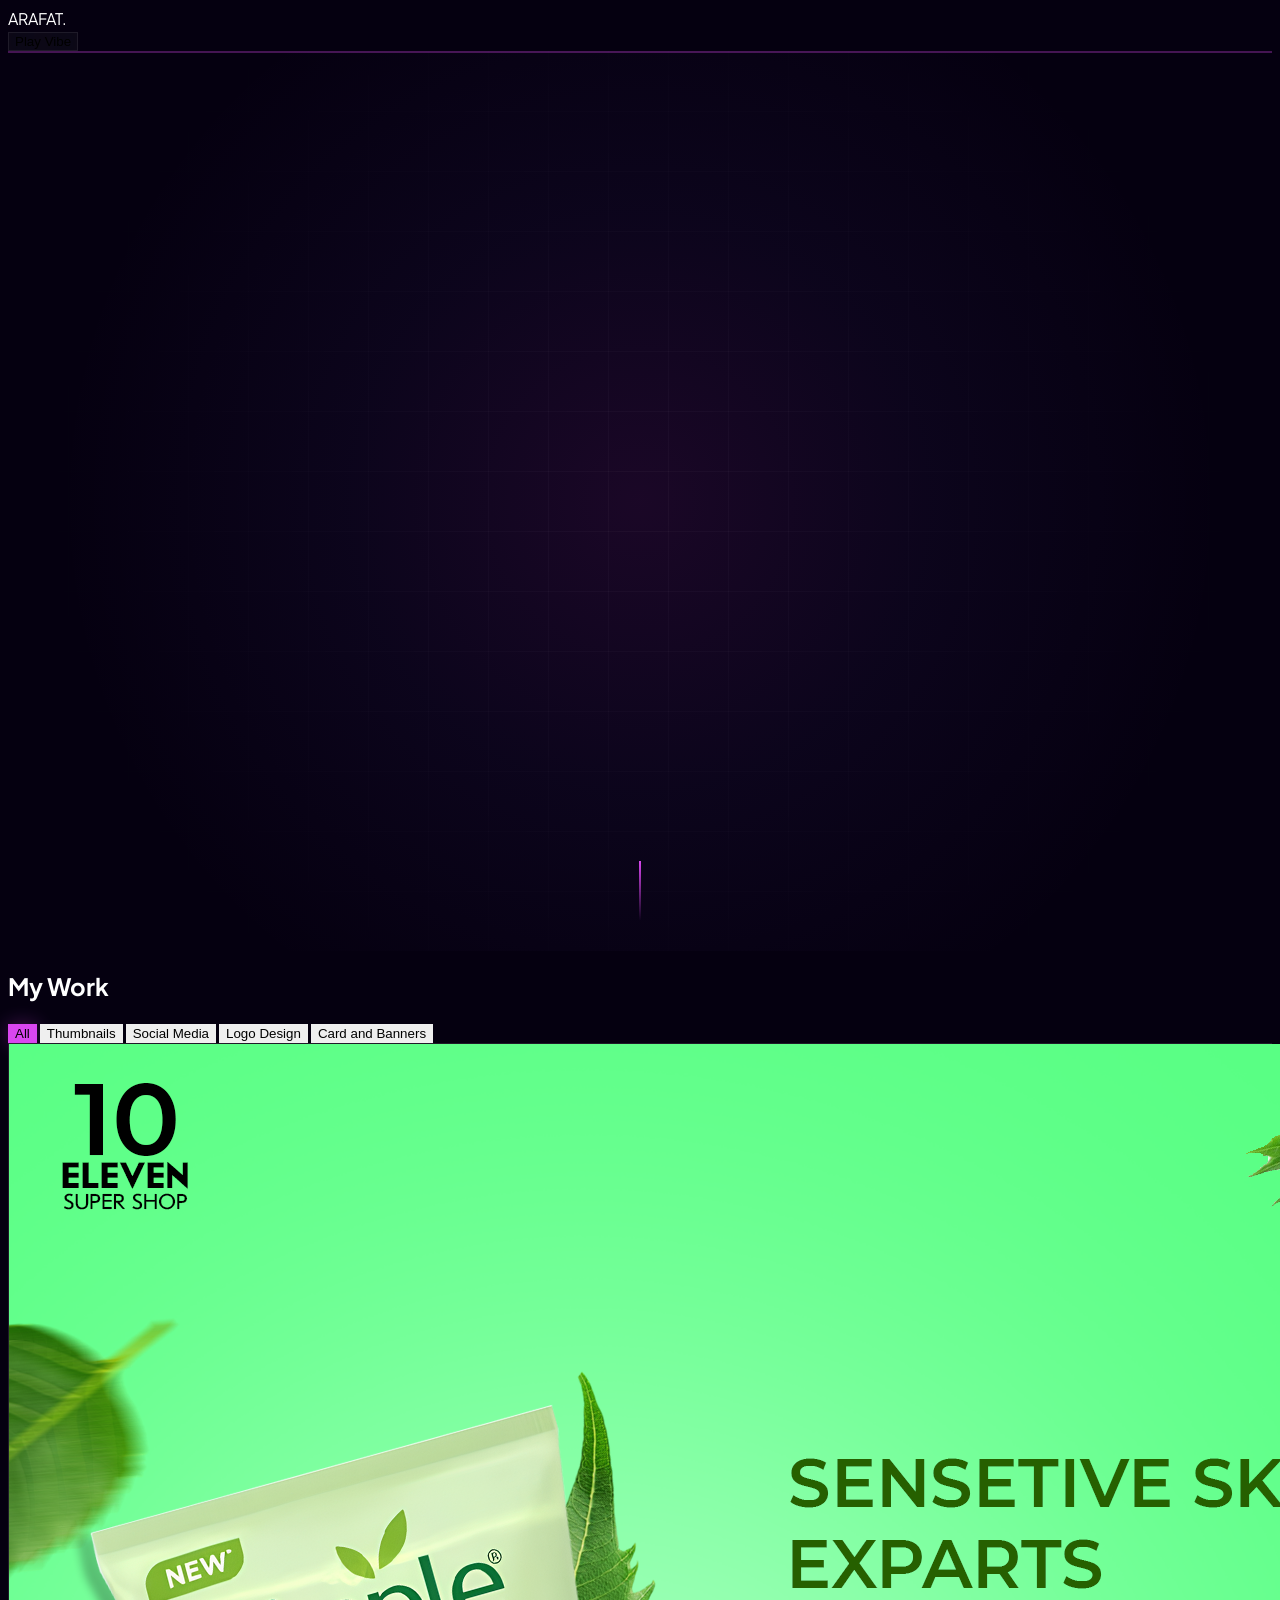
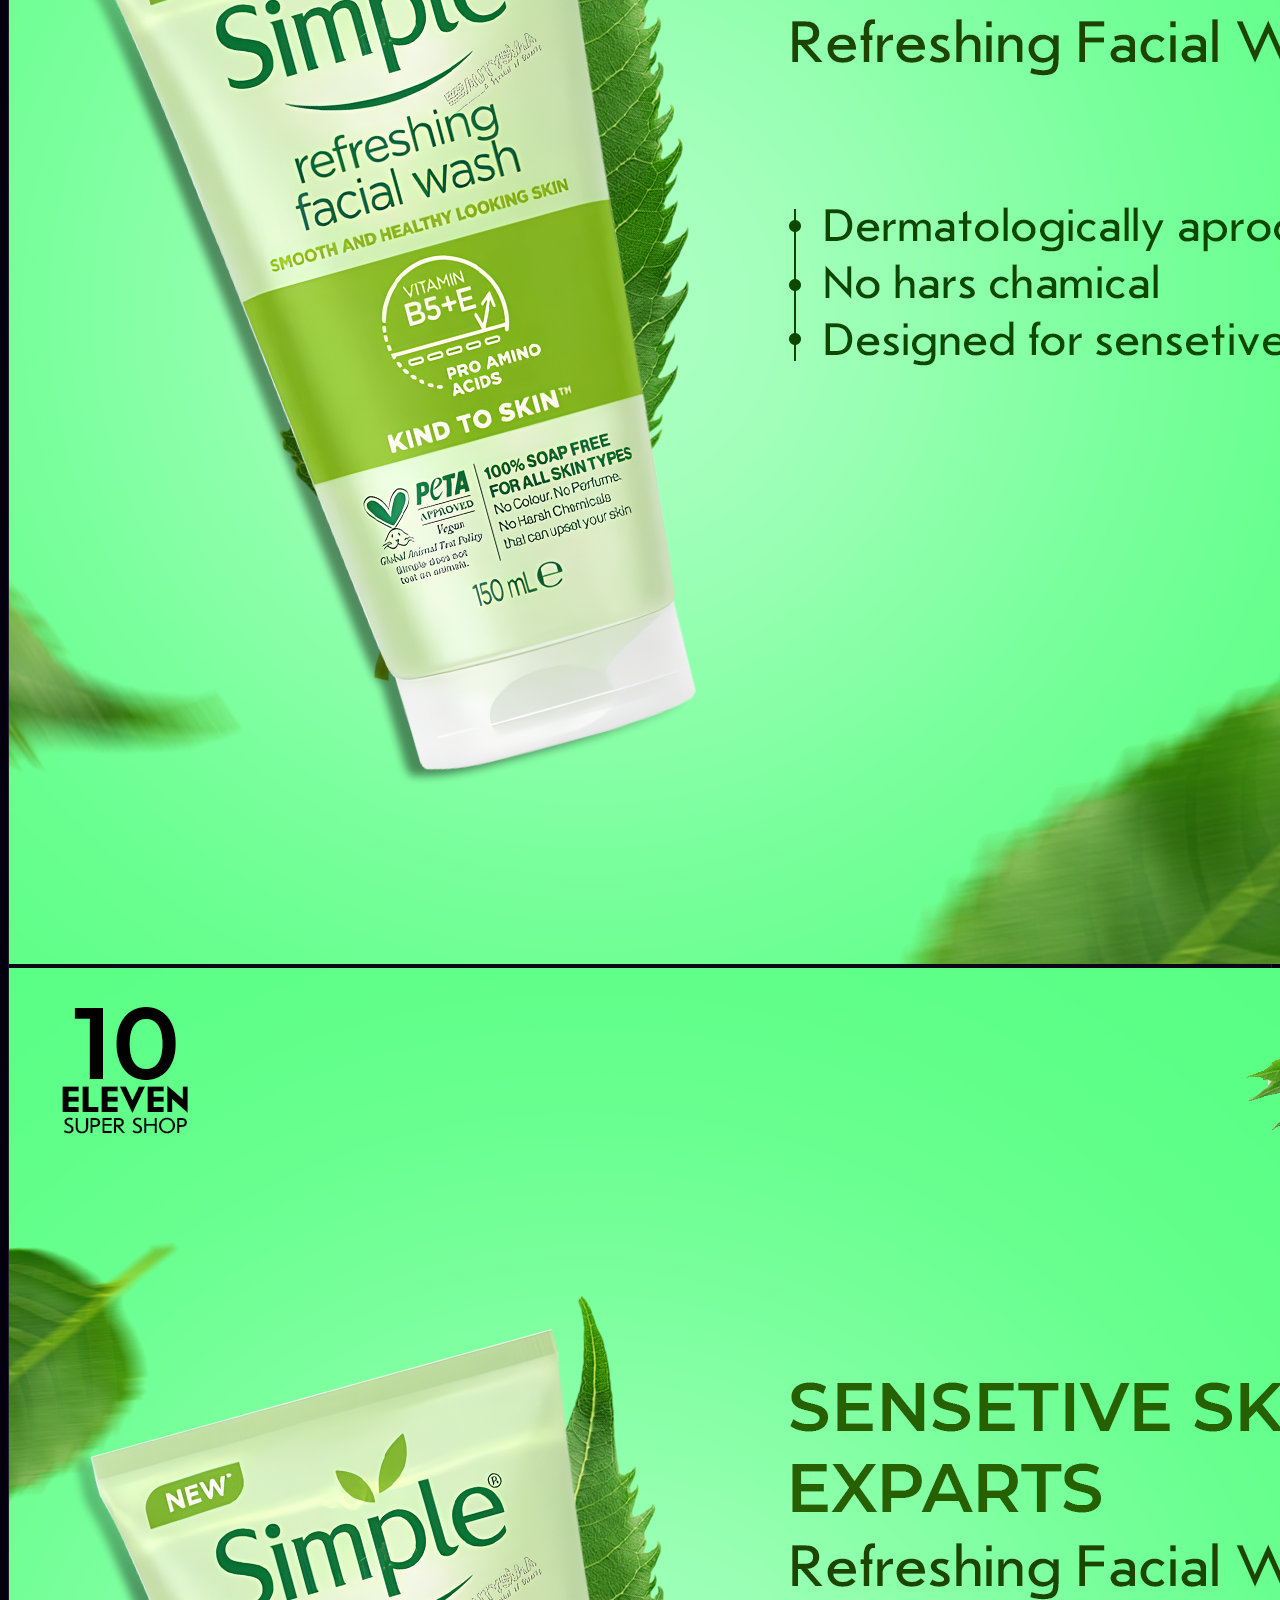
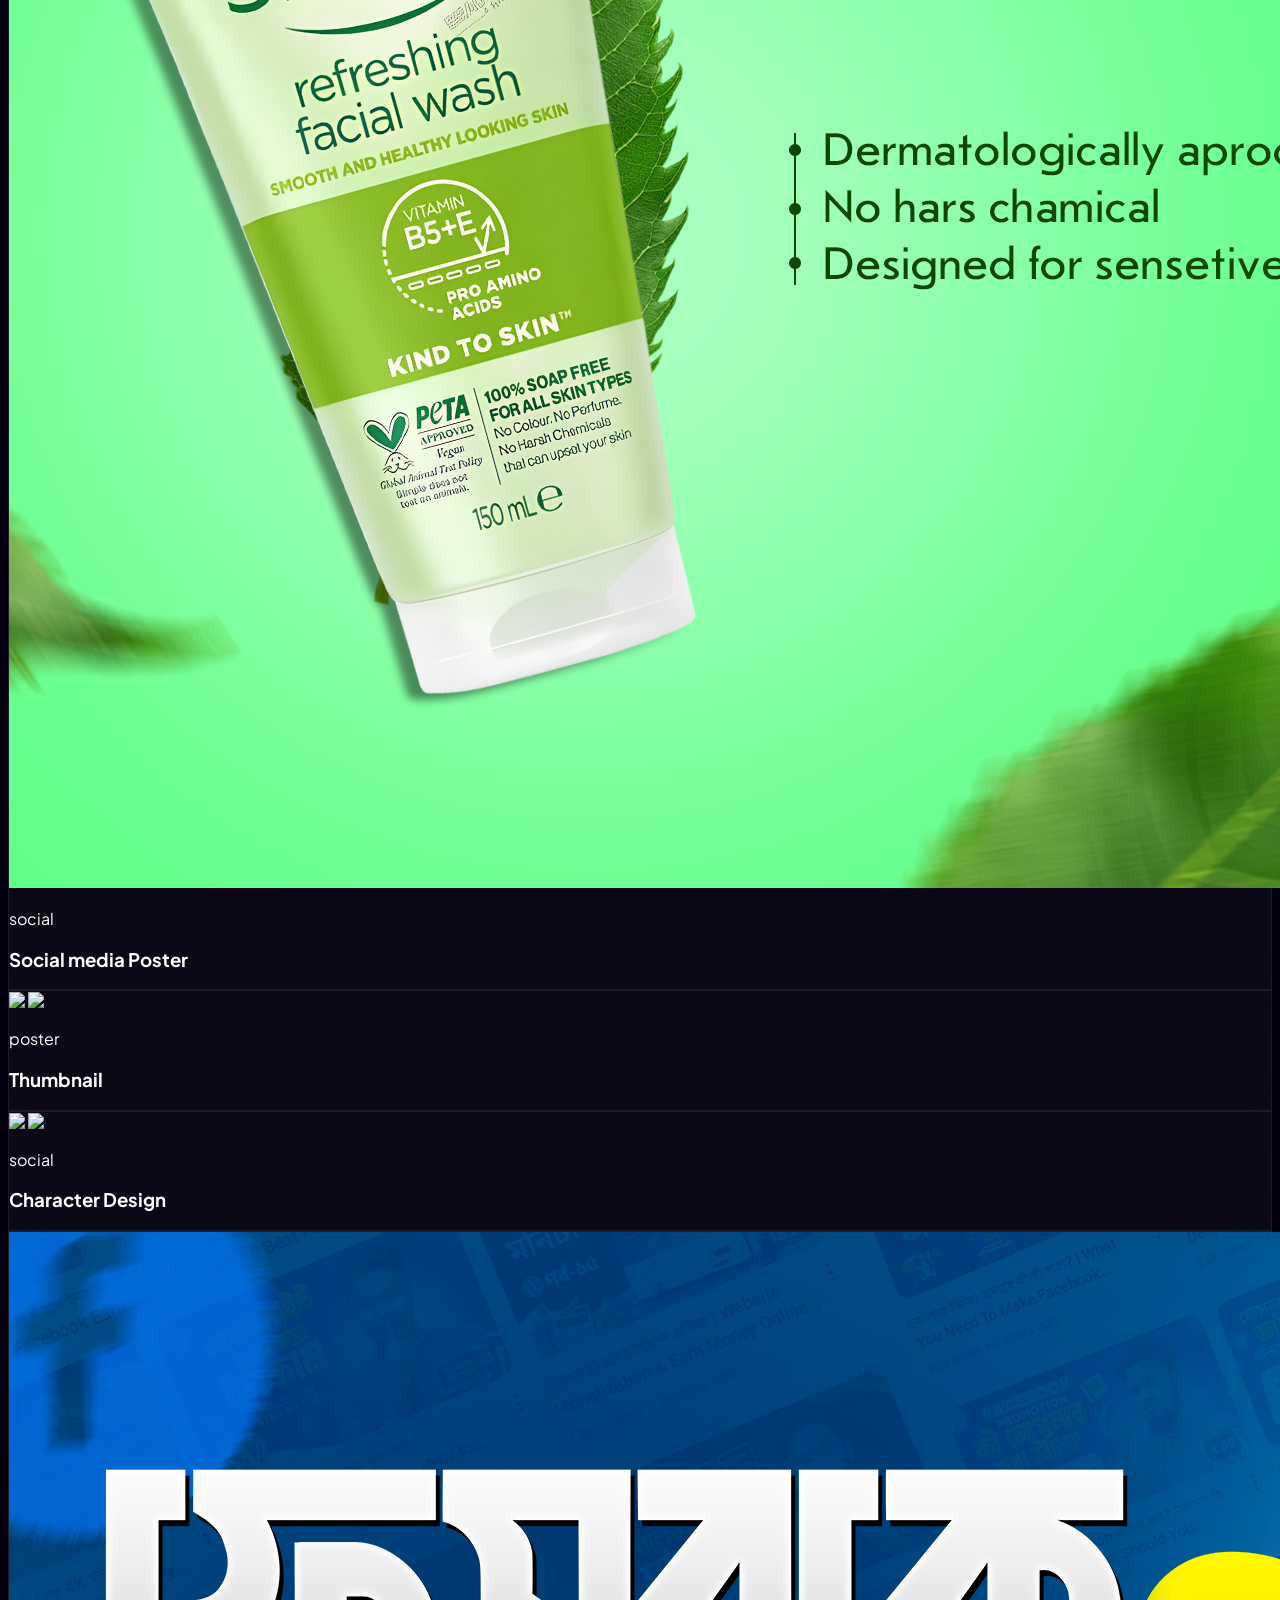
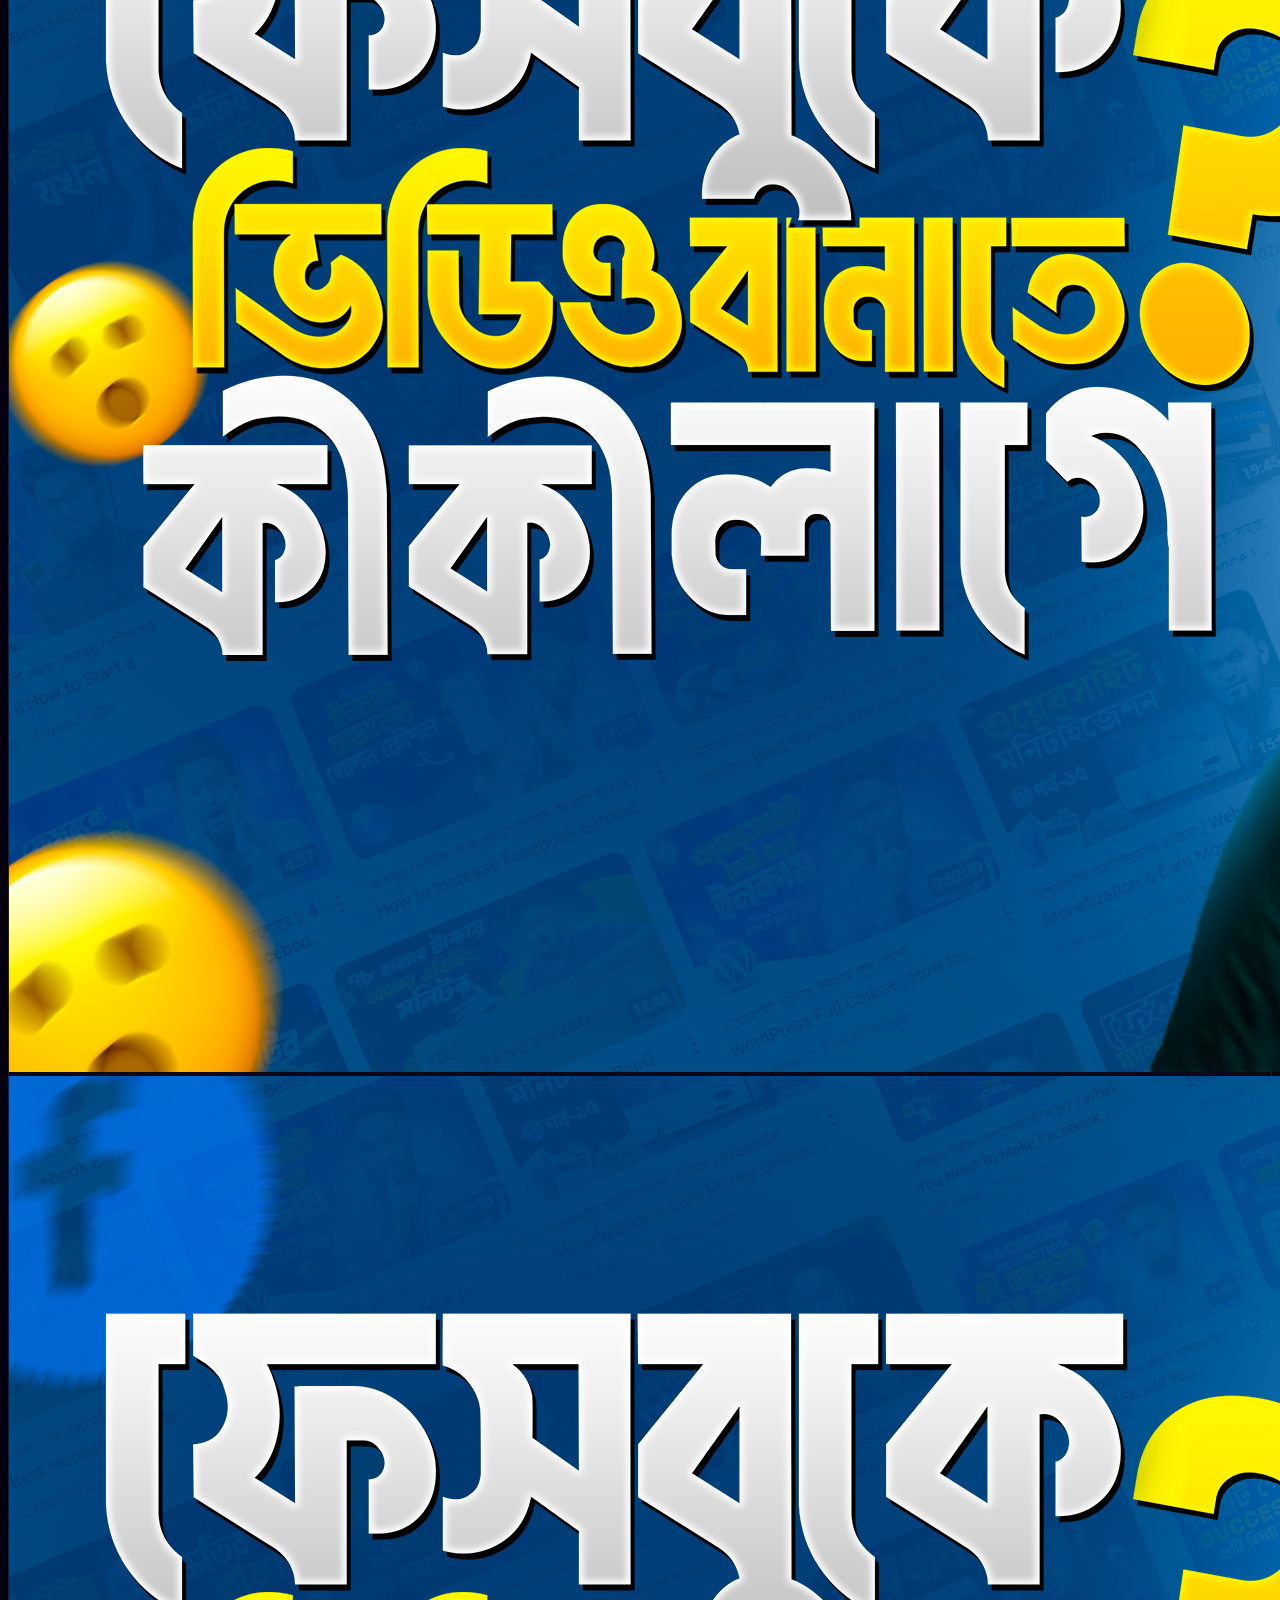
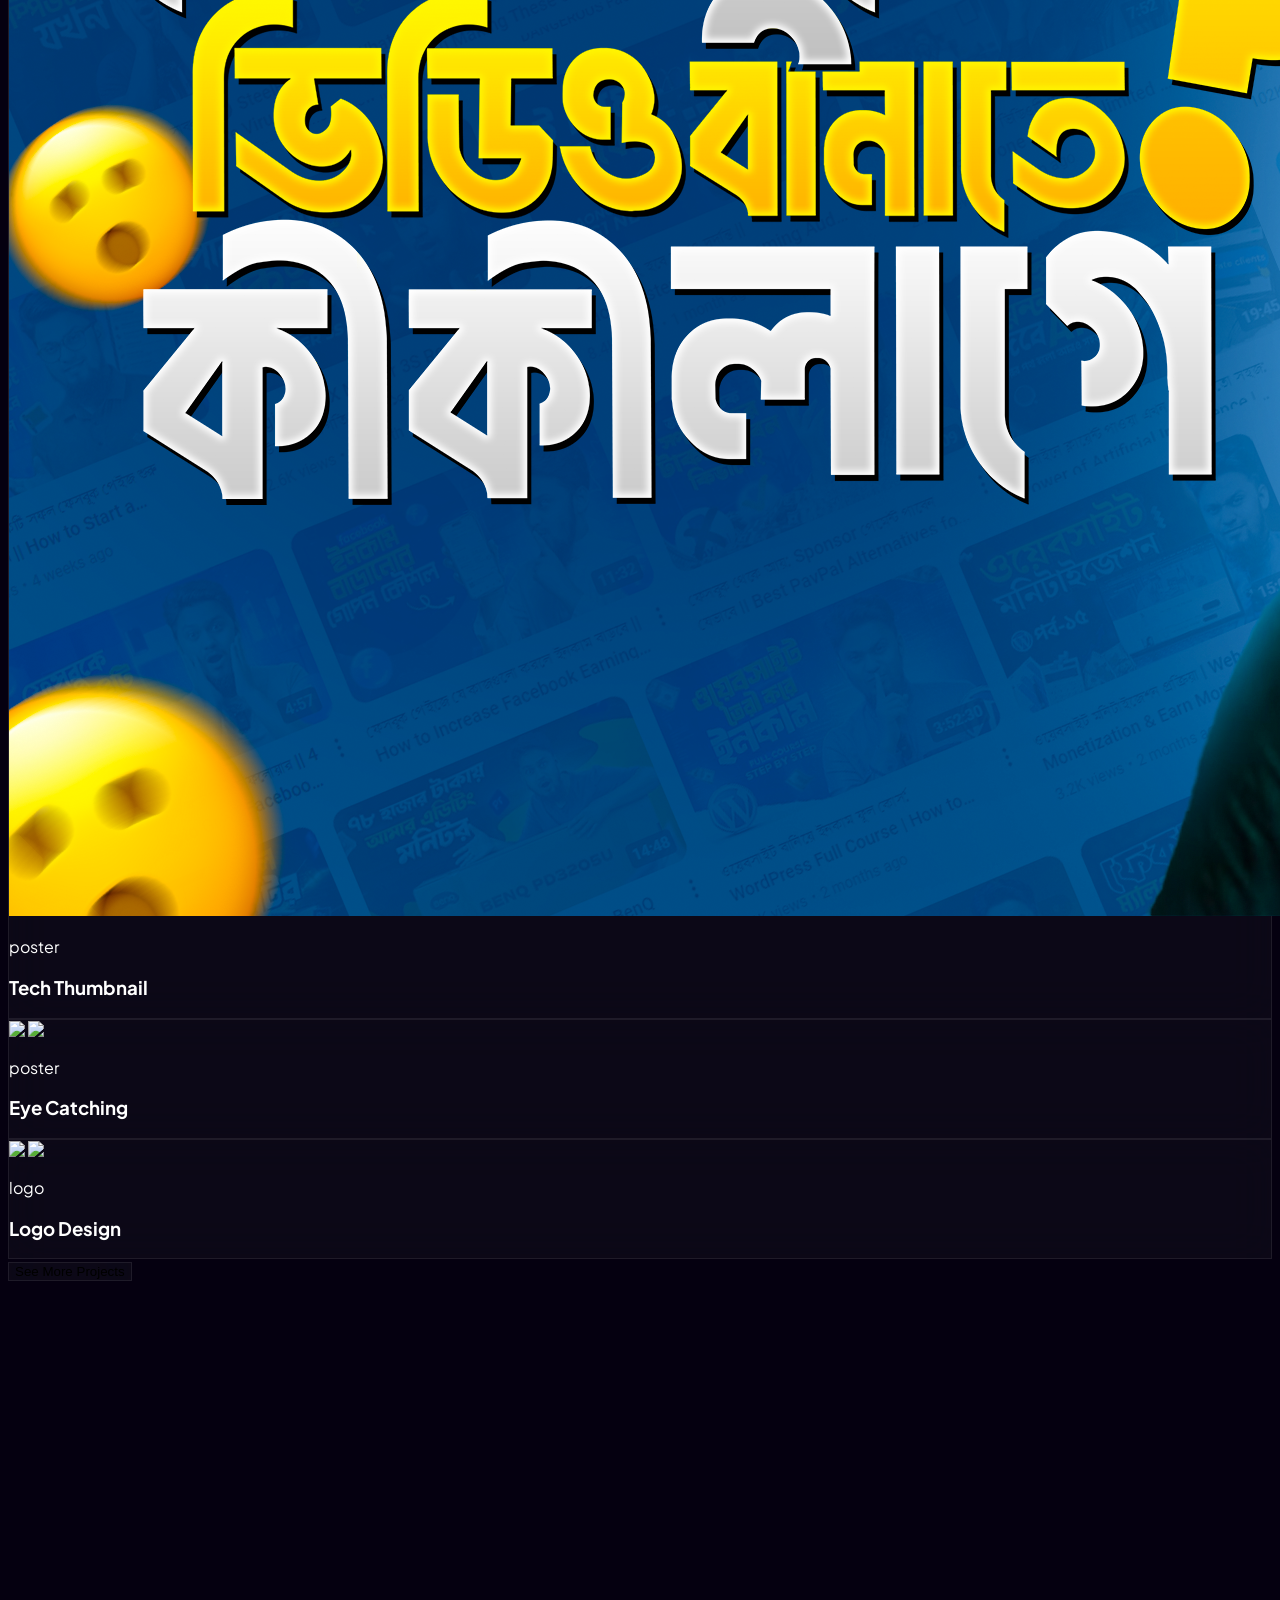
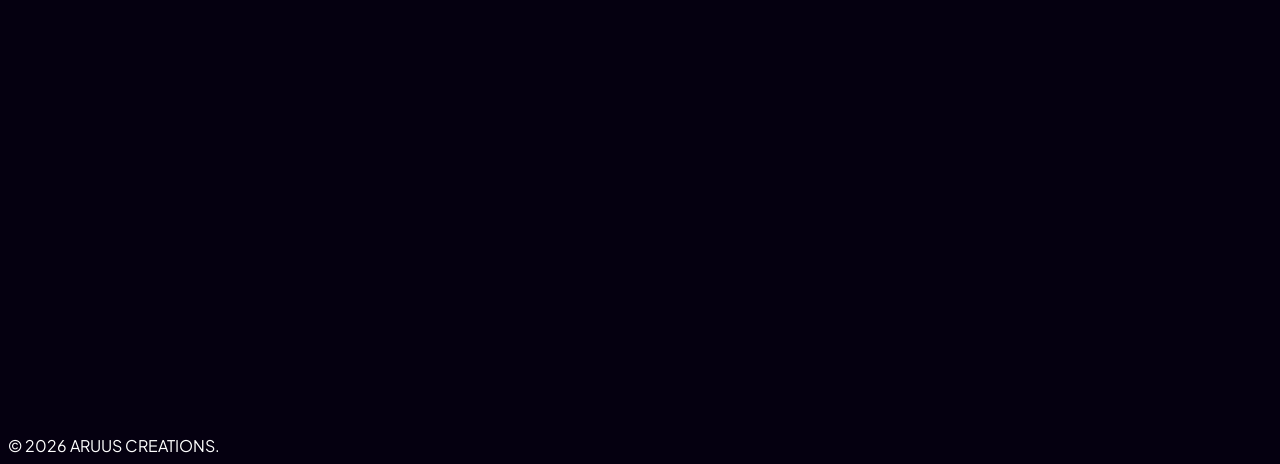
==== index.html @ fef67476 "Add files via upload" ====
<!DOCTYPE html>
<html lang="en">
<head>
    <meta charset="UTF-8">
    <meta name="viewport" content="width=device-width, initial-scale=1.0">
    <title>Aruus Creations | Elite Portfolio</title>
    
    <script src="https://cdn.tailwindcss.com"></script>
    <link href="https://unpkg.com/aos@2.3.1/dist/aos.css" rel="stylesheet">
    <script src="https://unpkg.com/aos@2.3.1/dist/aos.js"></script>
    <script src="https://unpkg.com/lucide@latest"></script>
    
    <link rel="stylesheet" href="https://cdnjs.cloudflare.com/ajax/libs/font-awesome/6.5.1/css/all.min.css">

    <style>
        @import url('https://fonts.googleapis.com/css2?family=Plus+Jakarta+Sans:wght@300;500;800&display=swap');
        body { font-family: 'Plus Jakarta Sans', sans-serif; background-color: #050010; color: white; overflow-x: hidden; scroll-behavior: smooth; }
        
        .glass-bg-layer { background: rgba(255, 255, 255, 0.03); backdrop-filter: blur(20px); border: 1px solid rgba(255, 255, 255, 0.08); }
        .info-panel-glass { background: rgba(255, 255, 255, 0.05) !important; backdrop-filter: blur(35px) !important; border-left: 1px solid rgba(255, 255, 255, 0.1) !important; }
        
        /* --- EPIC HERO UPDATES --- */
        .hero-main { min-height: 100vh; display: flex; align-items: center; justify-content: center; position: relative; overflow: hidden; }
        
        .animated-gradient-bg {
            position: absolute; width: 150%; height: 150%;
            background: radial-gradient(circle at 50% 50%, rgba(217, 70, 239, 0.1) 0%, rgba(139, 92, 246, 0.05) 25%, transparent 50%);
            animation: rotateBg 20s linear infinite; z-index: -1;
        }
        @keyframes rotateBg { from { transform: rotate(0deg); } to { transform: rotate(360deg); } }

        .hero-title { font-size: clamp(3rem, 15vw, 10rem); line-height: 0.85; letter-spacing: -0.05em; font-weight: 900; }
        
        .floating-avatar {
            position: relative; transition: transform 0.3s ease-out;
            animation: floatY 5s ease-in-out infinite;
        }
        @keyframes floatY { 0%, 100% { transform: translateY(0); } 50% { transform: translateY(-20px); } }

        .scanline {
            width: 100%; height: 2px; background: rgba(217, 70, 239, 0.3);
            position: absolute; top: 0; left: 0; animation: scan 4s linear infinite; z-index: 10;
        }
        @keyframes scan { 0% { top: 0; } 100% { top: 100%; } }

        .scroll-indicator {
            position: absolute; bottom: 30px; left: 50%; transform: translateX(-50%);
            width: 2px; height: 60px; background: linear-gradient(to bottom, #d946ef, transparent);
            animation: scrollLine 2s infinite;
        }
        @keyframes scrollLine { 0% { transform: translateX(-50%) scaleY(0); transform-origin: top; } 50% { transform: translateX(-50%) scaleY(1); transform-origin: top; } 50.1% { transform: translateX(-50%) scaleY(1); transform-origin: bottom; } 100% { transform: translateX(-50%) scaleY(0); transform-origin: bottom; } }
        /* -------------------------- */

        .grid-overlay { position: absolute; inset: 0; background-image: linear-gradient(rgba(255, 255, 255, 0.03) 1px, transparent 1px), linear-gradient(90deg, rgba(255, 255, 255, 0.03) 1px, transparent 1px); background-size: 60px 60px; mask-image: radial-gradient(circle at center, black, transparent 80%); z-index: -1; }
        .gradient-text { background: linear-gradient(90deg, #d946ef, #8b5cf6, #d946ef); -webkit-background-clip: text; -webkit-text-fill-color: transparent; background-size: 200%; animation: shine 3s linear infinite; }
        @keyframes shine { to { background-position: 200% center; } }
        
        .filter-btn { transition: 0.3s; border: 1px solid rgba(255,255,255,0.05); cursor: pointer; }
        .filter-btn.active { background: #d946ef; border-color: #d946ef; box-shadow: 0 0 20px rgba(217,70,239,0.3); }
        .hidden-custom { display: none !important; }
    </style>
</head>
<body>

    <nav class="fixed w-full z-50 p-6 flex justify-between items-center bg-[#050010]/60 backdrop-blur-xl border-b border-white/5">
        <div class="text-2xl font-black uppercase tracking-tighter">ARAFAT<span class="text-fuchsia-500">.</span></div>
        <button id="musicToggle" onclick="toggleMusic()" class="glass-bg-layer px-6 py-2 rounded-full text-[10px] font-bold uppercase tracking-widest text-fuchsia-400 flex items-center gap-2">
            <i data-lucide="play" class="w-3 h-3"></i> <span>Play Vibe</span>
        </button>
    </nav>

    <section class="hero-main">
    <div class="animated-gradient-bg"></div>
    <div class="grid-overlay"></div>
    <div class="scanline"></div>
    
    <div class="container mx-auto px-6 flex flex-col items-center relative z-20">
        <div class="flex flex-col items-center mb-10" data-aos="zoom-in">
            <div class="floating-avatar">
                <div class="w-44 h-44 md:w-56 md:h-56 rounded-full p-1 bg-gradient-to-tr from-fuchsia-500 via-violet-600 to-cyan-400 shadow-[0_0_60px_rgba(217,70,239,0.25)]">
                    <img src="profile.png" class="w-full h-full object-cover rounded-full border-[6px] border-[#050010]">
                </div>
            </div>
            
            <div class="mt-6 bg-fuchsia-600 px-6 py-2 rounded-full text-[10px] font-black uppercase tracking-[0.2em] shadow-[0_0_20px_rgba(217,70,239,0.4)] border border-white/20">
                Available for Hire
            </div>
        </div>

        <div class="text-center">
            <h2 class="text-fuchsia-500 font-bold tracking-[0.6em] text-[10px] uppercase mb-6" data-aos="fade-down"></h2>
            <h1 class="hero-title uppercase" data-aos="fade-up">
                ARAFAT<br>
                <span class="gradient-text">CREATIONS</span>
            </h1>
            
            <div class="mt-10 flex flex-col md:flex-row items-center justify-center gap-8" data-aos="fade-up" data-aos-delay="200">
                <p class="text-gray-400 text-sm md:text-lg max-w-md leading-relaxed italic">
                    Crafting <span class="text-white font-bold not-italic">Premium Brand Experiences</span> through high-end digital artistry.
                </p>
                <div class="flex gap-4">
                    <a href="#work" class="px-10 py-4 bg-fuchsia-600 text-white text-[10px] font-black uppercase tracking-widest rounded-full hover:scale-110 hover:shadow-[0_0_30px_rgba(217,70,239,0.4)] transition-all duration-300">My Work</a>
                    <a href="#contact" class="px-10 py-4 glass-bg-layer text-white text-[10px] font-black uppercase tracking-widest rounded-full hover:bg-white hover:text-black transition-all duration-300">Hire Me</a>
                </div>
            </div>
        </div>
    </div>

    <div class="scroll-indicator"></div>
</section>

    <section id="work" class="py-24 container mx-auto px-6">
        <div class="flex flex-col md:flex-row md:items-end justify-between mb-16 gap-6">
            <h2 class="text-4xl font-black uppercase border-b-4 border-fuchsia-500 inline-block">My Work</h2>
            <div class="flex flex-wrap gap-3">
                <button class="filter-btn active px-6 py-2 rounded-full text-[10px] font-bold uppercase" onclick="filterWork('all', this)">All</button>
                <button class="filter-btn px-6 py-2 rounded-full text-[10px] font-bold uppercase" onclick="filterWork('poster', this)">Thumbnails</button>
                <button class="filter-btn px-6 py-2 rounded-full text-[10px] font-bold uppercase" onclick="filterWork('social', this)">Social Media</button>
                <button class="filter-btn px-6 py-2 rounded-full text-[10px] font-bold uppercase" onclick="filterWork('logo', this)">Logo Design</button>
                <button class="filter-btn px-6 py-2 rounded-full text-[10px] font-bold uppercase" onclick="filterWork('thumbnail', this)">Card and Banners</button>
            </div>
        </div>

        <div class="grid grid-cols-1 md:grid-cols-3 gap-10" id="workGrid">
            <script>
                const projects = [
                    { cat: 'social', title: 'Social media Poster', desc: 'Elite design for brand growth.', img: 'Artboard 2.png' },
                    { cat: 'poster', title: 'Thumbnail', desc: 'High impact creative visual.', img: 'thumbnail design.png' },
                    { cat: 'social', title: 'Character Design', desc: 'Custom unique assets.', img: 'chiki binte mahmud.png' },
                    { cat: 'poster', title: 'Tech Thumbnail', desc: 'Creative branding poster design.', img: 'azim.png' },
                    { cat: 'poster', title: 'Eye Catching', desc: 'Custom high-quality thumbnail.', img: 'Thumbnail For Rabeya.png' },
                    { cat: 'logo', title: 'Logo Design', desc: 'Modern brand identity design.', img: 'fenir jagoron logo final.jpg' },
                    { cat: 'thumbnail', title: 'ID Card Design', desc: 'Professional ID card design.', img: 'study tour id card03.png' }
                ];

                const placeholders = [
                    { cat: 'thumbnail', title: 'Banner', desc: 'Work in progress...', img: 'study tour.pnggggg.png' },
                    { cat: 'social', title: 'Social Post', desc: 'Work in progress...', img: 'updating soon.png' },
                    { cat: 'logo', title: 'Logo Vibe', desc: 'Work in progress...', img: 'updating soon.png' },
                    { cat: 'poster', title: 'Thumbnail', desc: 'Work in progress...', img: 'updating soon.png' }
                ];
                const allItems = [...projects, ...placeholders];
                document.write(allItems.map((p, index) => {
                    const isHidden = index >= 6 ? 'hidden-custom' : '';
                    return `
                    <div class="work-item ${p.cat} ${isHidden} glass-bg-layer p-3 rounded-[2.5rem] group cursor-pointer transition-all duration-500 hover:-translate-y-2" onclick="openModal('${p.title}', '${p.desc}', '${p.img}')">
                        <div class="relative aspect-square overflow-hidden rounded-[2rem] bg-[#0a0020] flex items-center justify-center border border-white/5">
                            <img src="${p.img}" class="absolute inset-0 w-full h-full object-cover blur-2xl opacity-20 scale-150">
                            <img src="${p.img}" class="relative z-10 max-w-[85%] max-h-[85%] object-contain transform group-hover:scale-110 transition-transform duration-700 shadow-2xl">
                            <div class="absolute inset-0 bg-gradient-to-t from-[#050010] via-black/20 to-transparent opacity-0 group-hover:opacity-100 transition-all duration-500 flex flex-col justify-end p-8 z-20">
                                <p class="text-[10px] font-bold uppercase text-fuchsia-500 tracking-[0.3em] mb-4">${p.cat}</p>
                                <h3 class="text-xl font-black uppercase text-white tracking-tighter">${p.title}</h3>
                            </div>
                        </div>
                    </div>`;
                }).join(''));
            </script>
        </div>

        <div class="text-center mt-16" id="seeMoreContainer">
            <button id="seeMoreBtn" onclick="toggleSeeMore()" class="px-10 py-4 glass-bg-layer rounded-full text-[11px] font-black uppercase tracking-[0.2em] hover:bg-fuchsia-600 transition duration-300">See More Projects</button>
        </div>
    </section> 

    <section id="reviews" class="py-24 bg-white/5 border-y border-white/5 relative overflow-hidden">
        <div class="hero-glow" style="top: 50%; left: 50%; transform: translate(-50%, -50%); opacity: 0.1;"></div>
        <div class="container mx-auto px-6 text-center mb-16" data-aos="fade-up">
            <h2 class="text-4xl md:text-5xl font-black uppercase tracking-tighter">CLIENT <span class="text-fuchsia-500">Reviews_</span></h2>
            <div class="grid md:grid-cols-3 gap-8 mt-12">
                <div class="glass-bg-layer p-8 rounded-[2.5rem] relative text-left">
                    <i data-lucide="quote" class="w-8 h-8 text-fuchsia-500 mb-6 opacity-50"></i>
                    <p class="text-gray-300 italic mb-8">"Arafat is a visionary. The thumbnails he designed increased our CTR by 40%. Absolutely elite work!"</p>
                    <h4 class="font-bold text-white uppercase text-xs tracking-widest">James D.</h4>
                </div>
                <div class="glass-bg-layer p-8 rounded-[2.5rem] relative text-left border-fuchsia-500/30 border">
                    <i data-lucide="quote" class="w-8 h-8 text-fuchsia-500 mb-6 opacity-50"></i>
                    <p class="text-gray-300 italic mb-8">"The brand identity he created is beyond expectations. Professional, fast, and creative."</p>
                    <h4 class="font-bold text-white uppercase text-xs tracking-widest">Sarah Ahmed</h4>
                </div>
                <div class="glass-bg-layer p-8 rounded-[2.5rem] relative text-left">
                    <i data-lucide="quote" class="w-8 h-8 text-fuchsia-500 mb-6 opacity-50"></i>
                    <p class="text-gray-300 italic mb-8">"Working with Aruus Creations was a game changer for our social media presence. Highly recommended!"</p>
                    <h4 class="font-bold text-white uppercase text-xs tracking-widest">Mike Ross</h4>
                </div>
            </div>
        </div>
    </section>

    <section id="contact" class="py-24 container mx-auto px-6 border-t border-white/5">
    <div class="grid md:grid-cols-2 gap-16">
        <div data-aos="fade-right">
            <h2 class="text-6xl font-black mb-4 uppercase tracking-tighter">LET'S <br><span class="text-fuchsia-500">WORK.</span></h2>
            <p class="text-gray-400 mb-8 max-w-sm leading-relaxed">Got a vision that needs a creative touch? I’m here to turn your ideas into elite visuals. <span class="text-white font-bold italic">Drop me a message!</span></p>
            
            <div class="space-y-4 mb-10 text-sm font-bold uppercase tracking-widest">
                <div class="flex items-center gap-4 group">
                    <div class="w-10 h-10 glass-bg-layer rounded-xl flex items-center justify-center group-hover:bg-fuchsia-500 transition duration-300">
                        <i data-lucide="mail" class="text-fuchsia-400 group-hover:text-white w-5 h-5"></i>
                    </div>
                    <div>
                        <p class="text-gray-500 text-[10px]">Official Email</p>
                        <p class="text-white tracking-normal">949arafathossain@gmail.com</p>
                    </div>
                </div>
            </div>

            <div class="flex flex-wrap gap-4">
                <a href="https://www.facebook.com/arafatttt30949" target="_blank" class="w-14 h-14 glass-bg-layer rounded-2xl flex items-center justify-center hover:bg-[#1877F2] hover:scale-110 transition duration-300">
                    <i class="fa-brands fa-facebook-f text-xl text-white"></i>
                </a>
                <a href="https://www.instagram.com/arafat_h_2.0?igsh=MTd0d3gxaTcyem14eg==" target="_blank" class="w-14 h-14 glass-bg-layer rounded-2xl flex items-center justify-center hover:bg-gradient-to-tr from-[#f09433] via-[#dc2743] to-[#bc1888] hover:scale-110 transition duration-300">
                    <i class="fa-brands fa-instagram text-xl text-white"></i>
                </a>
                <a href="https://www.behance.net/gamingarafat1" target="_blank" class="w-14 h-14 glass-bg-layer rounded-2xl flex items-center justify-center hover:bg-[#0057ff] hover:scale-110 transition duration-300">
                    <i class="fa-brands fa-behance text-2xl text-white"></i>
                </a>
                <a href="https://wa.me/8801883730949" target="_blank" class="w-14 h-14 glass-bg-layer rounded-2xl flex items-center justify-center hover:bg-[#25D366] hover:scale-110 transition duration-300">
                    <i class="fa-brands fa-whatsapp text-xl text-white"></i>
                </a>
                <a href="https://www.fiverr.com/arafat_hossain" target="_blank" class="w-14 h-14 glass-bg-layer rounded-2xl flex items-center justify-center hover:bg-[#1dbf73] hover:scale-110 transition duration-300">
                    <img src="https://cdn.worldvectorlogo.com/logos/fiverr-1.svg" class="w-7 h-7 brightness-0 invert" alt="Fiverr">
                </a>
                <a href="#" target="_blank" class="w-14 h-14 glass-bg-layer rounded-2xl flex items-center justify-center hover:bg-[#14a800] hover:scale-110 transition duration-300">
                    <i class="fa-brands fa-upwork text-2xl text-white"></i>
                </a>
            </div>
        </div>

        <div class="glass-bg-layer p-10 rounded-[3rem]" data-aos="fade-left">
            <form class="space-y-4">
                <div class="relative">
                    <input type="text" placeholder="Your Name" class="w-full bg-white/5 border border-white/10 p-5 rounded-2xl outline-none focus:border-fuchsia-500 transition text-white">
                </div>
                <div class="relative">
                    <input type="email" placeholder="Your Email Address" class="w-full bg-white/5 border border-white/10 p-5 rounded-2xl outline-none focus:border-fuchsia-500 transition text-white">
                </div>
                <div class="relative">
                    <textarea placeholder="Tell me about your project..." rows="3" class="w-full bg-white/5 border border-white/10 p-5 rounded-2xl outline-none focus:border-fuchsia-500 transition text-white"></textarea>
                </div>
                <button type="button" class="w-full py-5 bg-fuchsia-600 rounded-2xl font-black uppercase text-xs tracking-[0.2em] hover:scale-[1.02] active:scale-95 transition shadow-lg shadow-fuchsia-600/20">
                    Send Message
                </button>
            </form>
        </div>
    </div>
    <footer class="mt-24 text-center text-gray-800 text-[9px] uppercase tracking-[0.5em]">© 2026 ARUUS CREATIONS.</footer>
</section>

    <div id="projectModal" onclick="closeModal()" style="display: none; position: fixed; inset: 0; z-index: 100; background: rgba(5, 0, 16, 0.9); backdrop-filter: blur(10px); align-items: center; justify-content: center; padding: 20px;">
        <div class="max-w-[1100px] w-full bg-[#0a0020] border border-white/10 rounded-[40px] overflow-hidden flex flex-col md:flex-row relative" onclick="event.stopPropagation()">
            <button class="absolute top-6 right-6 text-white bg-white/10 p-3 rounded-full z-20" onclick="closeModal()"><i data-lucide="x"></i></button>
            <div class="md:w-2/3 p-6 flex items-center justify-center"><img id="modalImg" src="" class="max-h-[75vh] rounded-xl"></div>
            <div class="md:w-1/3 p-10 info-panel-glass flex flex-col justify-center">
                <h2 id="modalTitle" class="text-3xl font-black uppercase text-fuchsia-500 mb-4"></h2>
                <p id="modalDesc" class="text-gray-300"></p>
            </div>
        </div>
    </div>

    <script>
        lucide.createIcons();
        AOS.init({ duration: 1000, once: true });
        
        const music = document.getElementById('vibeMusic');
        function toggleMusic() {
            const btn = document.getElementById('musicToggle');
            if (music.paused) { music.play(); btn.innerHTML = `<i data-lucide="pause" class="w-3 h-3"></i> <span>Pause Vibe</span>`; }
            else { music.pause(); btn.innerHTML = `<i data-lucide="play" class="w-3 h-3"></i> <span>Play Vibe</span>`; }
            lucide.createIcons();
        }

        let showingAll = false;
        function filterWork(category, btn) {
            document.querySelectorAll('.filter-btn').forEach(b => b.classList.remove('active'));
            btn.classList.add('active');
            const items = document.querySelectorAll('.work-item');
            const seeMoreContainer = document.getElementById('seeMoreContainer');
            if (seeMoreContainer) seeMoreContainer.style.display = (category === 'all') ? 'block' : 'none';
            items.forEach((item, index) => {
                const matches = (category === 'all' || item.classList.contains(category));
                if (matches) {
                    item.style.display = 'block';
                    if (category === 'all' && !showingAll && index >= 6) item.classList.add('hidden-custom');
                    else item.classList.remove('hidden-custom');
                } else { item.style.display = 'none'; }
            });
            AOS.refresh();
        }

        function toggleSeeMore() {
            showingAll = !showingAll;
            const btn = document.getElementById('seeMoreBtn');
            const items = document.querySelectorAll('.work-item');
            items.forEach((item, index) => {
                if (showingAll) item.classList.remove('hidden-custom');
                else if (index >= 6) item.classList.add('hidden-custom');
            });
            btn.innerText = showingAll ? "See Less Projects" : "See More Projects";
            AOS.refresh();
        }

        function openModal(title, desc, imgSrc) {
            document.getElementById('modalTitle').innerText = title;
            document.getElementById('modalDesc').innerText = desc;
            document.getElementById('modalImg').src = imgSrc;
            document.getElementById('projectModal').style.display = 'flex';
            document.body.style.overflow = 'hidden';
            lucide.createIcons();
        }

        function closeModal() {
            document.getElementById('projectModal').style.display = 'none';
            document.body.style.overflow = 'auto';
        }
    </script>
</body>
</html>
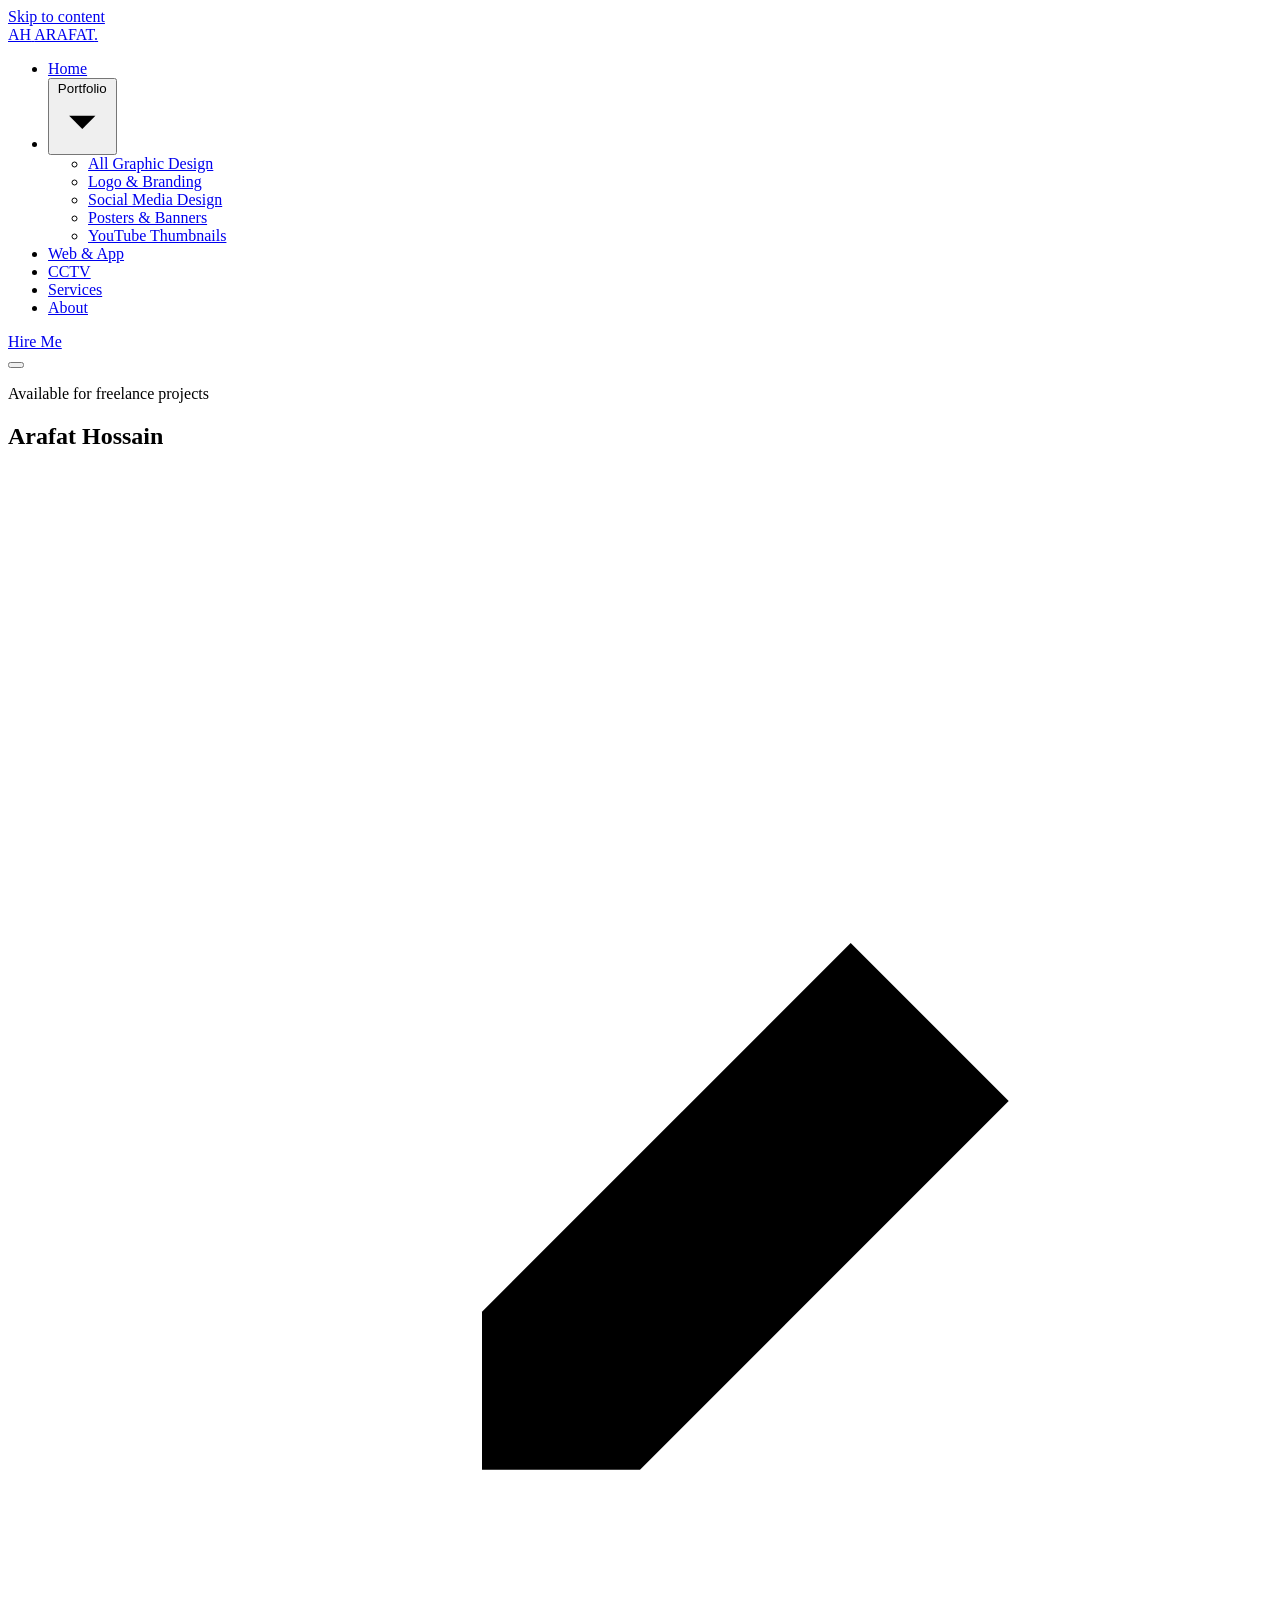
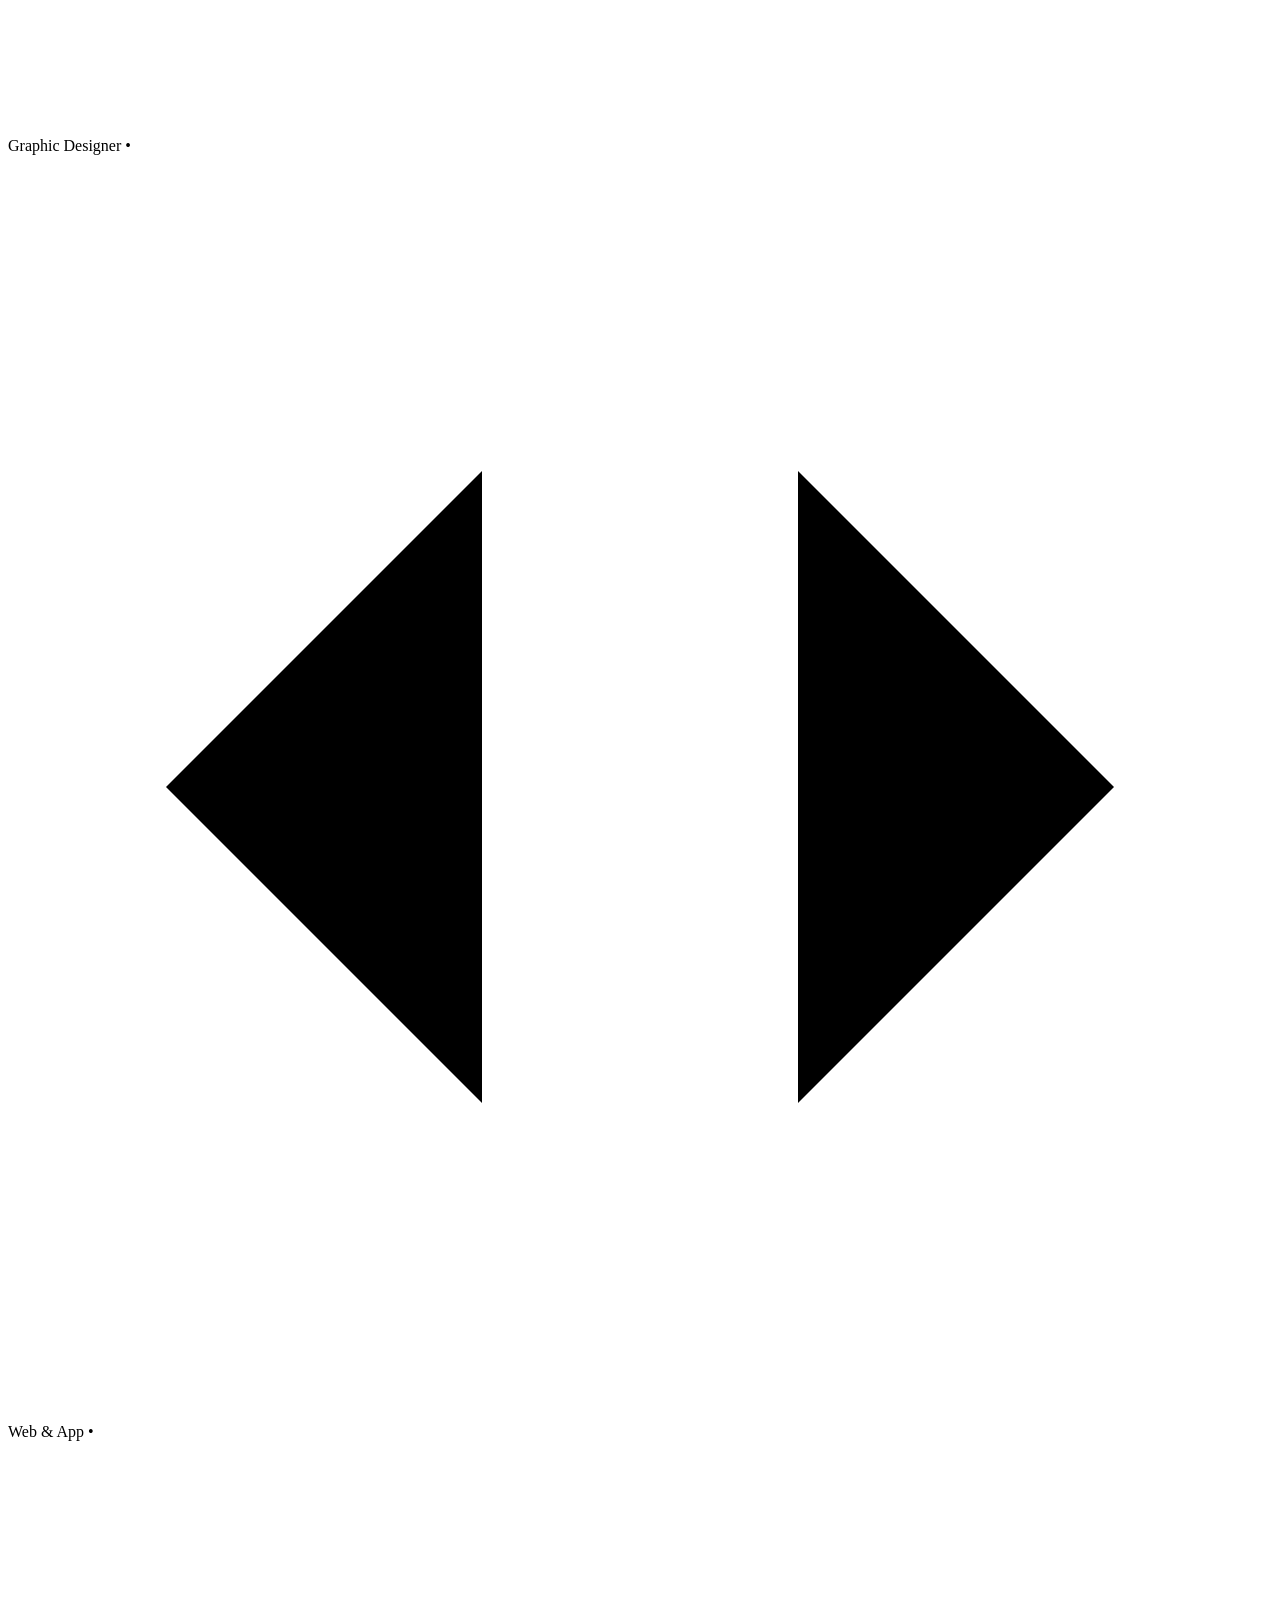
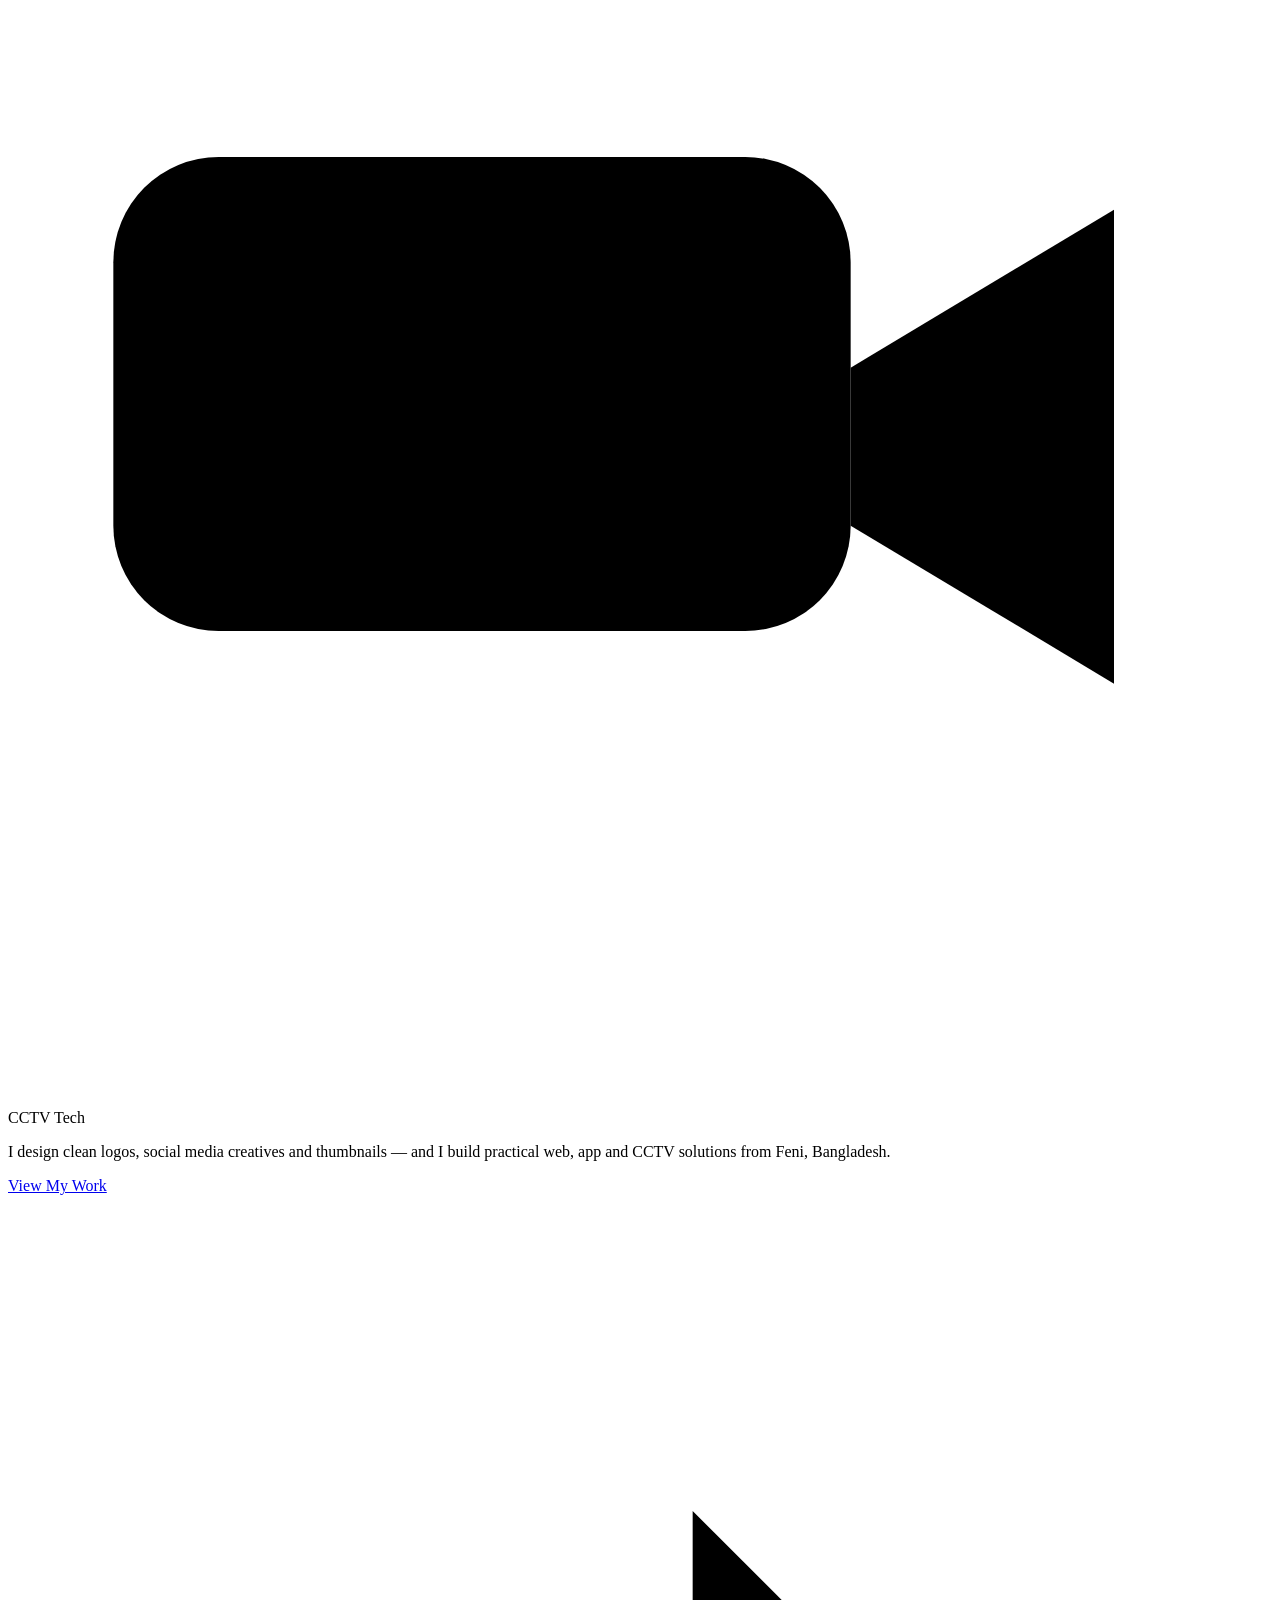
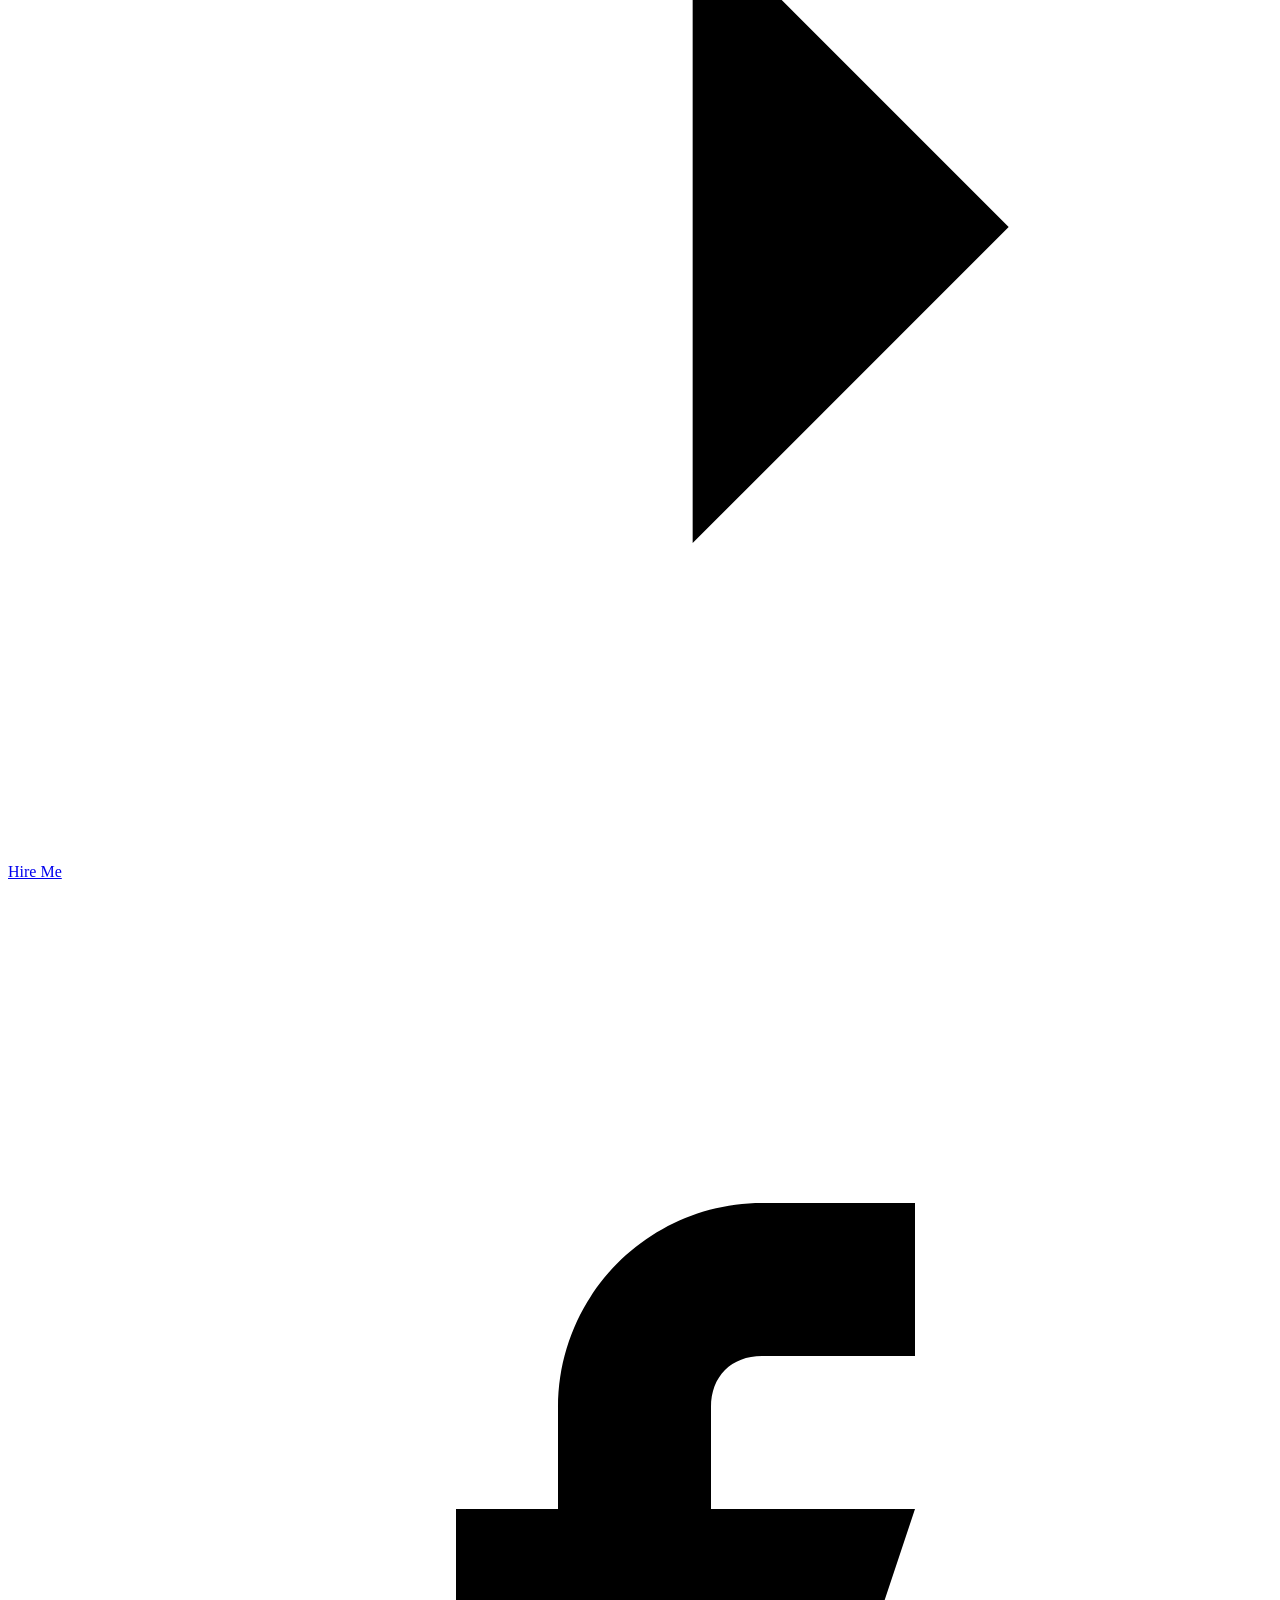
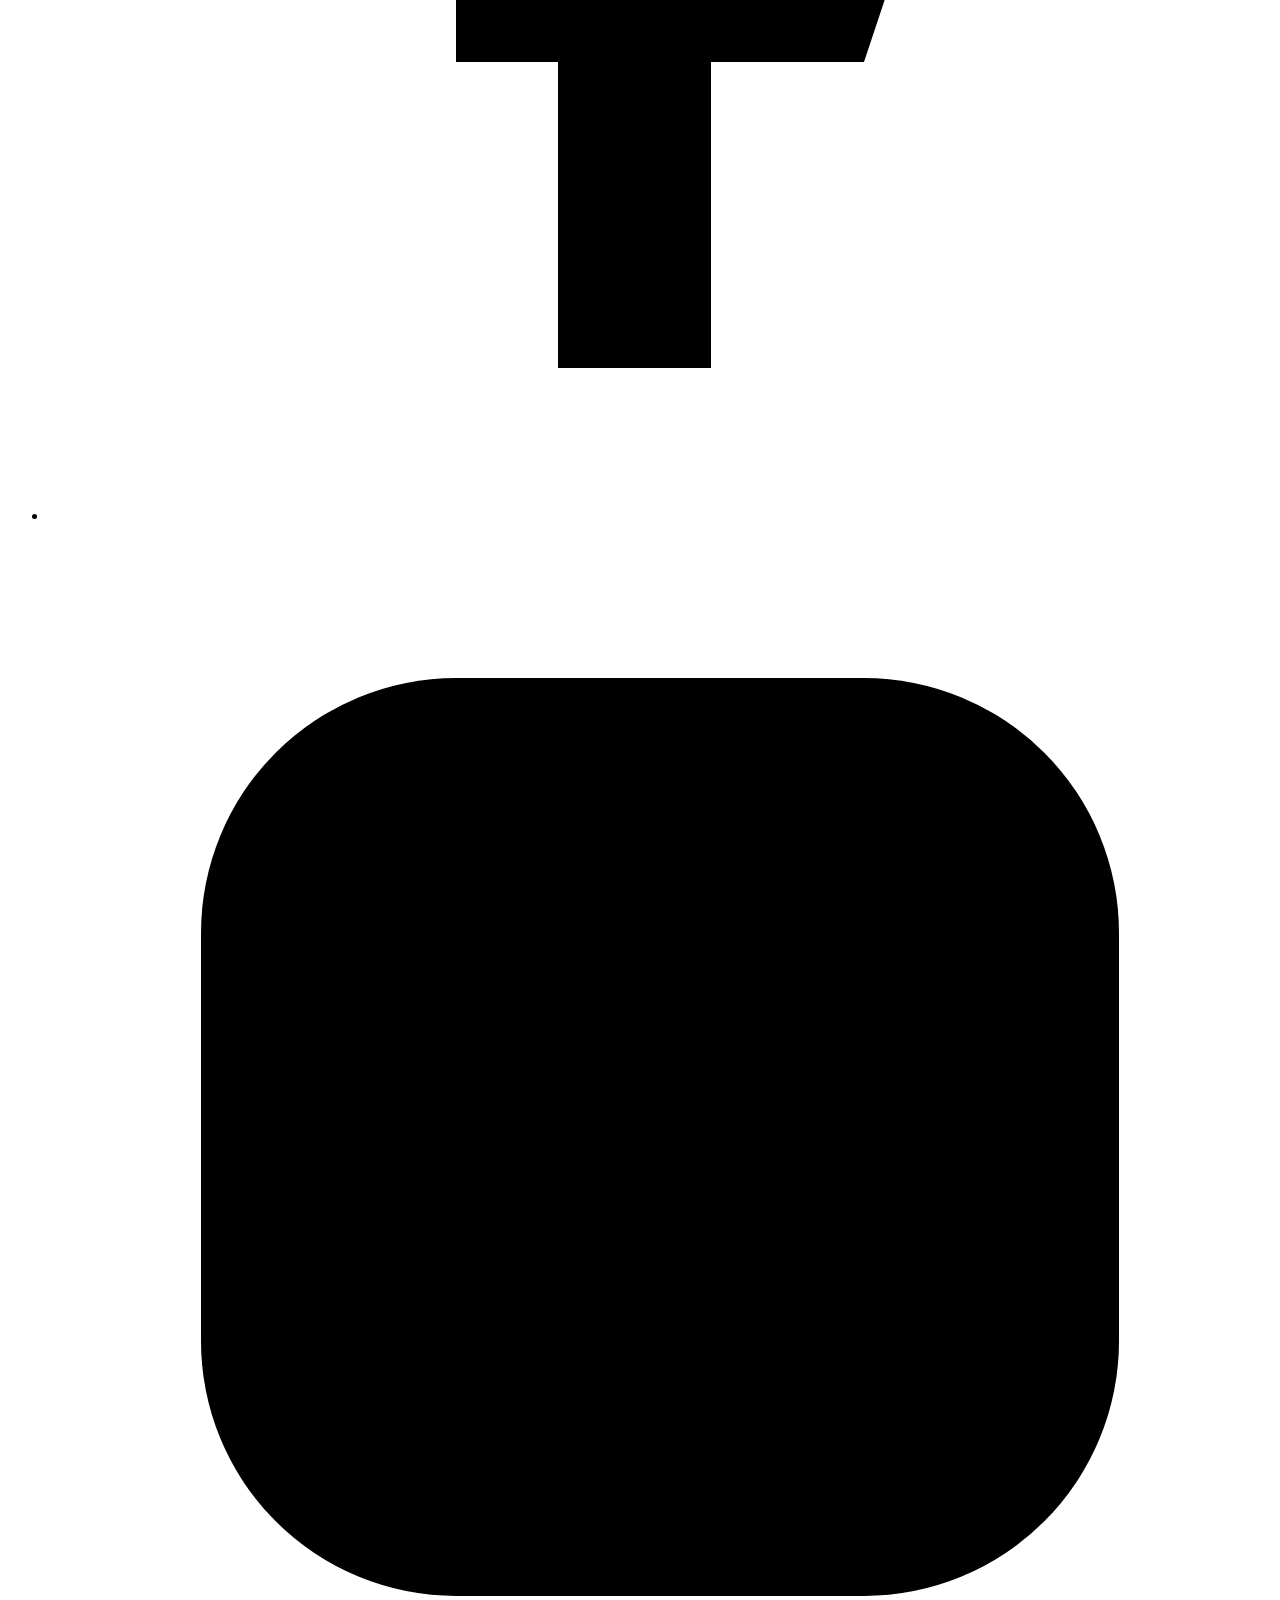
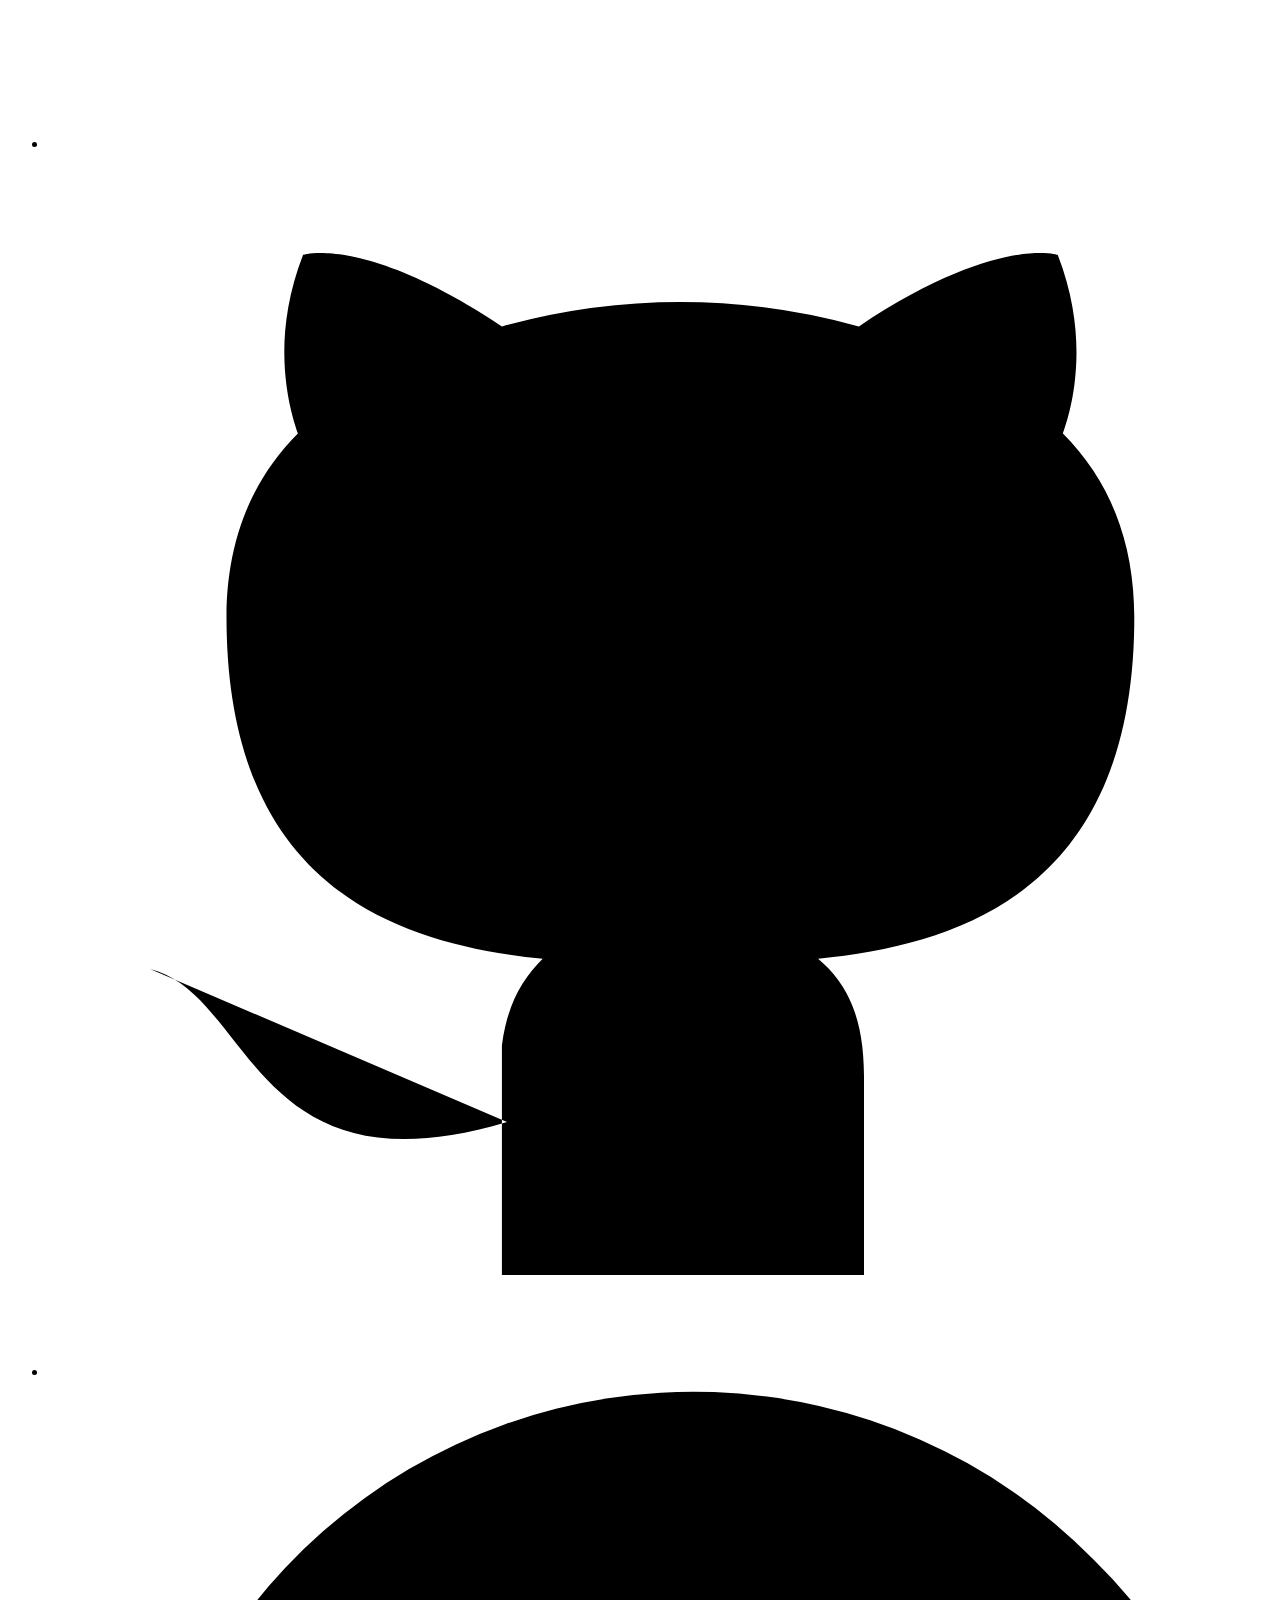
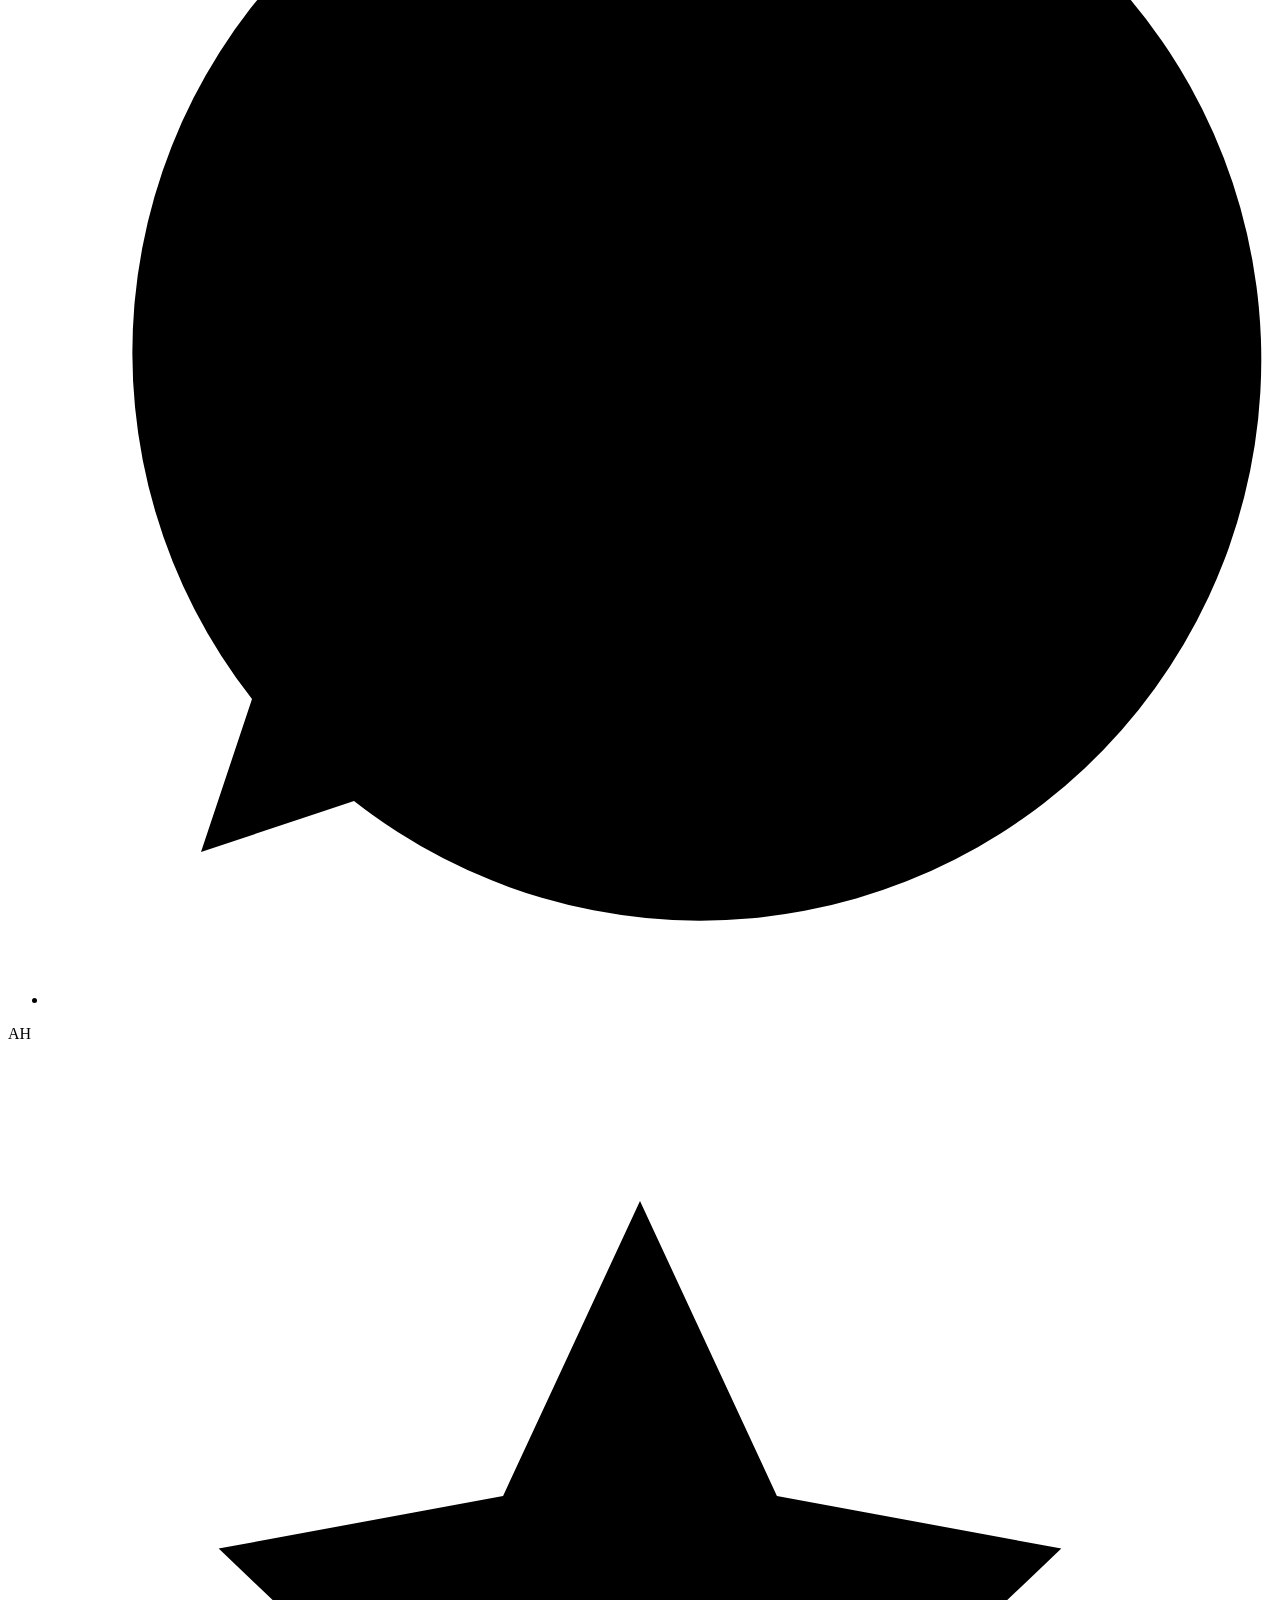
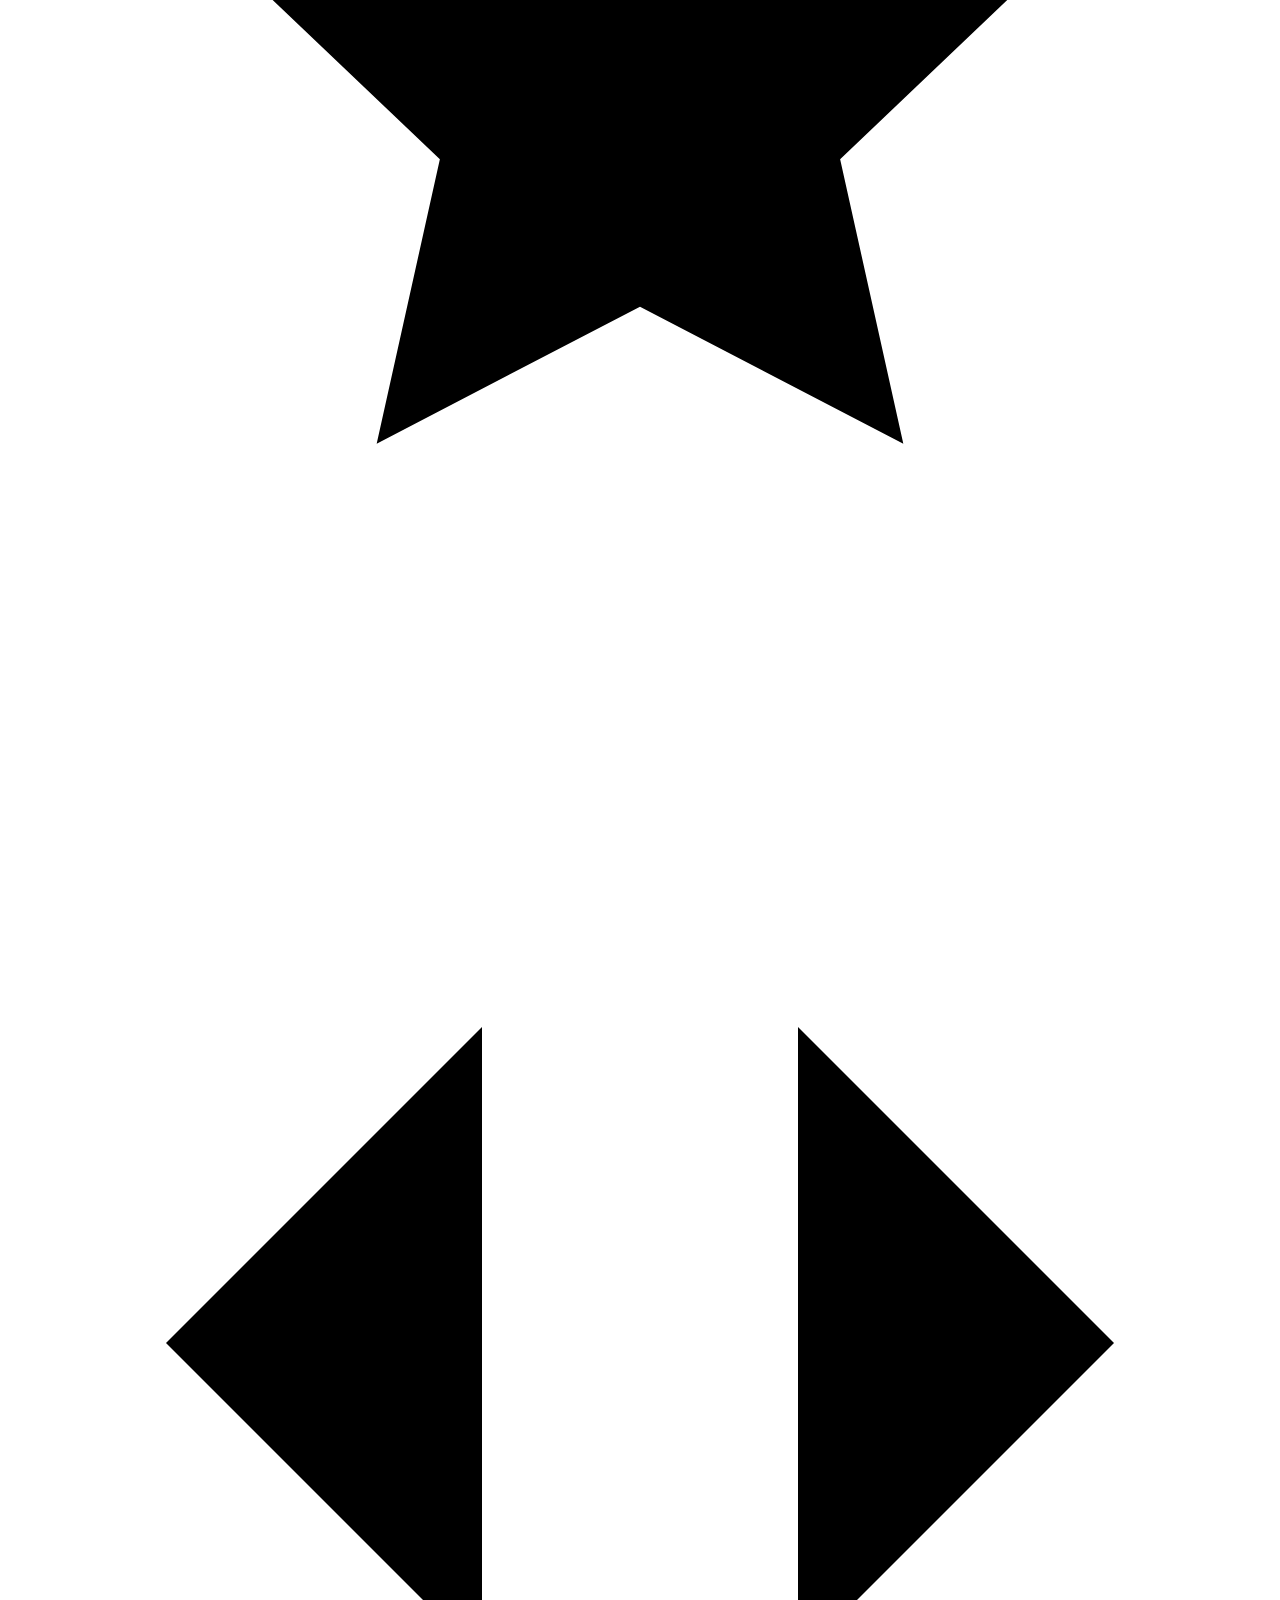
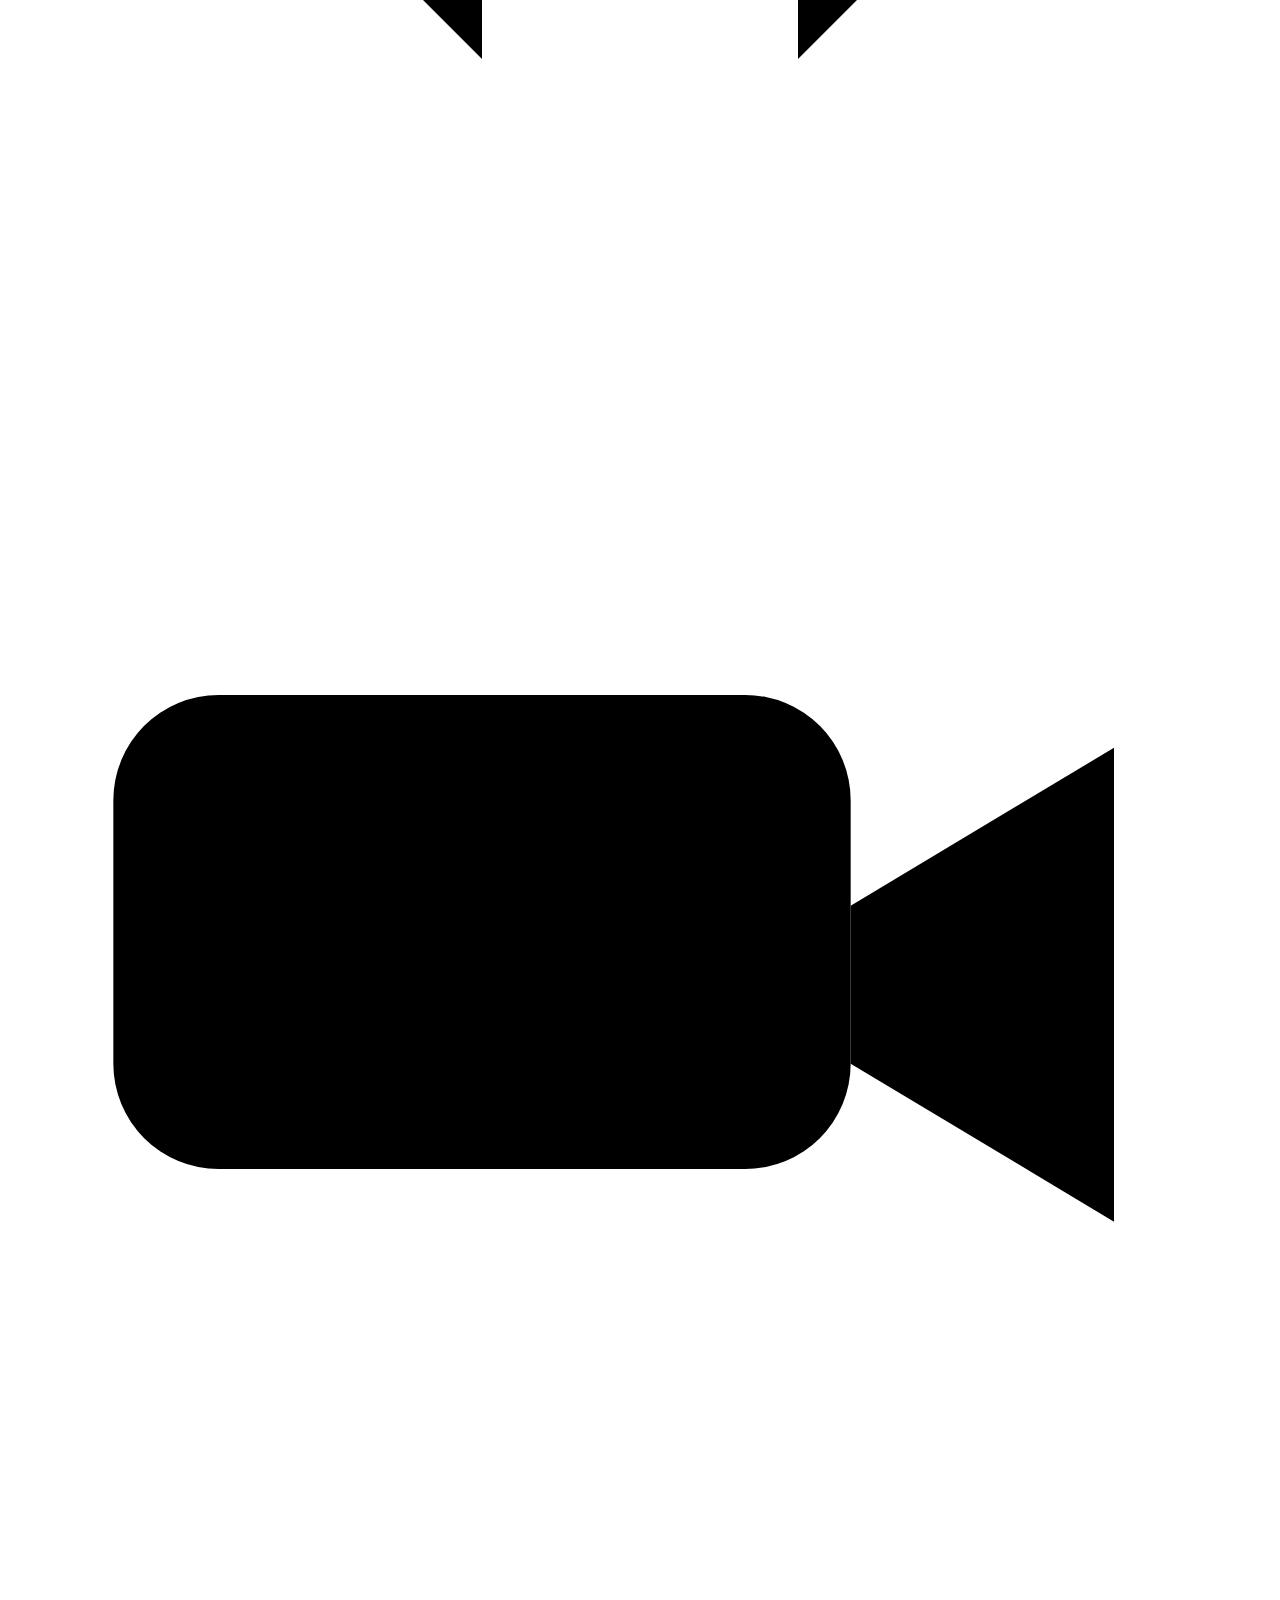
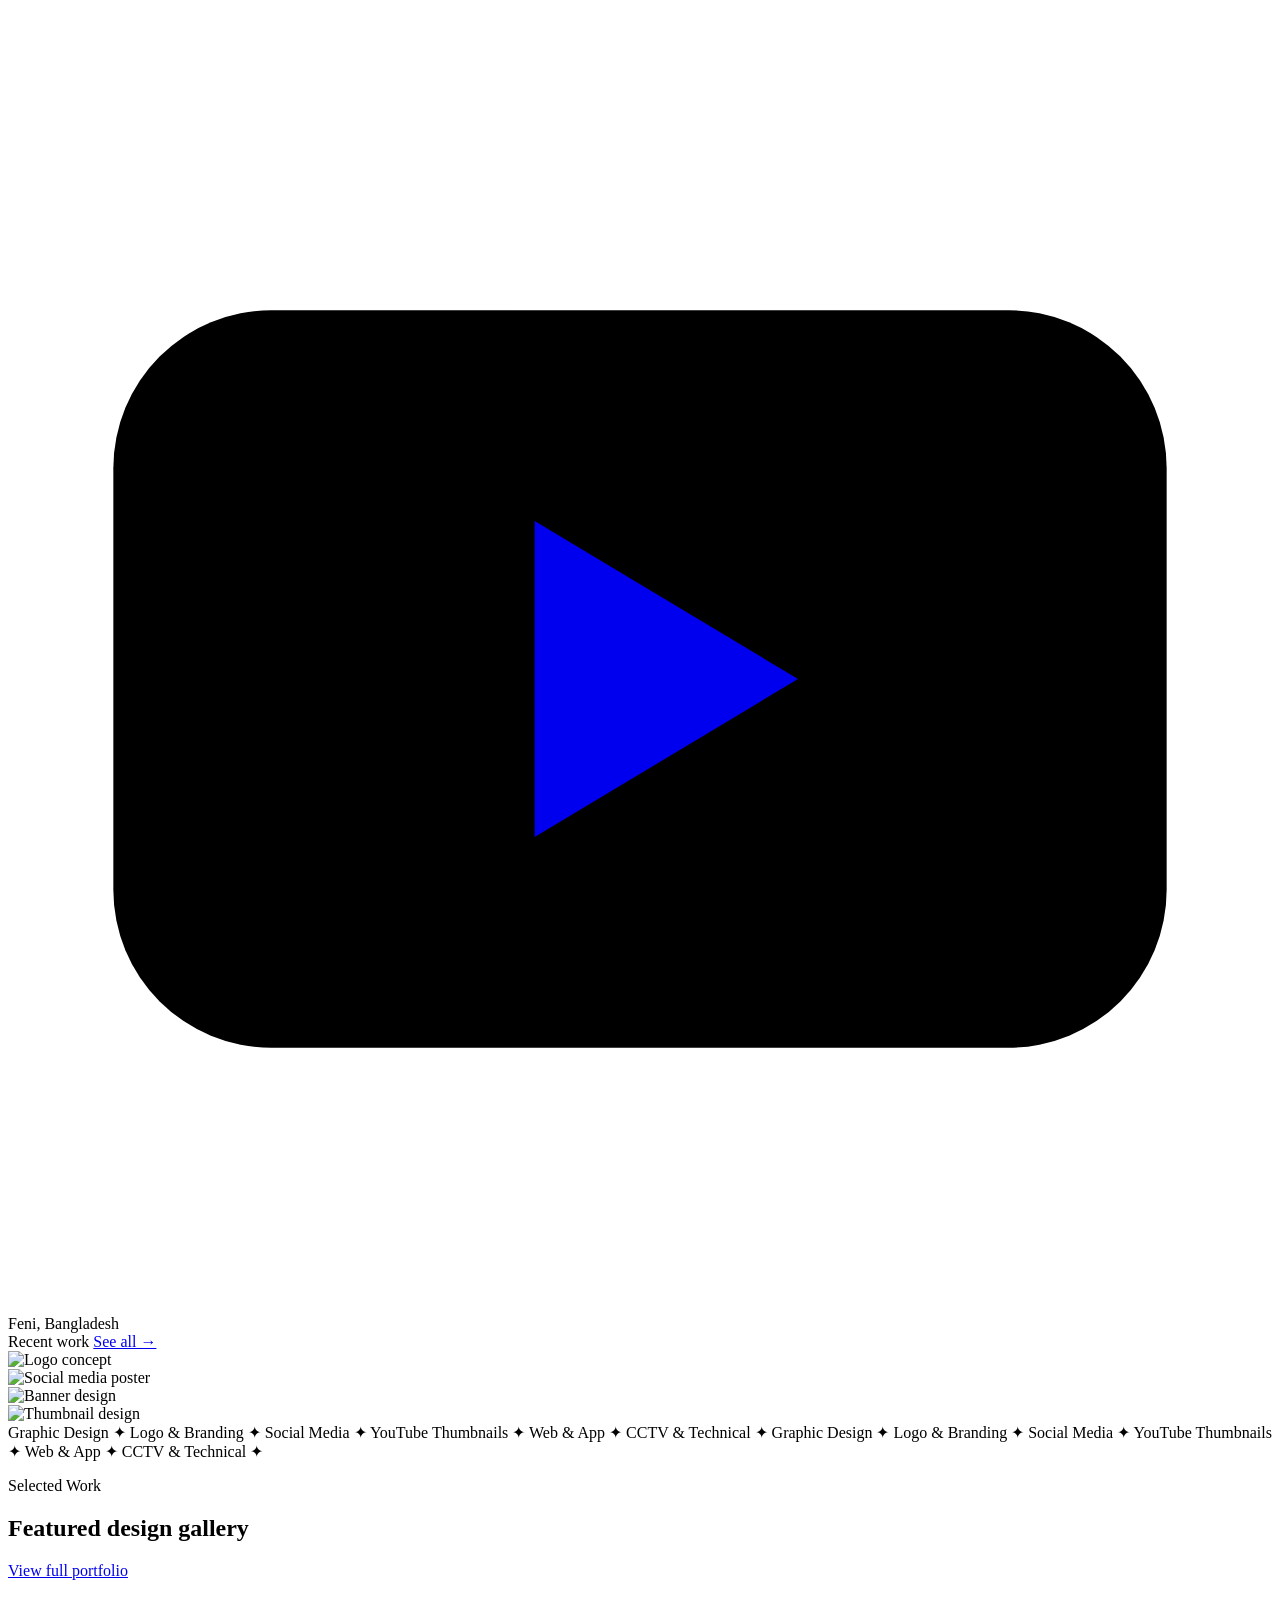
==== commit 1eb37a80: "Add files via upload Signed-off-by: MD. ARAFAT HOSSAIN <makarafatc@gmail.com>" ====
--- a/index.html
+++ b/index.html
@@ -1,317 +1,402 @@
-<!DOCTYPE html>
-<html lang="en">
-<head>
-    <meta charset="UTF-8">
-    <meta name="viewport" content="width=device-width, initial-scale=1.0">
-    <title>Aruus Creations | Elite Portfolio</title>
-    
-    <script src="https://cdn.tailwindcss.com"></script>
-    <link href="https://unpkg.com/aos@2.3.1/dist/aos.css" rel="stylesheet">
-    <script src="https://unpkg.com/aos@2.3.1/dist/aos.js"></script>
-    <script src="https://unpkg.com/lucide@latest"></script>
-    
-    <link rel="stylesheet" href="https://cdnjs.cloudflare.com/ajax/libs/font-awesome/6.5.1/css/all.min.css">
-
-    <style>
-        @import url('https://fonts.googleapis.com/css2?family=Plus+Jakarta+Sans:wght@300;500;800&display=swap');
-        body { font-family: 'Plus Jakarta Sans', sans-serif; background-color: #050010; color: white; overflow-x: hidden; scroll-behavior: smooth; }
-        
-        .glass-bg-layer { background: rgba(255, 255, 255, 0.03); backdrop-filter: blur(20px); border: 1px solid rgba(255, 255, 255, 0.08); }
-        .info-panel-glass { background: rgba(255, 255, 255, 0.05) !important; backdrop-filter: blur(35px) !important; border-left: 1px solid rgba(255, 255, 255, 0.1) !important; }
-        
-        /* --- EPIC HERO UPDATES --- */
-        .hero-main { min-height: 100vh; display: flex; align-items: center; justify-content: center; position: relative; overflow: hidden; }
-        
-        .animated-gradient-bg {
-            position: absolute; width: 150%; height: 150%;
-            background: radial-gradient(circle at 50% 50%, rgba(217, 70, 239, 0.1) 0%, rgba(139, 92, 246, 0.05) 25%, transparent 50%);
-            animation: rotateBg 20s linear infinite; z-index: -1;
-        }
-        @keyframes rotateBg { from { transform: rotate(0deg); } to { transform: rotate(360deg); } }
-
-        .hero-title { font-size: clamp(3rem, 15vw, 10rem); line-height: 0.85; letter-spacing: -0.05em; font-weight: 900; }
-        
-        .floating-avatar {
-            position: relative; transition: transform 0.3s ease-out;
-            animation: floatY 5s ease-in-out infinite;
-        }
-        @keyframes floatY { 0%, 100% { transform: translateY(0); } 50% { transform: translateY(-20px); } }
-
-        .scanline {
-            width: 100%; height: 2px; background: rgba(217, 70, 239, 0.3);
-            position: absolute; top: 0; left: 0; animation: scan 4s linear infinite; z-index: 10;
-        }
-        @keyframes scan { 0% { top: 0; } 100% { top: 100%; } }
-
-        .scroll-indicator {
-            position: absolute; bottom: 30px; left: 50%; transform: translateX(-50%);
-            width: 2px; height: 60px; background: linear-gradient(to bottom, #d946ef, transparent);
-            animation: scrollLine 2s infinite;
-        }
-        @keyframes scrollLine { 0% { transform: translateX(-50%) scaleY(0); transform-origin: top; } 50% { transform: translateX(-50%) scaleY(1); transform-origin: top; } 50.1% { transform: translateX(-50%) scaleY(1); transform-origin: bottom; } 100% { transform: translateX(-50%) scaleY(0); transform-origin: bottom; } }
-        /* -------------------------- */
-
-        .grid-overlay { position: absolute; inset: 0; background-image: linear-gradient(rgba(255, 255, 255, 0.03) 1px, transparent 1px), linear-gradient(90deg, rgba(255, 255, 255, 0.03) 1px, transparent 1px); background-size: 60px 60px; mask-image: radial-gradient(circle at center, black, transparent 80%); z-index: -1; }
-        .gradient-text { background: linear-gradient(90deg, #d946ef, #8b5cf6, #d946ef); -webkit-background-clip: text; -webkit-text-fill-color: transparent; background-size: 200%; animation: shine 3s linear infinite; }
-        @keyframes shine { to { background-position: 200% center; } }
-        
-        .filter-btn { transition: 0.3s; border: 1px solid rgba(255,255,255,0.05); cursor: pointer; }
-        .filter-btn.active { background: #d946ef; border-color: #d946ef; box-shadow: 0 0 20px rgba(217,70,239,0.3); }
-        .hidden-custom { display: none !important; }
-    </style>
-</head>
-<body>
-
-    <nav class="fixed w-full z-50 p-6 flex justify-between items-center bg-[#050010]/60 backdrop-blur-xl border-b border-white/5">
-        <div class="text-2xl font-black uppercase tracking-tighter">ARAFAT<span class="text-fuchsia-500">.</span></div>
-        <button id="musicToggle" onclick="toggleMusic()" class="glass-bg-layer px-6 py-2 rounded-full text-[10px] font-bold uppercase tracking-widest text-fuchsia-400 flex items-center gap-2">
-            <i data-lucide="play" class="w-3 h-3"></i> <span>Play Vibe</span>
-        </button>
-    </nav>
-
-    <section class="hero-main">
-    <div class="animated-gradient-bg"></div>
-    <div class="grid-overlay"></div>
-    <div class="scanline"></div>
-    
-    <div class="container mx-auto px-6 flex flex-col items-center relative z-20">
-        <div class="flex flex-col items-center mb-10" data-aos="zoom-in">
-            <div class="floating-avatar">
-                <div class="w-44 h-44 md:w-56 md:h-56 rounded-full p-1 bg-gradient-to-tr from-fuchsia-500 via-violet-600 to-cyan-400 shadow-[0_0_60px_rgba(217,70,239,0.25)]">
-                    <img src="profile.png" class="w-full h-full object-cover rounded-full border-[6px] border-[#050010]">
-                </div>
-            </div>
-            
-            <div class="mt-6 bg-fuchsia-600 px-6 py-2 rounded-full text-[10px] font-black uppercase tracking-[0.2em] shadow-[0_0_20px_rgba(217,70,239,0.4)] border border-white/20">
-                Available for Hire
-            </div>
-        </div>
-
-        <div class="text-center">
-            <h2 class="text-fuchsia-500 font-bold tracking-[0.6em] text-[10px] uppercase mb-6" data-aos="fade-down"></h2>
-            <h1 class="hero-title uppercase" data-aos="fade-up">
-                ARAFAT<br>
-                <span class="gradient-text">CREATIONS</span>
-            </h1>
-            
-            <div class="mt-10 flex flex-col md:flex-row items-center justify-center gap-8" data-aos="fade-up" data-aos-delay="200">
-                <p class="text-gray-400 text-sm md:text-lg max-w-md leading-relaxed italic">
-                    Crafting <span class="text-white font-bold not-italic">Premium Brand Experiences</span> through high-end digital artistry.
-                </p>
-                <div class="flex gap-4">
-                    <a href="#work" class="px-10 py-4 bg-fuchsia-600 text-white text-[10px] font-black uppercase tracking-widest rounded-full hover:scale-110 hover:shadow-[0_0_30px_rgba(217,70,239,0.4)] transition-all duration-300">My Work</a>
-                    <a href="#contact" class="px-10 py-4 glass-bg-layer text-white text-[10px] font-black uppercase tracking-widest rounded-full hover:bg-white hover:text-black transition-all duration-300">Hire Me</a>
-                </div>
-            </div>
-        </div>
-    </div>
-
-    <div class="scroll-indicator"></div>
-</section>
-
-    <section id="work" class="py-24 container mx-auto px-6">
-        <div class="flex flex-col md:flex-row md:items-end justify-between mb-16 gap-6">
-            <h2 class="text-4xl font-black uppercase border-b-4 border-fuchsia-500 inline-block">My Work</h2>
-            <div class="flex flex-wrap gap-3">
-                <button class="filter-btn active px-6 py-2 rounded-full text-[10px] font-bold uppercase" onclick="filterWork('all', this)">All</button>
-                <button class="filter-btn px-6 py-2 rounded-full text-[10px] font-bold uppercase" onclick="filterWork('poster', this)">Thumbnails</button>
-                <button class="filter-btn px-6 py-2 rounded-full text-[10px] font-bold uppercase" onclick="filterWork('social', this)">Social Media</button>
-                <button class="filter-btn px-6 py-2 rounded-full text-[10px] font-bold uppercase" onclick="filterWork('logo', this)">Logo Design</button>
-                <button class="filter-btn px-6 py-2 rounded-full text-[10px] font-bold uppercase" onclick="filterWork('thumbnail', this)">Card and Banners</button>
-            </div>
-        </div>
-
-        <div class="grid grid-cols-1 md:grid-cols-3 gap-10" id="workGrid">
-            <script>
-                const projects = [
-                    { cat: 'social', title: 'Social media Poster', desc: 'Elite design for brand growth.', img: 'Artboard 2.png' },
-                    { cat: 'poster', title: 'Thumbnail', desc: 'High impact creative visual.', img: 'thumbnail design.png' },
-                    { cat: 'social', title: 'Character Design', desc: 'Custom unique assets.', img: 'chiki binte mahmud.png' },
-                    { cat: 'poster', title: 'Tech Thumbnail', desc: 'Creative branding poster design.', img: 'azim.png' },
-                    { cat: 'poster', title: 'Eye Catching', desc: 'Custom high-quality thumbnail.', img: 'Thumbnail For Rabeya.png' },
-                    { cat: 'logo', title: 'Logo Design', desc: 'Modern brand identity design.', img: 'fenir jagoron logo final.jpg' },
-                    { cat: 'thumbnail', title: 'ID Card Design', desc: 'Professional ID card design.', img: 'study tour id card03.png' }
-                ];
-
-                const placeholders = [
-                    { cat: 'thumbnail', title: 'Banner', desc: 'Work in progress...', img: 'study tour.pnggggg.png' },
-                    { cat: 'social', title: 'Social Post', desc: 'Work in progress...', img: 'updating soon.png' },
-                    { cat: 'logo', title: 'Logo Vibe', desc: 'Work in progress...', img: 'updating soon.png' },
-                    { cat: 'poster', title: 'Thumbnail', desc: 'Work in progress...', img: 'updating soon.png' }
-                ];
-                const allItems = [...projects, ...placeholders];
-                document.write(allItems.map((p, index) => {
-                    const isHidden = index >= 6 ? 'hidden-custom' : '';
-                    return `
-                    <div class="work-item ${p.cat} ${isHidden} glass-bg-layer p-3 rounded-[2.5rem] group cursor-pointer transition-all duration-500 hover:-translate-y-2" onclick="openModal('${p.title}', '${p.desc}', '${p.img}')">
-                        <div class="relative aspect-square overflow-hidden rounded-[2rem] bg-[#0a0020] flex items-center justify-center border border-white/5">
-                            <img src="${p.img}" class="absolute inset-0 w-full h-full object-cover blur-2xl opacity-20 scale-150">
-                            <img src="${p.img}" class="relative z-10 max-w-[85%] max-h-[85%] object-contain transform group-hover:scale-110 transition-transform duration-700 shadow-2xl">
-                            <div class="absolute inset-0 bg-gradient-to-t from-[#050010] via-black/20 to-transparent opacity-0 group-hover:opacity-100 transition-all duration-500 flex flex-col justify-end p-8 z-20">
-                                <p class="text-[10px] font-bold uppercase text-fuchsia-500 tracking-[0.3em] mb-4">${p.cat}</p>
-                                <h3 class="text-xl font-black uppercase text-white tracking-tighter">${p.title}</h3>
-                            </div>
-                        </div>
-                    </div>`;
-                }).join(''));
-            </script>
-        </div>
-
-        <div class="text-center mt-16" id="seeMoreContainer">
-            <button id="seeMoreBtn" onclick="toggleSeeMore()" class="px-10 py-4 glass-bg-layer rounded-full text-[11px] font-black uppercase tracking-[0.2em] hover:bg-fuchsia-600 transition duration-300">See More Projects</button>
-        </div>
-    </section> 
-
-    <section id="reviews" class="py-24 bg-white/5 border-y border-white/5 relative overflow-hidden">
-        <div class="hero-glow" style="top: 50%; left: 50%; transform: translate(-50%, -50%); opacity: 0.1;"></div>
-        <div class="container mx-auto px-6 text-center mb-16" data-aos="fade-up">
-            <h2 class="text-4xl md:text-5xl font-black uppercase tracking-tighter">CLIENT <span class="text-fuchsia-500">Reviews_</span></h2>
-            <div class="grid md:grid-cols-3 gap-8 mt-12">
-                <div class="glass-bg-layer p-8 rounded-[2.5rem] relative text-left">
-                    <i data-lucide="quote" class="w-8 h-8 text-fuchsia-500 mb-6 opacity-50"></i>
-                    <p class="text-gray-300 italic mb-8">"Arafat is a visionary. The thumbnails he designed increased our CTR by 40%. Absolutely elite work!"</p>
-                    <h4 class="font-bold text-white uppercase text-xs tracking-widest">James D.</h4>
-                </div>
-                <div class="glass-bg-layer p-8 rounded-[2.5rem] relative text-left border-fuchsia-500/30 border">
-                    <i data-lucide="quote" class="w-8 h-8 text-fuchsia-500 mb-6 opacity-50"></i>
-                    <p class="text-gray-300 italic mb-8">"The brand identity he created is beyond expectations. Professional, fast, and creative."</p>
-                    <h4 class="font-bold text-white uppercase text-xs tracking-widest">Sarah Ahmed</h4>
-                </div>
-                <div class="glass-bg-layer p-8 rounded-[2.5rem] relative text-left">
-                    <i data-lucide="quote" class="w-8 h-8 text-fuchsia-500 mb-6 opacity-50"></i>
-                    <p class="text-gray-300 italic mb-8">"Working with Aruus Creations was a game changer for our social media presence. Highly recommended!"</p>
-                    <h4 class="font-bold text-white uppercase text-xs tracking-widest">Mike Ross</h4>
-                </div>
-            </div>
-        </div>
-    </section>
-
-    <section id="contact" class="py-24 container mx-auto px-6 border-t border-white/5">
-    <div class="grid md:grid-cols-2 gap-16">
-        <div data-aos="fade-right">
-            <h2 class="text-6xl font-black mb-4 uppercase tracking-tighter">LET'S <br><span class="text-fuchsia-500">WORK.</span></h2>
-            <p class="text-gray-400 mb-8 max-w-sm leading-relaxed">Got a vision that needs a creative touch? I’m here to turn your ideas into elite visuals. <span class="text-white font-bold italic">Drop me a message!</span></p>
-            
-            <div class="space-y-4 mb-10 text-sm font-bold uppercase tracking-widest">
-                <div class="flex items-center gap-4 group">
-                    <div class="w-10 h-10 glass-bg-layer rounded-xl flex items-center justify-center group-hover:bg-fuchsia-500 transition duration-300">
-                        <i data-lucide="mail" class="text-fuchsia-400 group-hover:text-white w-5 h-5"></i>
-                    </div>
-                    <div>
-                        <p class="text-gray-500 text-[10px]">Official Email</p>
-                        <p class="text-white tracking-normal">949arafathossain@gmail.com</p>
-                    </div>
-                </div>
-            </div>
-
-            <div class="flex flex-wrap gap-4">
-                <a href="https://www.facebook.com/arafatttt30949" target="_blank" class="w-14 h-14 glass-bg-layer rounded-2xl flex items-center justify-center hover:bg-[#1877F2] hover:scale-110 transition duration-300">
-                    <i class="fa-brands fa-facebook-f text-xl text-white"></i>
-                </a>
-                <a href="https://www.instagram.com/arafat_h_2.0?igsh=MTd0d3gxaTcyem14eg==" target="_blank" class="w-14 h-14 glass-bg-layer rounded-2xl flex items-center justify-center hover:bg-gradient-to-tr from-[#f09433] via-[#dc2743] to-[#bc1888] hover:scale-110 transition duration-300">
-                    <i class="fa-brands fa-instagram text-xl text-white"></i>
-                </a>
-                <a href="https://www.behance.net/gamingarafat1" target="_blank" class="w-14 h-14 glass-bg-layer rounded-2xl flex items-center justify-center hover:bg-[#0057ff] hover:scale-110 transition duration-300">
-                    <i class="fa-brands fa-behance text-2xl text-white"></i>
-                </a>
-                <a href="https://wa.me/8801883730949" target="_blank" class="w-14 h-14 glass-bg-layer rounded-2xl flex items-center justify-center hover:bg-[#25D366] hover:scale-110 transition duration-300">
-                    <i class="fa-brands fa-whatsapp text-xl text-white"></i>
-                </a>
-                <a href="https://www.fiverr.com/arafat_hossain" target="_blank" class="w-14 h-14 glass-bg-layer rounded-2xl flex items-center justify-center hover:bg-[#1dbf73] hover:scale-110 transition duration-300">
-                    <img src="https://cdn.worldvectorlogo.com/logos/fiverr-1.svg" class="w-7 h-7 brightness-0 invert" alt="Fiverr">
-                </a>
-                <a href="#" target="_blank" class="w-14 h-14 glass-bg-layer rounded-2xl flex items-center justify-center hover:bg-[#14a800] hover:scale-110 transition duration-300">
-                    <i class="fa-brands fa-upwork text-2xl text-white"></i>
-                </a>
-            </div>
-        </div>
-
-        <div class="glass-bg-layer p-10 rounded-[3rem]" data-aos="fade-left">
-            <form class="space-y-4">
-                <div class="relative">
-                    <input type="text" placeholder="Your Name" class="w-full bg-white/5 border border-white/10 p-5 rounded-2xl outline-none focus:border-fuchsia-500 transition text-white">
-                </div>
-                <div class="relative">
-                    <input type="email" placeholder="Your Email Address" class="w-full bg-white/5 border border-white/10 p-5 rounded-2xl outline-none focus:border-fuchsia-500 transition text-white">
-                </div>
-                <div class="relative">
-                    <textarea placeholder="Tell me about your project..." rows="3" class="w-full bg-white/5 border border-white/10 p-5 rounded-2xl outline-none focus:border-fuchsia-500 transition text-white"></textarea>
-                </div>
-                <button type="button" class="w-full py-5 bg-fuchsia-600 rounded-2xl font-black uppercase text-xs tracking-[0.2em] hover:scale-[1.02] active:scale-95 transition shadow-lg shadow-fuchsia-600/20">
-                    Send Message
-                </button>
-            </form>
-        </div>
-    </div>
-    <footer class="mt-24 text-center text-gray-800 text-[9px] uppercase tracking-[0.5em]">© 2026 ARUUS CREATIONS.</footer>
-</section>
-
-    <div id="projectModal" onclick="closeModal()" style="display: none; position: fixed; inset: 0; z-index: 100; background: rgba(5, 0, 16, 0.9); backdrop-filter: blur(10px); align-items: center; justify-content: center; padding: 20px;">
-        <div class="max-w-[1100px] w-full bg-[#0a0020] border border-white/10 rounded-[40px] overflow-hidden flex flex-col md:flex-row relative" onclick="event.stopPropagation()">
-            <button class="absolute top-6 right-6 text-white bg-white/10 p-3 rounded-full z-20" onclick="closeModal()"><i data-lucide="x"></i></button>
-            <div class="md:w-2/3 p-6 flex items-center justify-center"><img id="modalImg" src="" class="max-h-[75vh] rounded-xl"></div>
-            <div class="md:w-1/3 p-10 info-panel-glass flex flex-col justify-center">
-                <h2 id="modalTitle" class="text-3xl font-black uppercase text-fuchsia-500 mb-4"></h2>
-                <p id="modalDesc" class="text-gray-300"></p>
-            </div>
-        </div>
-    </div>
-
-    <script>
-        lucide.createIcons();
-        AOS.init({ duration: 1000, once: true });
-        
-        const music = document.getElementById('vibeMusic');
-        function toggleMusic() {
-            const btn = document.getElementById('musicToggle');
-            if (music.paused) { music.play(); btn.innerHTML = `<i data-lucide="pause" class="w-3 h-3"></i> <span>Pause Vibe</span>`; }
-            else { music.pause(); btn.innerHTML = `<i data-lucide="play" class="w-3 h-3"></i> <span>Play Vibe</span>`; }
-            lucide.createIcons();
-        }
-
-        let showingAll = false;
-        function filterWork(category, btn) {
-            document.querySelectorAll('.filter-btn').forEach(b => b.classList.remove('active'));
-            btn.classList.add('active');
-            const items = document.querySelectorAll('.work-item');
-            const seeMoreContainer = document.getElementById('seeMoreContainer');
-            if (seeMoreContainer) seeMoreContainer.style.display = (category === 'all') ? 'block' : 'none';
-            items.forEach((item, index) => {
-                const matches = (category === 'all' || item.classList.contains(category));
-                if (matches) {
-                    item.style.display = 'block';
-                    if (category === 'all' && !showingAll && index >= 6) item.classList.add('hidden-custom');
-                    else item.classList.remove('hidden-custom');
-                } else { item.style.display = 'none'; }
-            });
-            AOS.refresh();
-        }
-
-        function toggleSeeMore() {
-            showingAll = !showingAll;
-            const btn = document.getElementById('seeMoreBtn');
-            const items = document.querySelectorAll('.work-item');
-            items.forEach((item, index) => {
-                if (showingAll) item.classList.remove('hidden-custom');
-                else if (index >= 6) item.classList.add('hidden-custom');
-            });
-            btn.innerText = showingAll ? "See Less Projects" : "See More Projects";
-            AOS.refresh();
-        }
-
-        function openModal(title, desc, imgSrc) {
-            document.getElementById('modalTitle').innerText = title;
-            document.getElementById('modalDesc').innerText = desc;
-            document.getElementById('modalImg').src = imgSrc;
-            document.getElementById('projectModal').style.display = 'flex';
-            document.body.style.overflow = 'hidden';
-            lucide.createIcons();
-        }
-
-        function closeModal() {
-            document.getElementById('projectModal').style.display = 'none';
-            document.body.style.overflow = 'auto';
-        }
-    </script>
-</body>
+<!DOCTYPE html>
+<html lang="en">
+<head>
+<meta charset="utf-8">
+<meta name="viewport" content="width=device-width, initial-scale=1">
+<title>Arafat Hossain — Creative Designer & Digital Project Enthusiast</title>
+<meta name="description" content="Arafat Hossain — creative designer from Feni, Bangladesh. Graphic design, logo & branding, social media creatives, YouTube thumbnails, web & app projects, and CCTV technical services.">
+<meta name="author" content="Arafat Hossain">
+<meta name="theme-color" content="#0E1116">
+<meta property="og:type" content="website">
+<meta property="og:title" content="Arafat Hossain — Creative Designer">
+<meta property="og:description" content="Creative Designs. Practical Solutions. Digital Ideas.">
+<meta property="og:image" content="assets/images/og-cover.jpg">
+<meta name="twitter:card" content="summary_large_image">
+<link rel="icon" href="assets/images/favicon.svg" type="image/svg+xml">
+<link rel="preconnect" href="https://fonts.googleapis.com">
+<link rel="preconnect" href="https://fonts.gstatic.com" crossorigin>
+<link href="https://fonts.googleapis.com/css2?family=Plus+Jakarta+Sans:wght@400;500;600;700;800&display=swap" rel="stylesheet">
+<link rel="stylesheet" href="assets/css/style.css">
+</head>
+<body>
+<a class="skip-link" href="#main">Skip to content</a>
+
+<!-- ============ HEADER ============ -->
+<header class="site-header" id="siteHeader">
+  <div class="container header-inner">
+    <a class="logo" href="index.html" aria-label="Arafat Hossain — home">
+      <span class="logo-mark">AH</span>
+      <span class="logo-text">ARAFAT<span class="logo-dot">.</span></span>
+    </a>
+
+    <nav class="nav" id="primaryNav" aria-label="Primary navigation">
+      <ul class="nav-list">
+        <li><a href="index.html" class="nav-link">Home</a></li>
+        <li class="has-drop">
+          <button type="button" class="nav-link nav-drop-btn" aria-expanded="false" aria-controls="portfolioDrop">
+            Portfolio
+            <svg viewBox="0 0 24 24" aria-hidden="true" class="chev"><path d="M6 9l6 6 6-6"/></svg>
+          </button>
+          <ul class="dropdown" id="portfolioDrop">
+            <li><a href="portfolio.html">All Graphic Design</a></li>
+            <li><a href="logo-branding.html">Logo &amp; Branding</a></li>
+            <li><a href="social-media.html">Social Media Design</a></li>
+            <li><a href="posters-banners.html">Posters &amp; Banners</a></li>
+            <li><a href="thumbnails.html">YouTube Thumbnails</a></li>
+          </ul>
+        </li>
+        <li><a href="projects.html" class="nav-link">Web &amp; App</a></li>
+        <li><a href="cctv.html" class="nav-link">CCTV</a></li>
+        <li><a href="services.html" class="nav-link">Services</a></li>
+        <li><a href="about.html" class="nav-link">About</a></li>
+      </ul>
+      <a class="btn btn-primary btn-sm nav-cta" href="contact.html">Hire Me</a>
+    </nav>
+
+    <button class="nav-toggle" id="navToggle" aria-label="Open menu" aria-expanded="false" aria-controls="primaryNav">
+      <span></span><span></span><span></span>
+    </button>
+  </div>
+</header>
+
+<main id="main">
+
+  <!-- ============ HERO — Personal Profile ============ -->
+  <section class="hero">
+    <div class="container">
+      <div class="hero-inner">
+
+        <div class="hero-copy">
+          <p class="eyebrow">
+            <span class="pulse-dot" aria-hidden="true"></span>
+            Available for freelance projects
+          </p>
+
+          <h1 class="hero-name">
+            Arafat <span class="grad-text">Hossain</span>
+          </h1>
+
+          <p class="hero-role">
+            <span class="role-item">
+              <svg viewBox="0 0 24 24" aria-hidden="true"><path d="M12 19l7-7-3-3-7 7v3h3z"/><path d="M16 5l3 3"/></svg>
+              Graphic Designer
+            </span>
+            <span class="role-sep" aria-hidden="true">•</span>
+            <span class="role-item">
+              <svg viewBox="0 0 24 24" aria-hidden="true"><path d="M9 18l-6-6 6-6"/><path d="M15 6l6 6-6 6"/></svg>
+              Web &amp; App
+            </span>
+            <span class="role-sep" aria-hidden="true">•</span>
+            <span class="role-item">
+              <svg viewBox="0 0 24 24" aria-hidden="true"><rect x="2" y="6" width="14" height="9" rx="2"/><path d="M16 10l5-3v9l-5-3z"/></svg>
+              CCTV Tech
+            </span>
+          </p>
+
+          <p class="hero-text">
+            I design clean logos, social media creatives and thumbnails — and I build practical
+            web, app and CCTV solutions from Feni, Bangladesh.
+          </p>
+
+          <div class="hero-actions">
+            <a class="btn btn-primary" href="portfolio.html">
+              View My Work
+              <svg viewBox="0 0 24 24" aria-hidden="true" class="ico"><path d="M5 12h14M13 6l6 6-6 6"/></svg>
+            </a>
+            <a class="btn btn-ghost" href="contact.html">Hire Me</a>
+          </div>
+
+          <ul class="hero-social">
+            <li><a data-site="facebook" href="#" target="_blank" rel="noopener" aria-label="Facebook">
+              <svg viewBox="0 0 24 24"><path d="M14 9h3V6h-3c-2.2 0-4 1.8-4 4v2H8v3h2v6h3v-6h3l1-3h-4v-2c0-.6.4-1 1-1z"/></svg>
+            </a></li>
+            <li><a data-site="instagram" href="#" target="_blank" rel="noopener" aria-label="Instagram">
+              <svg viewBox="0 0 24 24"><rect x="3" y="3" width="18" height="18" rx="5"/><circle cx="12" cy="12" r="4"/><circle cx="17.5" cy="6.5" r="1"/></svg>
+            </a></li>
+            <li><a data-site="github" href="#" target="_blank" rel="noopener" aria-label="GitHub">
+              <svg viewBox="0 0 24 24"><path d="M9 19c-5 1.5-5-2.5-7-3m14 6v-3.9c0-1.1-.3-1.8-.9-2.3 3-.3 6.2-1.5 6.2-6.7 0-1.5-.5-2.7-1.4-3.6.1-.3.6-1.7-.1-3.5 0 0-1.2-.4-3.9 1.4a13 13 0 00-7 0C6.2 1.6 5 2 5 2c-.7 1.8-.2 3.2-.1 3.5-.9.9-1.4 2.1-1.4 3.6 0 5.2 3.2 6.4 6.2 6.7-.4.4-.7.9-.8 1.7V22"/></svg>
+            </a></li>
+            <li><a data-site="whatsapp" href="#" target="_blank" rel="noopener" aria-label="WhatsApp">
+              <svg viewBox="0 0 24 24"><path d="M20.5 3.5A11 11 0 004 18l-1 3 3-1a11 11 0 0014.5-16.5z"/><path d="M8 9c.5 3 2.5 5 5.5 6"/></svg>
+            </a></li>
+          </ul>
+        </div>
+
+        <!-- Profile visual -->
+        <div class="hero-profile">
+          <div class="profile-ring" aria-hidden="true"></div>
+
+          <div class="profile-wrap">
+            <div class="profile-fallback" aria-hidden="true">AH</div>
+            <img src="assets/images/profile/arafat-hero.jpg"
+                 alt="Arafat Hossain"
+                 onerror="this.style.display='none'">
+          </div>
+
+          <a class="float-icon fi-1" href="logo-branding.html" title="Logo &amp; Branding" aria-label="Logo &amp; Branding">
+            <svg viewBox="0 0 24 24"><path d="M12 3l2.6 5.6L20 9.6l-4.2 4L17 19l-5-2.6L7 19l1.2-5.4-4.2-4 5.4-1z"/></svg>
+          </a>
+
+          <a class="float-icon fi-2" href="projects.html" title="Web &amp; App Projects" aria-label="Web &amp; App Projects">
+            <svg viewBox="0 0 24 24"><path d="M9 18l-6-6 6-6"/><path d="M15 6l6 6-6 6"/></svg>
+          </a>
+
+          <a class="float-icon fi-3" href="cctv.html" title="CCTV &amp; Technical" aria-label="CCTV &amp; Technical">
+            <svg viewBox="0 0 24 24"><rect x="2" y="6" width="14" height="9" rx="2"/><path d="M16 10l5-3v9l-5-3z"/></svg>
+          </a>
+
+          <a class="float-icon fi-4" href="thumbnails.html" title="YouTube Thumbnails" aria-label="YouTube Thumbnails">
+            <svg viewBox="0 0 24 24"><rect x="2" y="5" width="20" height="14" rx="3"/><path d="M10 9l5 3-5 3z" fill="currentColor" stroke="none"/></svg>
+          </a>
+
+          <span class="profile-badge">
+            <span class="dot" aria-hidden="true"></span>
+            Feni, Bangladesh
+          </span>
+        </div>
+
+      </div>
+
+      <!-- Recent work peek -->
+      <div class="hero-peek">
+        <div class="hero-peek-head">
+          <span>Recent work</span>
+          <a href="portfolio.html">See all →</a>
+        </div>
+        <div class="hero-peek-grid">
+          <div><img src="assets/images/design/concept-logo-01.jpg" alt="Logo concept" data-ph-label="Logo" loading="lazy"></div>
+          <div><img src="assets/images/design/social-pack-01.jpg" alt="Social media poster" data-ph-label="Social post" loading="lazy"></div>
+          <div><img src="assets/images/design/poster-01.jpg" alt="Banner design" data-ph-label="Banner" loading="lazy"></div>
+          <div><img src="assets/images/design/thumb-01.jpg" alt="Thumbnail design" data-ph-label="Thumbnail" loading="lazy"></div>
+        </div>
+      </div>
+    </div>
+  </section>
+
+  <!-- ============ MARQUEE ============ -->
+  <div class="marquee" aria-hidden="true">
+    <div class="marquee-track">
+      <span>Graphic Design <span class="star">✦</span> Logo &amp; Branding <span class="star">✦</span> Social Media <span class="star">✦</span> YouTube Thumbnails <span class="star">✦</span> Web &amp; App <span class="star">✦</span> CCTV &amp; Technical <span class="star">✦</span></span>
+      <span>Graphic Design <span class="star">✦</span> Logo &amp; Branding <span class="star">✦</span> Social Media <span class="star">✦</span> YouTube Thumbnails <span class="star">✦</span> Web &amp; App <span class="star">✦</span> CCTV &amp; Technical <span class="star">✦</span></span>
+    </div>
+  </div>
+
+  <!-- ============ FEATURED WORK (DARK) ============ -->
+  <section class="section section--dark">
+    <div class="container">
+      <div class="section-head section-head--split">
+        <div>
+          <p class="kicker">Selected Work</p>
+          <h2 class="section-title">Featured design gallery</h2>
+        </div>
+        <a class="link-arrow" href="portfolio.html">
+          View full portfolio
+          <svg viewBox="0 0 24 24" aria-hidden="true" class="ico"><path d="M5 12h14M13 6l6 6-6 6"/></svg>
+        </a>
+      </div>
+
+      <div class="work-grid" data-project-grid data-limit="6" data-featured="true"></div>
+
+      <p class="disclaimer">
+        <strong>Note:</strong> Designs marked <em>Concept</em> are self-initiated demonstration
+        pieces created to showcase style and capability — they are not paid client work.
+      </p>
+    </div>
+  </section>
+
+  <!-- ============ THREE PATHS ============ -->
+  <section class="section section--light">
+    <div class="container">
+      <div class="section-head">
+        <p class="kicker">What I Do</p>
+        <h2 class="section-title">Three ways I can help you</h2>
+        <p class="section-sub">Pick a path and explore the work, the process, and how to get started.</p>
+      </div>
+
+      <div class="path-grid">
+        <a class="path-card" href="portfolio.html">
+          <span class="path-icon" aria-hidden="true">
+            <svg viewBox="0 0 24 24"><path d="M4 20l4-1L18 9l-3-3L5 16l-1 4z"/><path d="M14 6l3 3"/></svg>
+          </span>
+          <h3>Graphic Design</h3>
+          <p>Logos, brand identity, social media posters, banners, thumbnails and advertising creatives.</p>
+          <span class="path-cta">Explore designs
+            <svg viewBox="0 0 24 24" aria-hidden="true" class="ico"><path d="M5 12h14M13 6l6 6-6 6"/></svg>
+          </span>
+        </a>
+
+        <a class="path-card" href="projects.html">
+          <span class="path-icon" aria-hidden="true">
+            <svg viewBox="0 0 24 24"><path d="M9 18l-6-6 6-6"/><path d="M15 6l6 6-6 6"/></svg>
+          </span>
+          <h3>Web &amp; App Projects</h3>
+          <p>Digital products I’m building — including ShohozChat, Shohoz Note and upcoming releases.</p>
+          <span class="path-cta">See projects
+            <svg viewBox="0 0 24 24" aria-hidden="true" class="ico"><path d="M5 12h14M13 6l6 6-6 6"/></svg>
+          </span>
+        </a>
+
+        <a class="path-card" href="cctv.html">
+          <span class="path-icon" aria-hidden="true">
+            <svg viewBox="0 0 24 24"><rect x="2" y="6" width="14" height="9" rx="2"/><path d="M16 10l5-3v9l-5-3z"/><path d="M7 15v5"/></svg>
+          </span>
+          <h3>CCTV &amp; Technical</h3>
+          <p>Camera installation, configuration, DVR/NVR setup, troubleshooting and maintenance.</p>
+          <span class="path-cta">View services
+            <svg viewBox="0 0 24 24" aria-hidden="true" class="ico"><path d="M5 12h14M13 6l6 6-6 6"/></svg>
+          </span>
+        </a>
+      </div>
+    </div>
+  </section>
+
+  <!-- ============ ABOUT PREVIEW ============ -->
+  <section class="section section--white">
+    <div class="container about-split">
+      <div class="about-media">
+        <img src="assets/images/profile/arafat-about.jpg"
+             alt="Arafat Hossain at work"
+             data-ph-label="About photo"
+             width="720" height="880" loading="lazy">
+        <div class="about-media-badge">
+          <strong>Feni</strong>
+          <span>Bangladesh</span>
+        </div>
+      </div>
+
+      <div class="about-copy">
+        <p class="kicker">About Me</p>
+        <h2 class="section-title">A student, a designer, a builder of digital ideas.</h2>
+        <p>
+          I’m Arafat Hossain, a student and creative individual from Feni, Bangladesh. I spend
+          most of my time designing visuals in Photoshop, exploring web and app ideas, and
+          working with CCTV and technical setups.
+        </p>
+        <p>
+          I like work that is simple, clean and useful — whether it’s a logo that finally feels
+          right, or a camera system that just works when you need it.
+        </p>
+
+        <ul class="chip-list">
+          <li>Graphic Design</li>
+          <li>Adobe Photoshop</li>
+          <li>Logo &amp; Branding</li>
+          <li>Web &amp; App Projects</li>
+          <li>CCTV &amp; Technical Work</li>
+        </ul>
+
+        <div class="hero-actions">
+          <a class="btn btn-primary" href="about.html">More About Me</a>
+          <a class="btn btn-ghost" href="contact.html">Get in Touch</a>
+        </div>
+      </div>
+    </div>
+  </section>
+
+  <!-- ============ SERVICES PREVIEW ============ -->
+  <section class="section section--light">
+    <div class="container">
+      <div class="section-head section-head--split">
+        <div>
+          <p class="kicker">Services</p>
+          <h2 class="section-title">What I can do for you</h2>
+        </div>
+        <a class="link-arrow" href="services.html">
+          All services
+          <svg viewBox="0 0 24 24" aria-hidden="true" class="ico"><path d="M5 12h14M13 6l6 6-6 6"/></svg>
+        </a>
+      </div>
+
+      <div class="service-grid" data-service-grid data-limit="6"></div>
+    </div>
+  </section>
+
+  <!-- ============ CTA ============ -->
+  <section class="section section--dark cta-band">
+    <div class="container cta-inner">
+      <div>
+        <p class="kicker">Let’s Work Together</p>
+        <h2 class="cta-title">Have a project in mind?</h2>
+        <p class="cta-text">
+          Tell me what you need — a logo, a set of social posts, a thumbnail, a website idea,
+          or a CCTV setup. I’ll reply with clear next steps.
+        </p>
+      </div>
+      <div class="cta-actions">
+        <a class="btn btn-primary" href="contact.html">Hire Me</a>
+        <a class="btn btn-ghost" data-site="whatsapp" href="#" target="_blank" rel="noopener">WhatsApp</a>
+      </div>
+    </div>
+  </section>
+
+</main>
+
+<!-- ============ FOOTER ============ -->
+<footer class="site-footer">
+  <div class="container footer-grid">
+    <div class="footer-brand">
+      <a class="logo logo--footer" href="index.html" aria-label="Arafat Hossain — home">
+        <span class="logo-mark">AH</span>
+        <span class="logo-text">ARAFAT<span class="logo-dot">.</span></span>
+      </a>
+      <p>Creative designer &amp; digital project enthusiast from Feni, Bangladesh. Building clean designs and practical technical solutions.</p>
+      <ul class="social-list">
+        <li><a data-site="facebook" href="#" target="_blank" rel="noopener" aria-label="Facebook">
+          <svg viewBox="0 0 24 24" aria-hidden="true"><path d="M14 9h3V6h-3c-2.2 0-4 1.8-4 4v2H8v3h2v6h3v-6h3l1-3h-4v-2c0-.6.4-1 1-1z"/></svg>
+        </a></li>
+        <li><a data-site="instagram" href="#" target="_blank" rel="noopener" aria-label="Instagram">
+          <svg viewBox="0 0 24 24" aria-hidden="true"><rect x="3" y="3" width="18" height="18" rx="5"/><circle cx="12" cy="12" r="4"/><circle cx="17.5" cy="6.5" r="1"/></svg>
+        </a></li>
+        <li><a data-site="github" href="#" target="_blank" rel="noopener" aria-label="GitHub">
+          <svg viewBox="0 0 24 24" aria-hidden="true"><path d="M9 19c-5 1.5-5-2.5-7-3m14 6v-3.9c0-1.1-.3-1.8-.9-2.3 3-.3 6.2-1.5 6.2-6.7 0-1.5-.5-2.7-1.4-3.6.1-.3.6-1.7-.1-3.5 0 0-1.2-.4-3.9 1.4a13 13 0 00-7 0C6.2 1.6 5 2 5 2c-.7 1.8-.2 3.2-.1 3.5-.9.9-1.4 2.1-1.4 3.6 0 5.2 3.2 6.4 6.2 6.7-.4.4-.7.9-.8 1.7V22"/></svg>
+        </a></li>
+        <li><a data-site="email" href="#" aria-label="Email">
+          <svg viewBox="0 0 24 24" aria-hidden="true"><rect x="3" y="5" width="18" height="14" rx="2"/><path d="M3 7l9 6 9-6"/></svg>
+        </a></li>
+      </ul>
+    </div>
+
+    <div class="footer-col">
+      <h3>Explore</h3>
+      <ul>
+        <li><a href="index.html">Home</a></li>
+        <li><a href="about.html">About Me</a></li>
+        <li><a href="portfolio.html">Graphic Design</a></li>
+        <li><a href="projects.html">Web &amp; App Projects</a></li>
+        <li><a href="cctv.html">CCTV &amp; Technical</a></li>
+      </ul>
+    </div>
+
+    <div class="footer-col">
+      <h3>Design</h3>
+      <ul>
+        <li><a href="logo-branding.html">Logo &amp; Branding</a></li>
+        <li><a href="social-media.html">Social Media Design</a></li>
+        <li><a href="posters-banners.html">Posters &amp; Banners</a></li>
+        <li><a href="thumbnails.html">YouTube Thumbnails</a></li>
+        <li><a href="services.html">All Services</a></li>
+      </ul>
+    </div>
+
+    <div class="footer-col">
+      <h3>Contact</h3>
+      <ul>
+        <li><a data-site="email" href="#">Email me</a></li>
+        <li><a data-site="whatsapp" href="#" target="_blank" rel="noopener">WhatsApp</a></li>
+        <li><a href="contact.html">Contact form</a></li>
+        <li><span class="muted-text">Feni, Bangladesh</span></li>
+      </ul>
+    </div>
+  </div>
+
+  <div class="container footer-bottom">
+    <p>© <span data-year>2025</span> Arafat Hossain. All rights reserved.</p>
+    <p class="footer-note">Designs shown as “Concept” are demonstration pieces, not client work.</p>
+  </div>
+</footer>
+
+<script src="assets/js/data.js"></script>
+<script src="assets/js/main.js"></script>
+<script src="assets/js/projects.js"></script>
+</body>
 </html>
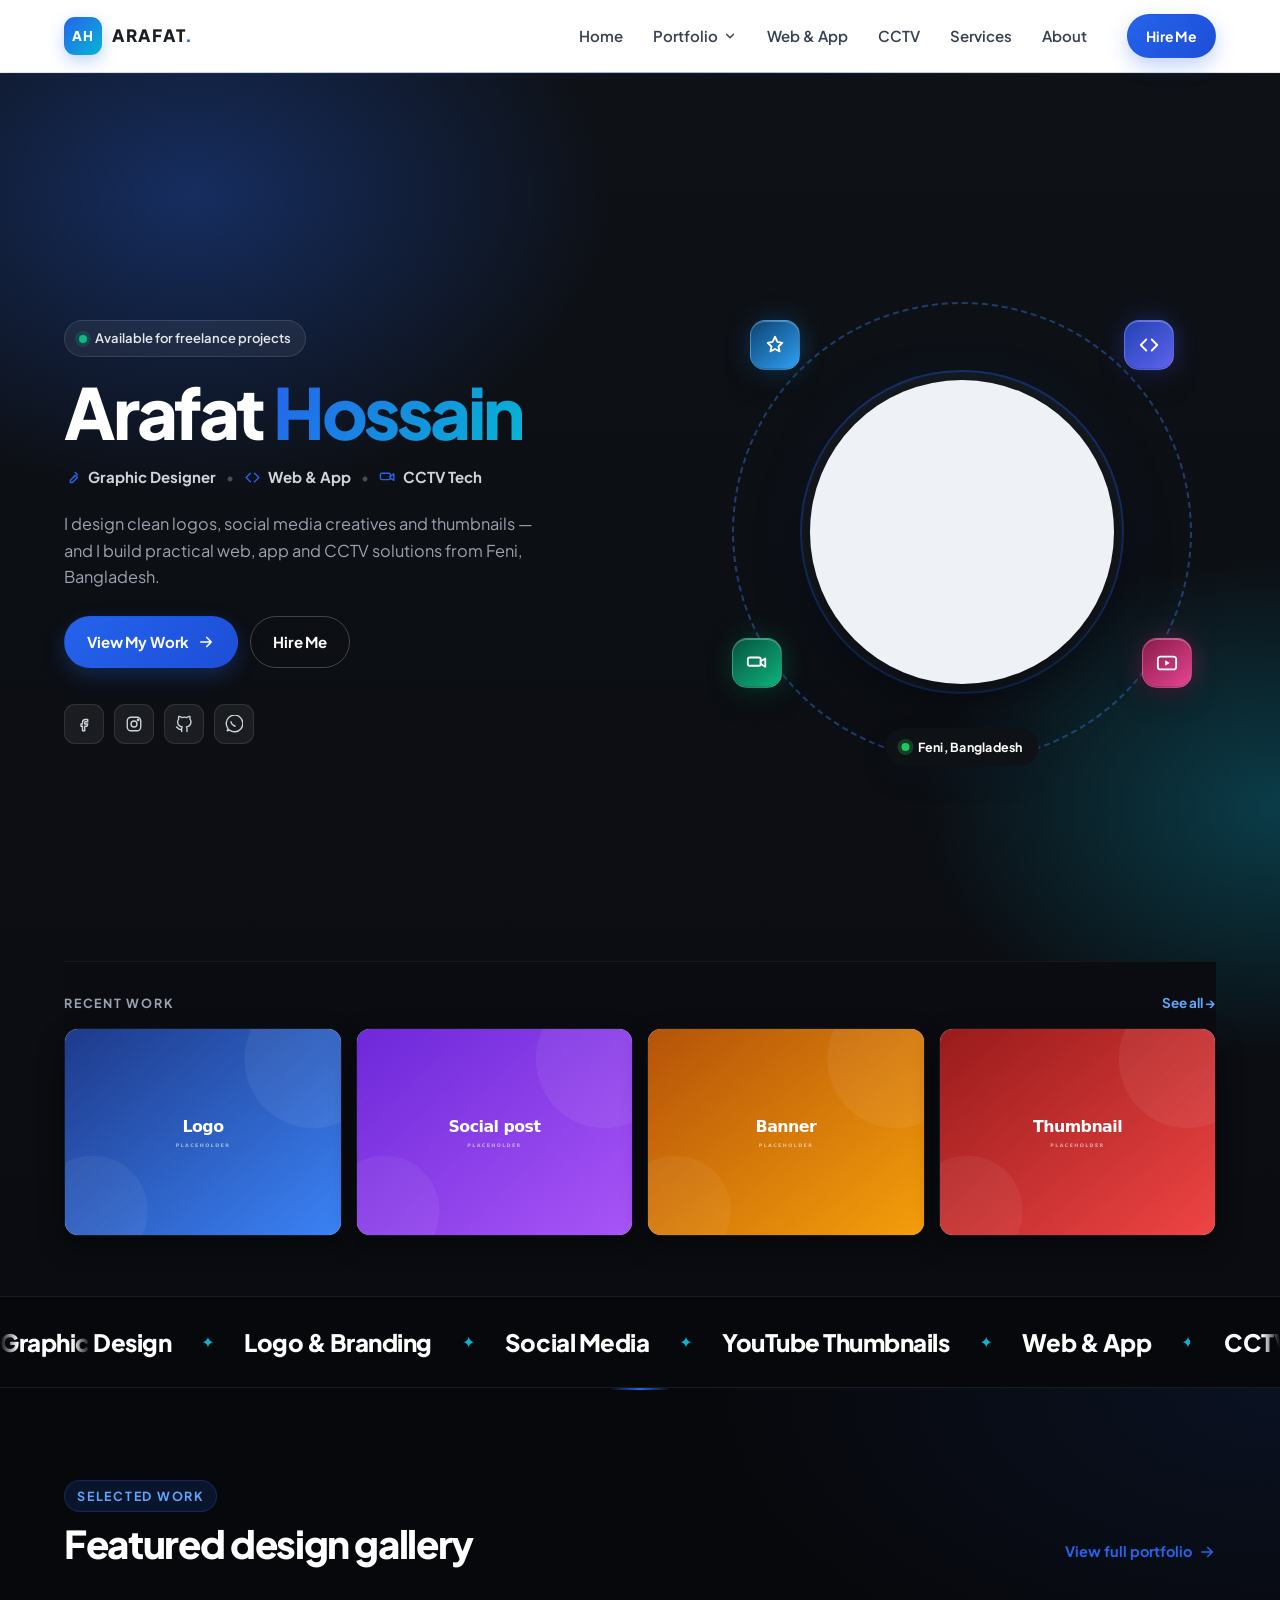
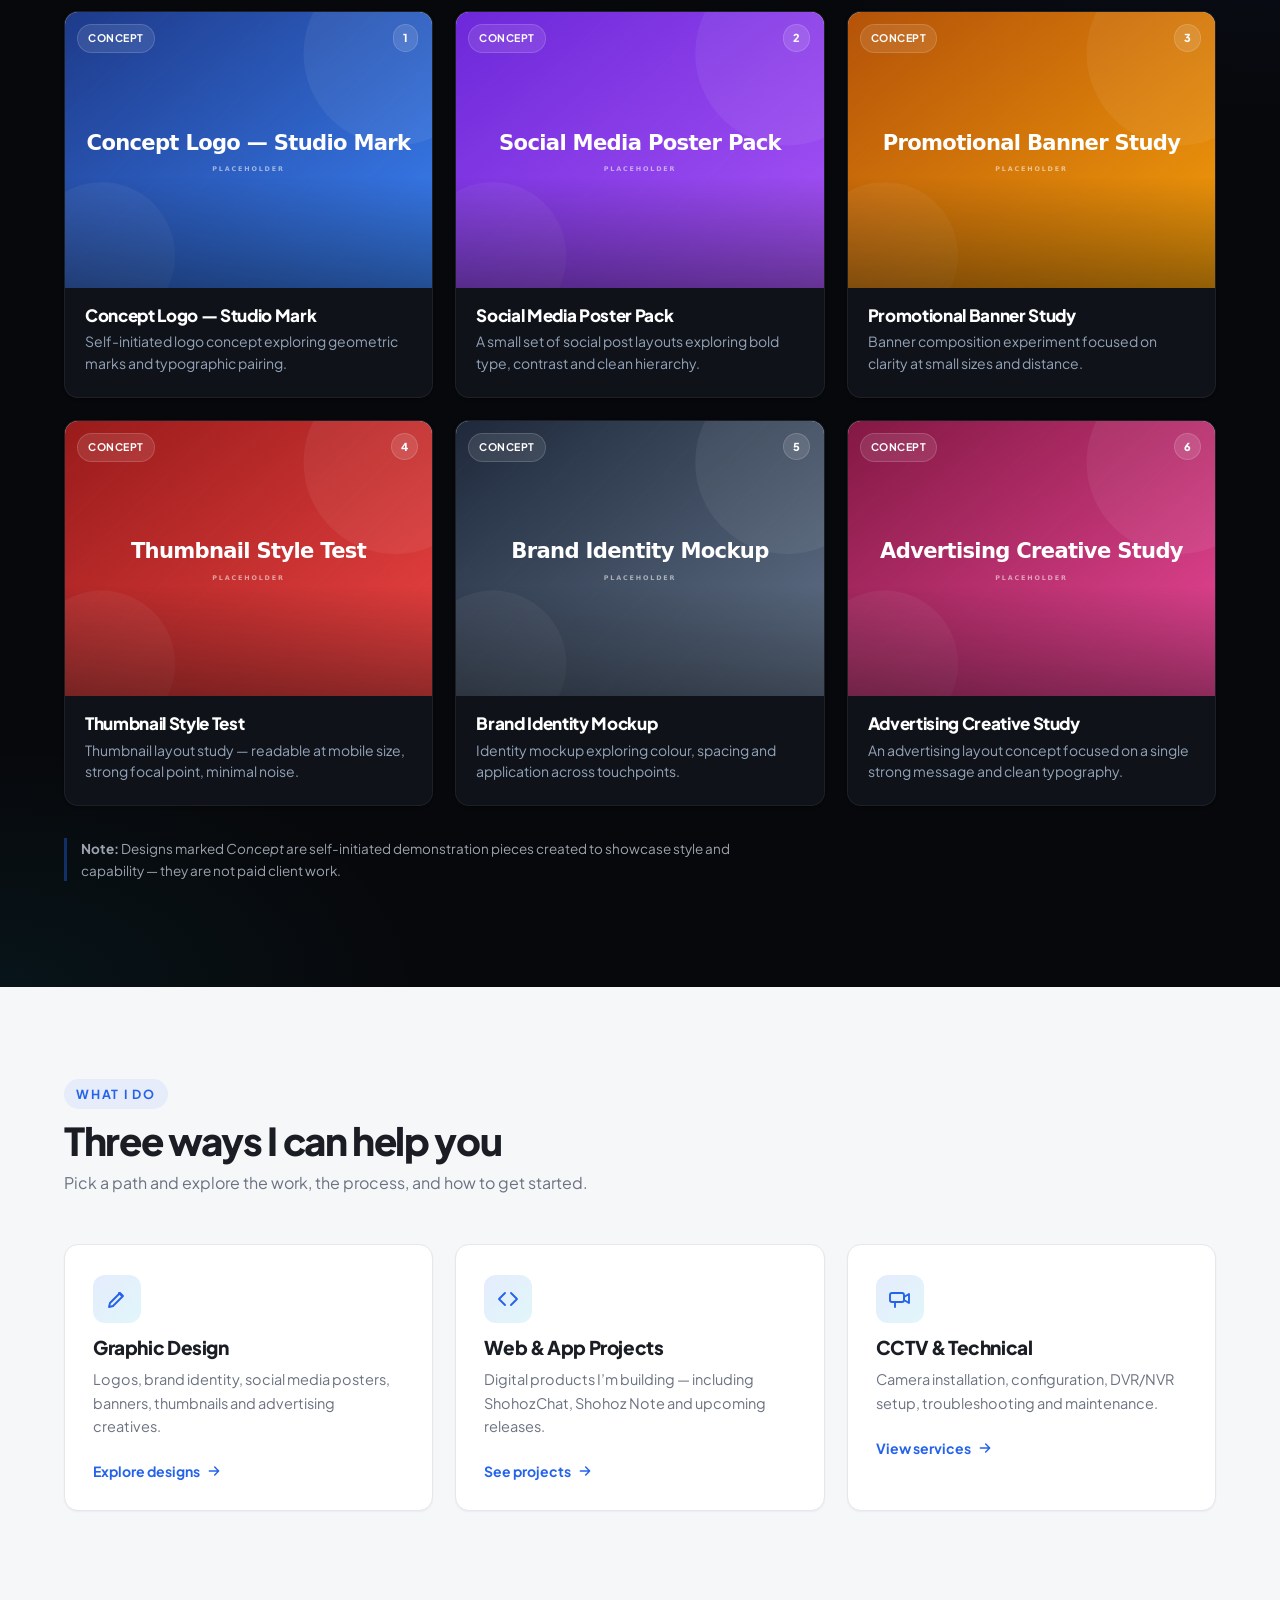
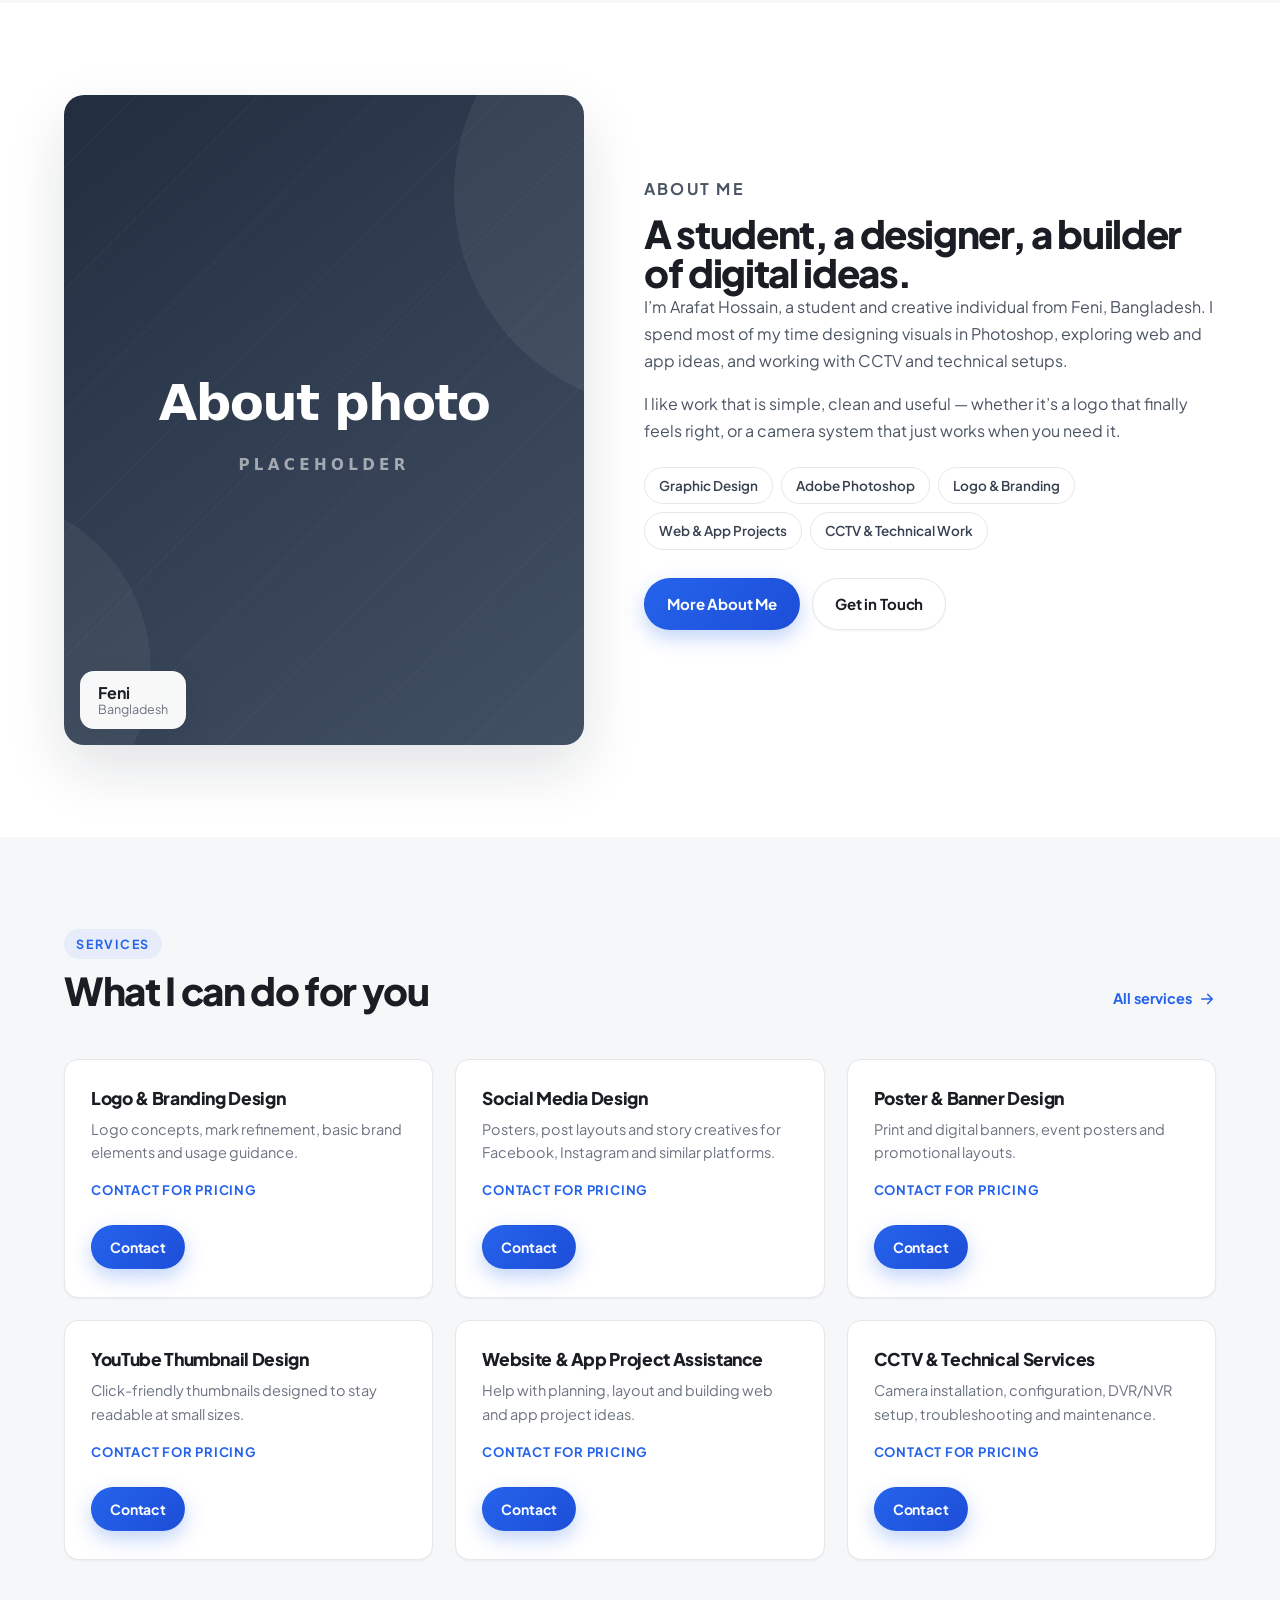
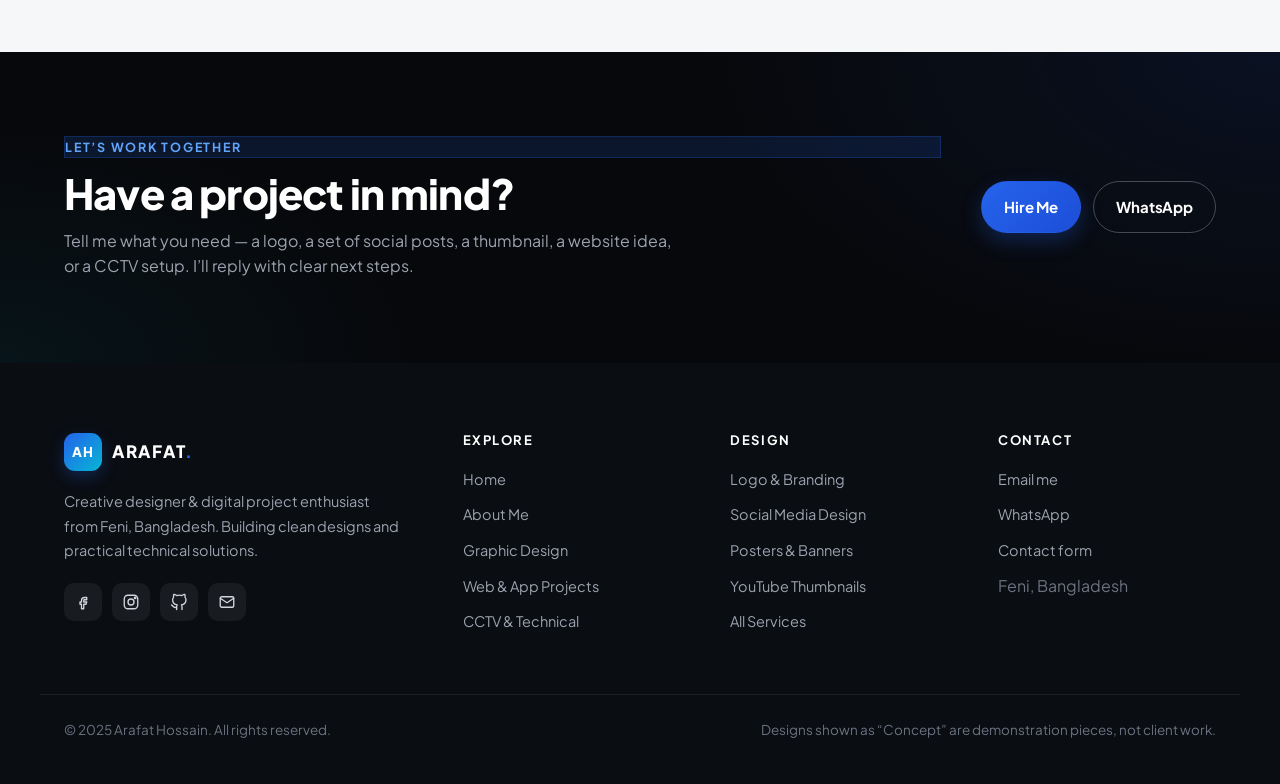
==== commit 3a4be289: "Add files via upload Signed-off-by: MD. ARAFAT HOSSAIN <makarafatc@gmail.com>" ====
--- a/index.html
+++ b/index.html
@@ -10,13 +10,13 @@
 <meta property="og:type" content="website">
 <meta property="og:title" content="Arafat Hossain — Creative Designer">
 <meta property="og:description" content="Creative Designs. Practical Solutions. Digital Ideas.">
-<meta property="og:image" content="assets/images/og-cover.jpg">
+<meta property="og:image" content="assets/images/og-cover.png">
 <meta name="twitter:card" content="summary_large_image">
 <link rel="icon" href="assets/images/favicon.svg" type="image/svg+xml">
 <link rel="preconnect" href="https://fonts.googleapis.com">
 <link rel="preconnect" href="https://fonts.gstatic.com" crossorigin>
 <link href="https://fonts.googleapis.com/css2?family=Plus+Jakarta+Sans:wght@400;500;600;700;800&display=swap" rel="stylesheet">
-<link rel="stylesheet" href="assets/css/style.css">
+<link rel="stylesheet" href="style.css">
 </head>
 <body>
 <a class="skip-link" href="#main">Skip to content</a>
@@ -128,7 +128,7 @@
 
           <div class="profile-wrap">
             <div class="profile-fallback" aria-hidden="true">AH</div>
-            <img src="assets/images/profile/arafat-hero.jpg"
+            <img src="arafat-hero.png"
                  alt="Arafat Hossain"
                  onerror="this.style.display='none'">
           </div>
@@ -164,10 +164,10 @@
           <a href="portfolio.html">See all →</a>
         </div>
         <div class="hero-peek-grid">
-          <div><img src="assets/images/design/concept-logo-01.jpg" alt="Logo concept" data-ph-label="Logo" loading="lazy"></div>
-          <div><img src="assets/images/design/social-pack-01.jpg" alt="Social media poster" data-ph-label="Social post" loading="lazy"></div>
-          <div><img src="assets/images/design/poster-01.jpg" alt="Banner design" data-ph-label="Banner" loading="lazy"></div>
-          <div><img src="assets/images/design/thumb-01.jpg" alt="Thumbnail design" data-ph-label="Thumbnail" loading="lazy"></div>
+          <div><img src="assets/images/design/concept-logo-01.png" alt="Logo concept" data-ph-label="Logo" loading="lazy"></div>
+          <div><img src="assets/images/design/social-pack-01.png" alt="Social media poster" data-ph-label="Social post" loading="lazy"></div>
+          <div><img src="assets/images/design/poster-01.png" alt="Banner design" data-ph-label="Banner" loading="lazy"></div>
+          <div><img src="assets/images/design/thumb-01.png" alt="Thumbnail design" data-ph-label="Thumbnail" loading="lazy"></div>
         </div>
       </div>
     </div>
@@ -254,7 +254,7 @@
   <section class="section section--white">
     <div class="container about-split">
       <div class="about-media">
-        <img src="assets/images/profile/arafat-about.jpg"
+        <img src="arafat-about.png"
              alt="Arafat Hossain at work"
              data-ph-label="About photo"
              width="720" height="880" loading="lazy">
@@ -395,8 +395,8 @@
   </div>
 </footer>
 
-<script src="assets/js/data.js"></script>
-<script src="assets/js/main.js"></script>
-<script src="assets/js/projects.js"></script>
+<script src="data.js"></script>
+<script src="main.js"></script>
+<script src="projects.js"></script>
 </body>
 </html>
--- a/style.css
+++ b/style.css
@@ -0,0 +1,1253 @@
+/* ========================================================================
+   ARAFAT HOSSAIN — Portfolio Stylesheet
+   ======================================================================== */
+
+*, *::before, *::after { box-sizing: border-box; }
+
+html { scroll-behavior: smooth; -webkit-text-size-adjust: 100%; text-size-adjust: 100%; }
+
+body {
+  margin: 0;
+  font-family: 'Plus Jakarta Sans', system-ui, -apple-system, "Segoe UI", Roboto, sans-serif;
+  font-size: 16px;
+  line-height: 1.6;
+  color: #1a1d23;
+  background: #ffffff;
+  -webkit-font-smoothing: antialiased;
+  -moz-osx-font-smoothing: grayscale;
+}
+
+img, svg { max-width: 100%; display: block; }
+img { height: auto; }
+a { color: inherit; text-decoration: none; }
+button { font: inherit; cursor: pointer; border: 0; background: none; color: inherit; }
+ul, ol { list-style: none; margin: 0; padding: 0; }
+h1, h2, h3, h4 { margin: 0 0 .5em; line-height: 1.15; font-weight: 800; letter-spacing: -0.02em; }
+p { margin: 0 0 1em; }
+
+:root {
+  --accent: #2563eb;
+  --accent-2: #06b6d4;
+  --accent-dark: #1d4ed8;
+  --dark: #0E1116;
+  --dark-2: #161b22;
+  --text: #1a1d23;
+  --text-2: #4b5563;
+  --muted: #6b7280;
+  --line: #e5e7eb;
+  --bg-light: #f6f7f9;
+  --radius: 14px;
+  --radius-lg: 20px;
+  --shadow-sm: 0 1px 2px rgba(15,23,42,.05);
+  --shadow: 0 8px 30px rgba(15,23,42,.08);
+  --shadow-lg: 0 24px 60px rgba(15,23,42,.12);
+  --ease: cubic-bezier(.2,.7,.2,1);
+}
+
+.container { width: 100%; max-width: 1200px; margin: 0 auto; padding: 0 24px; }
+
+.skip-link { position: absolute; left: -9999px; top: 0; background: var(--accent); color: #fff; padding: 10px 16px; border-radius: 0 0 8px 0; z-index: 999; }
+.skip-link:focus { left: 0; }
+.muted-text { color: var(--muted); }
+
+/* ---------- Header ---------- */
+.site-header {
+  position: sticky; top: 0; z-index: 100;
+  background: rgba(255,255,255,.94);
+  backdrop-filter: saturate(180%) blur(12px);
+  -webkit-backdrop-filter: saturate(180%) blur(12px);
+  border-bottom: 1px solid var(--line);
+}
+.header-inner { display: flex; align-items: center; justify-content: space-between; gap: 24px; height: 72px; }
+
+.logo { display: inline-flex; align-items: center; gap: 10px; font-weight: 800; text-decoration: none; flex-shrink: 0; }
+.logo-mark {
+  display: inline-grid; place-items: center; width: 38px; height: 38px;
+  border-radius: 11px;
+  background: linear-gradient(135deg, var(--accent), var(--accent-2));
+  color: #fff; font-size: 13.5px; font-weight: 800; letter-spacing: .04em;
+  box-shadow: 0 6px 16px rgba(37,99,235,.28);
+}
+.logo-text { font-size: 17px; letter-spacing: .1em; color: var(--text); font-weight: 800; }
+.logo-dot { color: var(--accent); }
+
+.nav { display: flex; align-items: center; gap: 26px; }
+.nav-list { display: flex; align-items: center; gap: 2px; }
+.nav-link {
+  display: inline-flex; align-items: center; gap: 5px;
+  padding: 10px 14px; border-radius: 10px;
+  font-size: 15px; font-weight: 600; color: #374151;
+  text-decoration: none; list-style: none; background: transparent;
+  transition: color .15s var(--ease), background .15s var(--ease);
+  white-space: nowrap;
+}
+.nav-link:hover, .nav-link:focus-visible { color: var(--accent); background: rgba(37,99,235,.07); outline: none; }
+.nav-drop-btn .chev { width: 14px; height: 14px; fill: none; stroke: currentColor; stroke-width: 2.4; stroke-linecap: round; stroke-linejoin: round; transition: transform .18s var(--ease); }
+.has-drop.is-open .nav-drop-btn .chev { transform: rotate(180deg); }
+
+.has-drop { position: relative; }
+.dropdown {
+  position: absolute; top: calc(100% + 8px); left: 0;
+  min-width: 230px; padding: 8px; margin: 0;
+  background: #fff; border: 1px solid var(--line);
+  border-radius: 14px; box-shadow: var(--shadow-lg);
+  list-style: none; opacity: 0; visibility: hidden;
+  transform: translateY(-6px);
+  transition: opacity .18s var(--ease), transform .18s var(--ease), visibility .18s;
+  z-index: 60;
+}
+.has-drop:hover .dropdown,
+.has-drop:focus-within .dropdown,
+.has-drop.is-open .dropdown { opacity: 1; visibility: visible; transform: translateY(0); }
+.dropdown a {
+  display: block; padding: 9px 12px; border-radius: 9px;
+  font-size: 14.5px; font-weight: 500; color: #374151;
+  text-decoration: none;
+  transition: background .12s var(--ease), color .12s var(--ease);
+}
+.dropdown a:hover, .dropdown a:focus-visible { background: rgba(37,99,235,.08); color: var(--accent); outline: none; }
+
+.nav-toggle {
+  display: none; flex-direction: column; justify-content: center; gap: 5px;
+  width: 42px; height: 42px; padding: 0; border-radius: 11px;
+  border: 1px solid var(--line); background: #fff;
+}
+.nav-toggle span { display: block; width: 20px; height: 2px; margin: 0 auto; background: #1f2937; border-radius: 2px; transition: transform .22s var(--ease), opacity .18s var(--ease); }
+.nav-toggle[aria-expanded="true"] span:nth-child(1) { transform: translateY(7px) rotate(45deg); }
+.nav-toggle[aria-expanded="true"] span:nth-child(2) { opacity: 0; }
+.nav-toggle[aria-expanded="true"] span:nth-child(3) { transform: translateY(-7px) rotate(-45deg); }
+
+/* ---------- Buttons ---------- */
+.btn {
+  display: inline-flex; align-items: center; justify-content: center; gap: 8px;
+  padding: 13px 22px; border-radius: 999px;
+  font-size: 15px; font-weight: 700; letter-spacing: -.01em;
+  text-decoration: none; border: 1px solid transparent; cursor: pointer;
+  transition: transform .15s var(--ease), box-shadow .2s var(--ease),
+              background .2s var(--ease), color .2s var(--ease), border-color .2s var(--ease);
+  white-space: nowrap;
+}
+.btn-primary { background: linear-gradient(135deg, var(--accent), var(--accent-dark)); color: #fff; box-shadow: 0 8px 20px rgba(37,99,235,.28); }
+.btn-primary:hover { transform: translateY(-1px); box-shadow: 0 12px 26px rgba(37,99,235,.36); }
+.btn-ghost { background: #fff; color: var(--text); border-color: var(--line); box-shadow: var(--shadow-sm); }
+.btn-ghost:hover { border-color: var(--accent); color: var(--accent); }
+.btn-sm { padding: 10px 18px; font-size: 14px; }
+.btn-block { width: 100%; }
+.btn .ico { width: 18px; height: 18px; fill: none; stroke: currentColor; stroke-width: 2.2; stroke-linecap: round; stroke-linejoin: round; transition: transform .2s var(--ease); }
+.btn:hover .ico { transform: translateX(2px); }
+
+/* ---------- Hero ---------- */
+.hero {
+  position: relative; overflow: hidden; padding: 76px 0 90px;
+  background:
+    radial-gradient(900px 480px at 88% -10%, rgba(37,99,235,.13), transparent 62%),
+    radial-gradient(700px 420px at -5% 0%, rgba(6,182,212,.10), transparent 58%),
+    #f6f7f9;
+}
+.hero-glow { position: absolute; inset: auto -20% -40% auto; width: 640px; height: 640px; background: radial-gradient(circle, rgba(37,99,235,.14), transparent 65%); filter: blur(20px); pointer-events: none; }
+.hero-inner { position: relative; display: grid; grid-template-columns: 1.15fr 1fr; gap: 60px; align-items: center; }
+
+.eyebrow {
+  display: inline-flex; align-items: center; gap: 8px;
+  padding: 7px 14px; background: #fff; border: 1px solid var(--line);
+  border-radius: 999px; font-size: 13px; font-weight: 600; color: #374151;
+  margin: 0 0 20px; box-shadow: var(--shadow-sm);
+}
+.pulse-dot { width: 8px; height: 8px; border-radius: 50%; background: #10b981; box-shadow: 0 0 0 4px rgba(16,185,129,.18); animation: pulse 2.2s ease-in-out infinite; }
+@keyframes pulse { 0%, 100% { box-shadow: 0 0 0 4px rgba(16,185,129,.18); } 50% { box-shadow: 0 0 0 8px rgba(16,185,129,.05); } }
+
+.hero-title { font-size: clamp(2.1rem, 5vw, 3.6rem); line-height: 1.05; letter-spacing: -.03em; margin: 0 0 20px; color: var(--text); }
+.grad-text { background: linear-gradient(120deg, var(--accent) 0%, var(--accent-2) 100%); -webkit-background-clip: text; background-clip: text; color: transparent; }
+.hero-text { font-size: 1.075rem; color: var(--text-2); max-width: 540px; margin: 0 0 28px; }
+.hero-actions { display: flex; flex-wrap: wrap; gap: 12px; margin-bottom: 36px; }
+.hero-stats { display: grid; grid-template-columns: repeat(3, 1fr); gap: 20px; padding-top: 24px; border-top: 1px solid var(--line); }
+.hero-stats li { display: flex; flex-direction: column; gap: 3px; }
+.hero-stats strong { font-size: 15px; font-weight: 800; color: var(--text); }
+.hero-stats span { font-size: 13px; color: var(--muted); line-height: 1.4; }
+
+.hero-visual { position: relative; }
+.hero-card { position: relative; border-radius: var(--radius-lg); overflow: hidden; background: #fff; box-shadow: var(--shadow-lg); border: 1px solid var(--line); }
+.hero-card--main { aspect-ratio: 4 / 5; }
+.hero-card--main img { width: 100%; height: 100%; object-fit: cover; }
+.hero-card-tag {
+  position: absolute; left: 14px; right: 14px; bottom: 14px;
+  display: inline-flex; align-items: center; gap: 8px;
+  padding: 10px 14px; border-radius: 999px;
+  background: rgba(17,24,39,.85); color: #fff;
+  font-size: 12.5px; font-weight: 600;
+  backdrop-filter: blur(6px); -webkit-backdrop-filter: blur(6px);
+}
+.hero-card-tag .dot { width: 8px; height: 8px; border-radius: 50%; background: #22c55e; flex-shrink: 0; }
+.hero-card--float { position: absolute; right: -28px; bottom: -42px; width: 46%; aspect-ratio: 4 / 3; border-radius: 16px; box-shadow: 0 20px 44px rgba(15,23,42,.18); border: 4px solid #fff; }
+.hero-card--float img { width: 100%; height: 100%; object-fit: cover; }
+
+/* ---------- Sections ---------- */
+.section { padding: 92px 0; }
+.section--light { background: var(--bg-light); }
+.section--white { background: #fff; }
+.section--dark { background: var(--dark); color: #d1d5db; }
+.section--dark .section-title, .section--dark h2, .section--dark h3 { color: #fff; }
+.section--dark .kicker { color: #93c5fd; }
+.section--dark p { color: #9ca3af; }
+
+.section-head { max-width: 720px; margin-bottom: 48px; }
+.section-head--split { display: flex; align-items: flex-end; justify-content: space-between; gap: 24px; max-width: none; }
+.kicker { text-transform: uppercase; letter-spacing: .14em; font-size: 12.5px; font-weight: 700; color: var(--accent); margin: 0 0 12px; }
+.section-title { font-size: clamp(1.6rem, 3vw, 2.4rem); letter-spacing: -.02em; margin: 0; }
+.section-sub { color: var(--muted); margin: 10px 0 0; }
+.link-arrow { display: inline-flex; align-items: center; gap: 6px; font-weight: 700; color: var(--accent); font-size: 14.5px; white-space: nowrap; }
+.link-arrow .ico { width: 18px; height: 18px; fill: none; stroke: currentColor; stroke-width: 2.2; stroke-linecap: round; stroke-linejoin: round; transition: transform .2s var(--ease); }
+.link-arrow:hover .ico { transform: translateX(3px); }
+
+/* ---------- Work grid ---------- */
+.work-grid { display: grid; grid-template-columns: repeat(3, minmax(0, 1fr)); gap: 22px; }
+.work-card {
+  display: flex; flex-direction: column; background: #fff;
+  border: 1px solid var(--line); border-radius: var(--radius);
+  overflow: hidden; box-shadow: var(--shadow-sm);
+  transition: transform .25s var(--ease), box-shadow .25s var(--ease);
+  text-decoration: none; color: inherit;
+}
+.work-card:hover { transform: translateY(-4px); box-shadow: var(--shadow-lg); }
+.work-media { position: relative; aspect-ratio: 4 / 3; overflow: hidden; background: #eef1f5; }
+.work-media img { width: 100%; height: 100%; object-fit: cover; transition: transform .5s var(--ease); }
+.work-card:hover .work-media img { transform: scale(1.05); }
+.work-tag {
+  position: absolute; top: 12px; left: 12px; padding: 5px 10px;
+  border-radius: 999px; background: rgba(17,24,39,.85); color: #fff;
+  font-size: 10.5px; font-weight: 700; letter-spacing: .05em; text-transform: uppercase;
+  backdrop-filter: blur(4px);
+}
+.work-body { padding: 18px 20px 22px; }
+.work-body h3 { font-size: 17px; margin: 0 0 6px; color: var(--text); }
+.work-body p { color: var(--muted); font-size: 14px; margin: 0; line-height: 1.55; }
+
+.disclaimer { margin-top: 32px; font-size: 13.5px; color: #94a3b8; border-left: 3px solid rgba(37,99,235,.4); padding-left: 14px; max-width: 720px; }
+.section--dark .disclaimer { color: #9ca3af; }
+
+/* ---------- Path cards ---------- */
+.path-grid { display: grid; grid-template-columns: repeat(3, minmax(0, 1fr)); gap: 22px; }
+.path-card {
+  display: flex; flex-direction: column; gap: 8px;
+  padding: 30px 28px 28px; background: #fff;
+  border: 1px solid var(--line); border-radius: var(--radius);
+  box-shadow: var(--shadow-sm); text-decoration: none; color: inherit;
+  transition: transform .2s var(--ease), box-shadow .2s var(--ease), border-color .2s var(--ease);
+}
+.path-card:hover { transform: translateY(-4px); box-shadow: var(--shadow); border-color: rgba(37,99,235,.4); }
+.path-icon {
+  display: inline-grid; place-items: center; width: 48px; height: 48px;
+  border-radius: 12px; background: linear-gradient(135deg, rgba(37,99,235,.12), rgba(6,182,212,.12));
+  color: var(--accent); margin-bottom: 6px;
+}
+.path-icon svg { width: 24px; height: 24px; fill: none; stroke: currentColor; stroke-width: 1.9; stroke-linecap: round; stroke-linejoin: round; }
+.path-card h3 { font-size: 19px; margin: 0 0 2px; color: var(--text); }
+.path-card p { color: var(--muted); font-size: 14.5px; margin: 0; line-height: 1.6; }
+.path-cta { display: inline-flex; align-items: center; gap: 6px; margin-top: 14px; font-weight: 700; color: var(--accent); font-size: 14px; }
+.path-cta .ico { width: 16px; height: 16px; fill: none; stroke: currentColor; stroke-width: 2.2; stroke-linecap: round; stroke-linejoin: round; transition: transform .2s var(--ease); }
+.path-card:hover .path-cta .ico { transform: translateX(3px); }
+
+/* ---------- About split ---------- */
+.about-split { display: grid; grid-template-columns: 1fr 1.1fr; gap: 60px; align-items: center; }
+.about-media { position: relative; border-radius: var(--radius-lg); overflow: hidden; box-shadow: var(--shadow-lg); background: #eef1f5; }
+.about-media img { width: 100%; aspect-ratio: 4 / 5; object-fit: cover; }
+.about-media-badge { position: absolute; bottom: 16px; left: 16px; background: rgba(255,255,255,.96); border-radius: 14px; padding: 12px 18px; display: flex; flex-direction: column; line-height: 1.2; box-shadow: var(--shadow); }
+.about-media-badge strong { font-size: 16px; color: var(--text); }
+.about-media-badge span { font-size: 12.5px; color: var(--muted); }
+.about-copy p { color: var(--text-2); font-size: 16px; line-height: 1.7; }
+.chip-list { display: flex; flex-wrap: wrap; gap: 8px; margin: 22px 0 28px; }
+.chip-list li { padding: 7px 14px; background: #fff; border: 1px solid var(--line); border-radius: 999px; font-size: 13.5px; font-weight: 600; color: #374151; }
+
+/* ---------- Services ---------- */
+.service-grid { display: grid; grid-template-columns: repeat(3, minmax(0, 1fr)); gap: 22px; }
+.service-card {
+  display: flex; flex-direction: column; gap: 10px;
+  padding: 28px 26px; background: #fff;
+  border: 1px solid var(--line); border-radius: var(--radius);
+  box-shadow: var(--shadow-sm);
+  transition: transform .2s var(--ease), box-shadow .2s var(--ease), border-color .2s var(--ease);
+}
+.service-card:hover { transform: translateY(-3px); box-shadow: var(--shadow); border-color: rgba(37,99,235,.35); }
+.service-card h3 { font-size: 17.5px; margin: 0; color: var(--text); }
+.service-card p { color: var(--muted); font-size: 14.5px; margin: 0; line-height: 1.6; }
+.service-card .price { display: inline-block; margin-top: 6px; font-size: 13px; font-weight: 700; color: var(--accent); text-transform: uppercase; letter-spacing: .06em; }
+.service-card .btn { margin-top: 14px; align-self: flex-start; }
+
+/* ---------- CTA band ---------- */
+.cta-band { padding: 84px 0; }
+.cta-inner { display: grid; grid-template-columns: 1fr auto; gap: 40px; align-items: center; }
+.cta-title { font-size: clamp(1.8rem, 3.4vw, 2.6rem); color: #fff; margin: 0 0 10px; }
+.cta-text { color: #9ca3af; max-width: 620px; margin: 0; }
+.cta-actions { display: flex; gap: 12px; flex-wrap: wrap; }
+.cta-actions .btn-ghost { background: transparent; color: #fff; border-color: rgba(255,255,255,.25); }
+.cta-actions .btn-ghost:hover { background: rgba(255,255,255,.08); border-color: rgba(255,255,255,.55); color: #fff; }
+
+/* ---------- Footer ---------- */
+.site-footer { background: #0a0d12; color: #9ca3af; padding: 70px 0 30px; }
+.footer-grid { display: grid; grid-template-columns: 1.6fr 1fr 1fr 1fr; gap: 50px; }
+.footer-brand p { font-size: 14.5px; line-height: 1.7; margin: 18px 0; max-width: 340px; }
+.logo--footer .logo-text { color: #fff; }
+.footer-col h3 { font-size: 13px; font-weight: 700; color: #fff; text-transform: uppercase; letter-spacing: .12em; margin-bottom: 18px; }
+.footer-col ul { display: flex; flex-direction: column; gap: 10px; }
+.footer-col a { font-size: 14.5px; color: #9ca3af; transition: color .15s var(--ease); }
+.footer-col a:hover { color: #fff; }
+.social-list { display: flex; gap: 10px; margin-top: 20px; }
+.social-list a {
+  display: inline-grid; place-items: center; width: 38px; height: 38px;
+  border-radius: 10px; background: rgba(255,255,255,.06); color: #d1d5db;
+  transition: background .18s var(--ease), color .18s var(--ease), transform .18s var(--ease);
+}
+.social-list a:hover { background: var(--accent); color: #fff; transform: translateY(-2px); }
+.social-list svg { width: 18px; height: 18px; fill: none; stroke: currentColor; stroke-width: 1.8; stroke-linecap: round; stroke-linejoin: round; }
+.footer-bottom { display: flex; justify-content: space-between; gap: 20px; margin-top: 60px; padding-top: 24px; border-top: 1px solid rgba(255,255,255,.08); font-size: 13.5px; color: #6b7280; }
+.footer-note { margin: 0; }
+
+/* ---------- Image fallback ---------- */
+.img-placeholder {
+  position: relative;
+  background: repeating-linear-gradient(45deg, #eef1f5 0, #eef1f5 12px, #e6ebf2 12px, #e6ebf2 24px);
+  display: grid; place-items: center;
+  width: 100%; height: 100%; min-height: 180px;
+}
+.img-placeholder::after {
+  content: attr(data-label);
+  position: absolute; left: 12px; right: 12px; bottom: 12px;
+  text-align: center; font-size: 12px; font-weight: 600; color: #475569;
+  padding: 6px 10px; border-radius: 999px; background: rgba(255,255,255,.92);
+  box-shadow: var(--shadow-sm);
+}
+
+/* ---------- Reveal ---------- */
+.reveal { opacity: 0; transform: translateY(14px); transition: opacity .6s var(--ease), transform .6s var(--ease); }
+.reveal.is-visible { opacity: 1; transform: none; }
+@media (prefers-reduced-motion: reduce) {
+  .reveal { opacity: 1; transform: none; transition: none; }
+  html { scroll-behavior: auto; }
+}
+
+/* ---------- Responsive ---------- */
+@media (max-width: 1024px) {
+  .hero-inner { gap: 40px; }
+  .hero-card--float { right: -12px; bottom: -28px; }
+}
+
+@media (max-width: 960px) {
+  .container { padding: 0 20px; }
+  .nav-toggle { display: inline-flex; }
+  .nav {
+    position: absolute; top: 100%; left: 0; right: 0;
+    flex-direction: column; align-items: stretch; gap: 4px;
+    padding: 0 20px; background: #fff;
+    border-bottom: 1px solid var(--line);
+    box-shadow: 0 20px 40px rgba(15,23,42,.08);
+    max-height: 0; overflow: hidden;
+    transition: max-height .3s var(--ease), padding .3s var(--ease);
+  }
+  .nav.is-open { max-height: 90vh; overflow-y: auto; padding: 16px 20px 24px; }
+  .nav-list { flex-direction: column; align-items: stretch; gap: 2px; }
+  .nav-link { justify-content: space-between; padding: 13px 14px; font-size: 15.5px; }
+  .dropdown {
+    position: static; opacity: 1; visibility: visible; transform: none;
+    box-shadow: none; border: 0; min-width: 0;
+    padding: 0 0 0 14px; display: none;
+  }
+  .has-drop.is-open .dropdown { display: block; }
+  .has-drop:hover .dropdown { opacity: 1; visibility: visible; transform: none; }
+  .nav-cta { margin-top: 12px; justify-content: center; width: 100%; }
+
+  .hero { padding: 56px 0 72px; }
+  .hero-inner { grid-template-columns: 1fr; gap: 44px; }
+  .hero-visual { max-width: 400px; margin: 0 auto; width: 100%; }
+  .hero-stats { grid-template-columns: 1fr; gap: 14px; }
+  .hero-stats li { flex-direction: row; align-items: baseline; gap: 8px; }
+  .hero-stats strong { min-width: 80px; }
+
+  .section { padding: 64px 0; }
+  .section-head--split { flex-direction: column; align-items: flex-start; gap: 14px; }
+
+  .work-grid, .path-grid, .service-grid { grid-template-columns: repeat(2, minmax(0, 1fr)); }
+  .about-split { grid-template-columns: 1fr; gap: 40px; }
+  .about-media { max-width: 440px; margin: 0 auto; }
+  .cta-inner { grid-template-columns: 1fr; gap: 24px; }
+  .footer-grid { grid-template-columns: 1fr 1fr; gap: 40px; }
+
+  /* Contact page grid collapse */
+  .section--light > .container[style*="grid-template-columns"] { grid-template-columns: 1fr !important; }
+}
+
+@media (max-width: 560px) {
+  .container { padding: 0 18px; }
+  .header-inner { height: 64px; }
+  .logo-mark { width: 34px; height: 34px; border-radius: 10px; font-size: 12.5px; }
+  .logo-text { font-size: 15.5px; }
+  .hero { padding: 44px 0 60px; }
+  .hero-actions { flex-direction: column; }
+  .hero-actions .btn { width: 100%; }
+  .hero-card--float { right: 0; bottom: -22px; width: 52%; }
+  .section { padding: 52px 0; }
+  .work-grid, .path-grid, .service-grid { grid-template-columns: 1fr; }
+  .path-card, .service-card { padding: 24px 22px; }
+  .footer-grid { grid-template-columns: 1fr; gap: 34px; }
+  .footer-bottom { flex-direction: column; gap: 8px; margin-top: 40px; }
+}
+/* =========================================================
+   DESIGN UPGRADE v2 — বোল্ডার হিরো, স্টিকার, মার্কি
+   ========================================================= */
+
+/* ---------- HERO (override) ---------- */
+.hero {
+  position: relative;
+  overflow: hidden;
+  padding: 40px 0 0;
+  background: #f6f7f9;
+}
+.hero::before {
+  content: "";
+  position: absolute; inset: 0;
+  background:
+    radial-gradient(700px 500px at 90% 0%, rgba(37,99,235,.16), transparent 62%),
+    radial-gradient(600px 420px at 0% 100%, rgba(6,182,212,.11), transparent 60%);
+  pointer-events: none;
+}
+.hero-inner {
+  position: relative;
+  display: grid;
+  grid-template-columns: 1.05fr 1fr;
+  gap: 60px;
+  align-items: center;
+  padding: 60px 0 70px;
+}
+.hero-copy { position: relative; z-index: 2; }
+
+.hero-title {
+  font-size: clamp(2.3rem, 5.6vw, 4.2rem);
+  line-height: 0.98;
+  letter-spacing: -.045em;
+  margin: 0 0 26px;
+  font-weight: 800;
+  color: var(--text);
+}
+.hero-title em {
+  font-style: normal;
+  -webkit-text-stroke: 2px var(--text);
+  color: transparent;
+}
+.grad-text {
+  background: linear-gradient(120deg, var(--accent) 0%, var(--accent-2) 100%);
+  -webkit-background-clip: text;
+  background-clip: text;
+  color: transparent;
+}
+
+/* ---------- Hero image stack ---------- */
+.hero-visual {
+  position: relative;
+  aspect-ratio: 1 / 1;
+  max-width: 560px;
+  margin: 0 auto;
+  width: 100%;
+}
+.hero-stack { position: relative; width: 100%; height: 100%; }
+.hero-stack img {
+  position: absolute;
+  border-radius: 20px;
+  object-fit: cover;
+  box-shadow: 0 30px 60px rgba(15,23,42,.20);
+  border: 6px solid #fff;
+  background: #eef1f5;
+}
+.hero-img-main {
+  top: 4%;
+  left: 4%;
+  width: 72%;
+  height: 82%;
+  z-index: 1;
+}
+.hero-img-float {
+  bottom: 0;
+  right: 0;
+  width: 56%;
+  height: 56%;
+  z-index: 2;
+  transform: rotate(4deg);
+}
+
+/* ---------- Stickers ---------- */
+.sticker {
+  position: absolute;
+  display: inline-flex;
+  align-items: center;
+  gap: 7px;
+  padding: 10px 16px;
+  border-radius: 999px;
+  font-size: 13px;
+  font-weight: 700;
+  background: #fff;
+  color: var(--text);
+  border: 1px solid var(--line);
+  box-shadow: 0 14px 30px rgba(15,23,42,.16);
+  z-index: 5;
+  white-space: nowrap;
+}
+.sticker .star { color: var(--accent-2); font-size: 14px; }
+.sticker--1 {
+  top: 2%; right: -6%;
+  transform: rotate(-7deg);
+  background: #0E1116; color: #fff; border-color: transparent;
+}
+.sticker--2 {
+  bottom: 34%; left: -10%;
+  transform: rotate(-5deg);
+  background: linear-gradient(135deg, var(--accent), var(--accent-2));
+  color: #fff; border-color: transparent;
+}
+.sticker--3 {
+  bottom: -2%; left: 22%;
+  transform: rotate(3deg);
+}
+
+/* ---------- Hero work peek ---------- */
+.hero-peek {
+  position: relative;
+  padding: 0 0 70px;
+}
+.hero-peek-head {
+  display: flex;
+  justify-content: space-between;
+  align-items: center;
+  margin-bottom: 14px;
+  font-size: 12.5px;
+  font-weight: 700;
+  text-transform: uppercase;
+  letter-spacing: .14em;
+  color: var(--muted);
+}
+.hero-peek-head a {
+  color: var(--accent);
+  letter-spacing: normal;
+  text-transform: none;
+  font-size: 13.5px;
+  font-weight: 700;
+}
+.hero-peek-head a:hover { text-decoration: underline; }
+.hero-peek-grid {
+  display: grid;
+  grid-template-columns: repeat(4, 1fr);
+  gap: 14px;
+}
+.hero-peek-grid > * {
+  aspect-ratio: 4 / 3;
+  border-radius: 14px;
+  overflow: hidden;
+  background: #eef1f5;
+  box-shadow: var(--shadow-sm);
+  transition: transform .3s var(--ease), box-shadow .3s var(--ease);
+}
+.hero-peek-grid img { width: 100%; height: 100%; object-fit: cover; transition: transform .55s var(--ease); }
+.hero-peek-grid > *:hover { transform: translateY(-3px); box-shadow: var(--shadow); }
+.hero-peek-grid > *:hover img { transform: scale(1.07); }
+
+/* ---------- Marquee ---------- */
+.marquee {
+  background: #0E1116;
+  color: #fff;
+  padding: 26px 0;
+  overflow: hidden;
+  position: relative;
+  border-top: 1px solid rgba(255,255,255,.06);
+  border-bottom: 1px solid rgba(255,255,255,.06);
+}
+.marquee::before,
+.marquee::after {
+  content: "";
+  position: absolute;
+  top: 0; bottom: 0; width: 90px;
+  z-index: 2; pointer-events: none;
+}
+.marquee::before { left: 0; background: linear-gradient(90deg, #0E1116, transparent); }
+.marquee::after  { right: 0; background: linear-gradient(270deg, #0E1116, transparent); }
+.marquee-track {
+  display: flex;
+  white-space: nowrap;
+  animation: marquee 50s linear infinite;
+  font-size: 24px;
+  font-weight: 800;
+  letter-spacing: -.02em;
+}
+.marquee-track > span {
+  display: inline-flex;
+  align-items: center;
+  gap: 30px;
+  padding-right: 30px;
+}
+.marquee-track .star { color: var(--accent-2); font-size: 16px; }
+@keyframes marquee {
+  from { transform: translateX(0); }
+  to   { transform: translateX(-50%); }
+}
+
+/* ---------- Responsive overrides ---------- */
+@media (max-width: 960px) {
+  .hero-inner {
+    grid-template-columns: 1fr;
+    gap: 50px;
+    padding: 40px 0 60px;
+  }
+  .hero-visual { max-width: 420px; }
+  .hero-peek-grid { grid-template-columns: repeat(2, 1fr); }
+  .marquee-track { font-size: 20px; }
+  .marquee-track > span { gap: 22px; padding-right: 22px; }
+}
+@media (max-width: 560px) {
+  .hero { padding-top: 20px; }
+  .hero-inner { padding: 24px 0 44px; gap: 40px; }
+  .sticker { font-size: 11.5px; padding: 8px 12px; }
+  .sticker--2 { left: -4%; bottom: 30%; }
+  .sticker--1 { right: -2%; }
+  .hero-peek { padding: 0 0 50px; }
+  .hero-peek-grid { gap: 10px; }
+  .marquee { padding: 18px 0; }
+  .marquee-track { font-size: 16px; }
+  .marquee-track > span { gap: 18px; padding-right: 18px; }
+}
+/* সেকশন টাইটেল বোল্ডার */
+.section-title {
+  letter-spacing: -.035em;
+  line-height: 1.02;
+}
+.section-head .kicker {
+  display: inline-block;
+  padding: 5px 12px;
+  background: rgba(37,99,235,.08);
+  border-radius: 999px;
+  color: var(--accent);
+}
+
+/* Work কার্ডে নম্বর */
+.work-grid .work-card { position: relative; }
+.work-grid .work-card::before {
+  content: counter(card);
+  counter-increment: card;
+  position: absolute;
+  top: 12px; right: 14px;
+  font-size: 11px;
+  font-weight: 800;
+  color: #fff;
+  background: rgba(17,24,39,.7);
+  padding: 4px 9px;
+  border-radius: 999px;
+  z-index: 3;
+  backdrop-filter: blur(4px);
+}
+.work-grid { counter-reset: card; }
+/* =========================================================
+   FIX v3 — হিরোর খালি জায়গা কমানো + প্লেসহোল্ডার সুন্দর করা
+   ========================================================= */
+
+/* হিরো ইমেজ স্ট্যাক একটু ছোট, কম ফাঁকা */
+.hero-visual {
+  aspect-ratio: 5 / 5.2;
+  max-width: 500px;
+}
+.hero-stack img { border-width: 5px; }
+.hero-img-main { width: 74%; height: 80%; top: 3%; left: 3%; }
+.hero-img-float { width: 58%; height: 54%; right: -2%; bottom: 2%; }
+
+/* স্টিকার হিরো ইমেজের ওপর সুন্দরভাবে বসুক */
+.sticker--1 { top: 0; right: -4%; }
+.sticker--2 { bottom: 42%; left: -8%; }
+.sticker--3 { bottom: -3%; left: 18%; }
+
+/* hero-peek: প্লেসহোল্ডার রঙিন হবে, লেবেল পিল সরিয়ে দিলাম */
+.hero-peek-grid > * {
+  background: transparent;
+  box-shadow: var(--shadow-sm);
+}
+.hero-peek-grid img { background: #eef1f5; }
+
+/* Recent work লেবেল পিল আর দেখাব না (SVG নিজেই লেখা দেখায়) */
+.hero-peek-grid .img-placeholder::after { display: none; }
+.hero-peek-grid .img-placeholder { min-height: 0; }
+
+/* ফিচার্ড গ্যালারির প্লেসহোল্ডার লেবেল pill-ও সরাও */
+.work-grid .img-placeholder::after { display: none; }
+
+/* মোবাইলে হিরো আরো কম্প্যাক্ট */
+@media (max-width: 960px) {
+  .hero-visual { aspect-ratio: 1 / 1; max-width: 380px; }
+  .sticker--2 { left: -6%; bottom: 40%; }
+}
+
+@media (max-width: 560px) {
+  .hero-inner { padding: 20px 0 36px; gap: 28px; }
+  .hero-visual { max-width: 320px; aspect-ratio: 1 / 1.05; }
+  .sticker { font-size: 11px; padding: 7px 12px; }
+  .sticker--1 { top: -2%; right: -2%; }
+  .sticker--2 { bottom: 44%; left: -4%; }
+  .sticker--3 { bottom: -4%; left: 20%; }
+
+  /* Recent work grid দুটো করে দেখাও */
+  .hero-peek-grid { grid-template-columns: repeat(2, 1fr); }
+  .hero-peek-grid > * { aspect-ratio: 4 / 3; }
+
+  /* মার্কি একটু কম জোরে */
+  .marquee { padding: 16px 0; }
+  .marquee-track { font-size: 15px; animation-duration: 40s; }
+  .marquee-track > span { gap: 16px; padding-right: 16px; }
+
+  /* হিরো স্ট্যাটস কম্প্যাক্ট */
+  .hero-stats { padding-top: 18px; gap: 10px; }
+  .hero-stats strong { font-size: 14px; min-width: 72px; }
+  .hero-stats span { font-size: 12.5px; }
+}
+/* =========================================================
+   HERO v3 — Personal Profile Hero
+   ========================================================= */
+
+.hero {
+  position: relative;
+  overflow: hidden;
+  padding: 60px 0 0;
+  background: #f6f7f9;
+}
+.hero::before {
+  content: "";
+  position: absolute; inset: 0;
+  background:
+    radial-gradient(700px 500px at 15% 10%, rgba(37,99,235,.14), transparent 62%),
+    radial-gradient(600px 420px at 100% 60%, rgba(6,182,212,.12), transparent 60%);
+  pointer-events: none;
+}
+
+.hero-inner {
+  position: relative;
+  display: grid;
+  grid-template-columns: 1.15fr 1fr;
+  gap: 60px;
+  align-items: center;
+  padding: 40px 0 70px;
+  min-height: calc(100vh - 72px);
+  max-height: 720px;
+}
+
+/* ---------- Copy ---------- */
+.hero-copy { position: relative; z-index: 2; }
+
+.hero-name {
+  font-size: clamp(2.4rem, 6vw, 4.4rem);
+  line-height: 1;
+  letter-spacing: -.045em;
+  font-weight: 800;
+  color: var(--text);
+  margin: 0 0 18px;
+}
+.hero-name .grad-text {
+  background: linear-gradient(120deg, var(--accent) 0%, var(--accent-2) 100%);
+  -webkit-background-clip: text;
+  background-clip: text;
+  color: transparent;
+}
+
+.hero-role {
+  display: flex;
+  flex-wrap: wrap;
+  align-items: center;
+  gap: 8px 10px;
+  margin: 0 0 22px;
+  font-size: 15px;
+  font-weight: 700;
+  color: var(--text-2);
+}
+.role-item {
+  display: inline-flex;
+  align-items: center;
+  gap: 7px;
+}
+.role-item svg {
+  width: 17px; height: 17px;
+  fill: none;
+  stroke: var(--accent);
+  stroke-width: 2;
+  stroke-linecap: round;
+  stroke-linejoin: round;
+}
+.role-sep { color: #cbd5e1; font-weight: 400; }
+
+.hero-text {
+  font-size: 1.02rem;
+  color: var(--text-2);
+  max-width: 500px;
+  margin: 0 0 26px;
+}
+
+/* ---------- Social row ---------- */
+.hero-social {
+  display: flex;
+  gap: 10px;
+  margin-top: 26px;
+}
+.hero-social a {
+  display: inline-grid;
+  place-items: center;
+  width: 40px; height: 40px;
+  border-radius: 11px;
+  background: #fff;
+  border: 1px solid var(--line);
+  color: #4b5563;
+  transition: transform .18s var(--ease), color .18s var(--ease), border-color .18s var(--ease), background .18s var(--ease);
+}
+.hero-social a:hover {
+  color: var(--accent);
+  border-color: var(--accent);
+  transform: translateY(-2px);
+}
+.hero-social svg {
+  width: 18px; height: 18px;
+  fill: none;
+  stroke: currentColor;
+  stroke-width: 1.8;
+  stroke-linecap: round;
+  stroke-linejoin: round;
+}
+
+/* ---------- Profile visual ---------- */
+.hero-profile {
+  position: relative;
+  width: 100%;
+  max-width: 460px;
+  aspect-ratio: 1 / 1;
+  margin: 0 auto;
+  display: grid;
+  place-items: center;
+}
+
+.profile-ring {
+  position: absolute;
+  inset: 0;
+  border-radius: 50%;
+  border: 2px dashed rgba(37,99,235,.28);
+  animation: spin 60s linear infinite;
+}
+.profile-ring::before {
+  content: "";
+  position: absolute;
+  inset: 24px;
+  border-radius: 50%;
+  background: radial-gradient(circle, rgba(37,99,235,.08), transparent 70%);
+}
+@keyframes spin {
+  to { transform: rotate(360deg); }
+}
+
+.profile-wrap {
+  position: relative;
+  width: 66%;
+  aspect-ratio: 1 / 1;
+  border-radius: 50%;
+  overflow: hidden;
+  background: #eef1f5;
+  box-shadow:
+    0 20px 50px rgba(15,23,42,.18),
+    0 0 0 8px #fff,
+    0 0 0 10px rgba(37,99,235,.18);
+  z-index: 2;
+}
+.profile-wrap img {
+  width: 100%;
+  height: 100%;
+  object-fit: cover;
+  display: block;
+}
+
+
+/* Location badge */
+.profile-badge {
+  position: absolute;
+  bottom: -4px;
+  left: 50%;
+  transform: translateX(-50%);
+  display: inline-flex;
+  align-items: center;
+  gap: 8px;
+  padding: 9px 16px;
+  border-radius: 999px;
+  background: #0E1116;
+  color: #fff;
+  font-size: 12.5px;
+  font-weight: 700;
+  letter-spacing: .02em;
+  box-shadow: 0 12px 26px rgba(15,23,42,.22);
+  z-index: 5;
+  white-space: nowrap;
+}
+.profile-badge .dot {
+  width: 8px; height: 8px;
+  border-radius: 50%;
+  background: #22c55e;
+  box-shadow: 0 0 0 4px rgba(34,197,94,.25);
+}
+
+/* ---------- Responsive ---------- */
+@media (max-width: 960px) {
+  .hero-inner {
+    grid-template-columns: 1fr;
+    gap: 50px;
+    padding: 30px 0 60px;
+    min-height: 0;
+    max-height: none;
+    text-align: left;
+  }
+  .hero-profile {
+    max-width: 340px;
+    order: -1;
+  }
+  .hero-text { max-width: none; }
+}
+
+@media (max-width: 560px) {
+  .hero { padding-top: 20px; }
+  .hero-inner { padding: 20px 0 40px; gap: 36px; }
+  .hero-name { font-size: clamp(2rem, 9vw, 2.8rem); }
+  .hero-role { font-size: 13.5px; gap: 6px 8px; }
+  .role-item svg { width: 15px; height: 15px; }
+  .hero-text { font-size: .96rem; }
+  .hero-actions { flex-direction: column; }
+  .hero-actions .btn { width: 100%; }
+  .hero-profile { max-width: 280px; }
+  .float-icon { width: 44px; height: 44px; border-radius: 13px; }
+  .float-icon svg { width: 20px; height: 20px; }
+  .profile-badge { font-size: 11.5px; padding: 7px 13px; }
+}
+/* =========================================================
+   HERO v4 — DARK PREMIUM (কালো + নীল গ্লো)
+   ========================================================= */
+
+.hero {
+  background: #0E1116;
+  color: #fff;
+  padding-bottom: 0;
+}
+.hero::before {
+  background:
+    radial-gradient(700px 500px at 15% 10%, rgba(37,99,235,.35), transparent 60%),
+    radial-gradient(600px 420px at 100% 60%, rgba(6,182,212,.28), transparent 60%),
+    radial-gradient(500px 400px at 50% 100%, rgba(139,92,246,.18), transparent 65%);
+}
+
+/* টেক্সট রঙ */
+.hero-name { color: #fff; }
+.hero-text { color: #9ca3af; }
+.hero-role { color: #d1d5db; }
+.role-sep { color: rgba(255,255,255,.25); }
+
+/* Available ট্যাগ */
+.eyebrow {
+  background: rgba(255,255,255,.06);
+  border-color: rgba(255,255,255,.12);
+  color: #e5e7eb;
+}
+
+/* Ghost বাটন */
+.hero .btn-ghost {
+  background: transparent;
+  color: #fff;
+  border-color: rgba(255,255,255,.22);
+}
+.hero .btn-ghost:hover {
+  background: rgba(255,255,255,.08);
+  border-color: rgba(255,255,255,.5);
+  color: #fff;
+}
+
+/* সোশ্যাল আইকন */
+.hero-social a {
+  background: rgba(255,255,255,.06);
+  border-color: rgba(255,255,255,.1);
+  color: #d1d5db;
+}
+.hero-social a:hover {
+  background: var(--accent);
+  border-color: var(--accent);
+  color: #fff;
+}
+
+/* প্রোফাইল রিং */
+.profile-wrap {
+  box-shadow:
+    0 20px 50px rgba(0,0,0,.55),
+    0 0 0 8px #161b22,
+    0 0 0 10px rgba(37,99,235,.4);
+}
+.profile-ring { border-color: rgba(59,130,246,.4); }
+.profile-ring::before { background: radial-gradient(circle, rgba(37,99,235,.12), transparent 70%); }
+
+/* Floating icon ঠিক আগের মতোই থাকবে — সাদা ব্যাকগ্রাউন্ডে ভালো লাগবে */
+
+/* ---------- Recent Work peek (ডার্কের সাথে মিলিয়ে দাও) ---------- */
+.hero-peek {
+  background: #0E1116;
+  padding-top: 30px;
+  padding-bottom: 60px;
+  border-top: 1px solid rgba(255,255,255,.06);
+}
+.hero-peek-head {
+  color: #9ca3af;
+}
+.hero-peek-head a {
+  color: #60a5fa;
+}
+.hero-peek-head a:hover { color: #93c5fd; }
+.hero-peek-grid > * {
+  box-shadow: 0 10px 26px rgba(0,0,0,.4);
+  border: 1px solid rgba(255,255,255,.06);
+}
+
+/* ---------- Marquee-তে সূক্ষ্ম বর্ডার (হিরো থেকে আলাদা করতে) ---------- */
+.marquee {
+  border-top: 1px solid rgba(255,255,255,.08);
+  border-bottom: 1px solid rgba(255,255,255,.08);
+}
+/* =========================================================
+   SELECTED WORK — গভীর কালো লেয়ার
+   ========================================================= */
+
+.section--dark {
+  background: #07080B;
+  position: relative;
+  overflow: hidden;
+}
+
+/* সূক্ষ্ম গ্রেডিয়েন্ট টেক্সচার (ওয়াল অফ ব্ল্যাক এড়াতে) */
+.section--dark::before {
+  content: "";
+  position: absolute;
+  inset: 0;
+  background:
+    radial-gradient(900px 500px at 100% 0%, rgba(37,99,235,.10), transparent 65%),
+    radial-gradient(700px 400px at 0% 100%, rgba(6,182,212,.07), transparent 60%);
+  pointer-events: none;
+}
+.section--dark > .container {
+  position: relative;
+  z-index: 1;
+}
+
+/* হিরো আর selected work-এর মাঝে একটা সূক্ষ্ম বিভাজন */
+.marquee + .section--dark::after {
+  content: "";
+  position: absolute;
+  top: 0;
+  left: 50%;
+  transform: translateX(-50%);
+  width: 60px;
+  height: 2px;
+  background: linear-gradient(90deg, transparent, var(--accent), transparent);
+  border-radius: 2px;
+}
+
+/* কার্ডগুলো গাঢ় ব্যাকগ্রাউন্ডে আরো ভালো দেখাতে */
+.section--dark .work-card {
+  background: #0f1319;
+  border-color: rgba(255,255,255,.06);
+  box-shadow: 0 1px 3px rgba(0,0,0,.4);
+}
+.section--dark .work-card:hover {
+  border-color: rgba(37,99,235,.4);
+  box-shadow: 0 24px 50px rgba(0,0,0,.6), 0 0 0 1px rgba(37,99,235,.3);
+}
+.section--dark .work-body h3 { color: #fff; }
+.section--dark .work-body p { color: #94a3b8; }
+
+/* "Concept" ব্যাজ গাঢ়ে আরো সুন্দর */
+.section--dark .work-tag {
+  background: rgba(255,255,255,.1);
+  color: #fff;
+  border: 1px solid rgba(255,255,255,.15);
+  backdrop-filter: blur(8px);
+}
+
+/* নম্বর ব্যাজ (work-card::before থেকে আসা) একটু বড় করো */
+.section--dark .work-grid .work-card::before {
+  background: rgba(255,255,255,.12);
+  border: 1px solid rgba(255,255,255,.15);
+}
+/* =========================================================
+   HERO + MARQUEE — ফাইনাল টিউনিং
+   ========================================================= */
+
+/* হিরো আরো গভীর */
+.hero {
+  background: linear-gradient(180deg, #0E1116 0%, #0A0C11 100%);
+}
+
+/* Recent Work পিল */
+.hero-peek {
+  background: #0A0C11;
+  border-top: 1px solid rgba(255,255,255,.05);
+}
+
+/* Marquee এর পেছনে হালকা গ্লো */
+.marquee {
+  background: #07080B;
+  position: relative;
+}
+.marquee::before {
+  background: linear-gradient(90deg, #07080B 0%, transparent 20%, transparent 80%, #07080B 100%);
+}
+.marquee::after {
+  background: linear-gradient(270deg, #07080B 0%, transparent 20%, transparent 80%, #07080B 100%);
+}
+
+/* হেডার সামান্য গাঢ় সাদা — কালো হিরোর সাথে কনট্রাস্ট */
+.site-header {
+  background: rgba(255,255,255,.96);
+  box-shadow: 0 1px 0 rgba(255,255,255,.04);
+}
+.site-header::after {
+  content: "";
+  position: absolute;
+  bottom: -1px;
+  left: 0;
+  right: 0;
+  height: 1px;
+  background: linear-gradient(90deg, transparent, rgba(37,99,235,.4), transparent);
+  opacity: 0;
+  transition: opacity .3s var(--ease);
+}
+.site-header:hover::after,
+body:has(.hero) .site-header::after {
+  opacity: 1;
+}
+.section--dark .kicker {
+  background: rgba(37, 99, 235, .15);
+  color: #60a5fa;
+  border: 1px solid rgba(37, 99, 235, .25);
+}
+.section--dark .work-media {
+  position: relative;
+}
+.section--dark .work-media::after {
+  content: "";
+  position: absolute;
+  inset: 0;
+  background: linear-gradient(180deg, transparent 60%, rgba(0,0,0,.4));
+  pointer-events: none;
+}
+/* =========================================================
+   FLOATING ICONS — Premium Redesign
+   ========================================================= */
+
+.float-icon {
+  position: absolute;
+  display: grid;
+  place-items: center;
+  width: 50px;
+  height: 50px;
+  border-radius: 15px;
+  color: #fff;
+  z-index: 4;
+  text-decoration: none;
+
+  /* প্রিমিয়াম বর্ডার + ডাবল শ্যাডো + ইনার লাইট */
+  border: 1px solid rgba(255, 255, 255, 0.18);
+  box-shadow:
+    0 14px 28px -8px rgba(0, 0, 0, 0.55),
+    0 4px 10px -2px rgba(0, 0, 0, 0.35),
+    inset 0 1px 0 rgba(255, 255, 255, 0.35),
+    inset 0 -1px 0 rgba(0, 0, 0, 0.18);
+
+  animation: floaty 4.5s ease-in-out infinite;
+  transition: transform 0.28s cubic-bezier(.2,.7,.2,1),
+              box-shadow 0.28s cubic-bezier(.2,.7,.2,1);
+}
+
+/* পেছনে সফট কালার গ্লো */
+.float-icon::before {
+  content: "";
+  position: absolute;
+  inset: 2px;
+  border-radius: inherit;
+  background: inherit;
+  filter: blur(14px);
+  opacity: 0.6;
+  z-index: -1;
+  transition: opacity 0.3s var(--ease);
+}
+
+/* আইকন */
+.float-icon svg {
+  width: 22px;
+  height: 22px;
+  fill: none;
+  stroke: currentColor;
+  stroke-width: 2;
+  stroke-linecap: round;
+  stroke-linejoin: round;
+}
+
+/* হোভার/ট্যাপ */
+.float-icon:hover,
+.float-icon:focus-visible {
+  transform: translateY(-4px) scale(1.06);
+  box-shadow:
+    0 20px 36px -8px rgba(0, 0, 0, 0.7),
+    0 6px 14px -2px rgba(0, 0, 0, 0.4),
+    inset 0 1px 0 rgba(255, 255, 255, 0.4);
+  outline: none;
+}
+.float-icon:hover::before { opacity: 1; }
+
+/* ---------- ৪টা আইকনের নিজস্ব রঙ ---------- */
+
+/* Photoshop — নীল */
+.fi-1 {
+  top: 4%;
+  left: 4%;
+  background: linear-gradient(140deg, #0b3c66 0%, #31a8ff 100%);
+  animation-delay: 0s;
+}
+
+/* Web & App — ইন্ডিগো */
+.fi-2 {
+  top: 4%;
+  right: 4%;
+  background: linear-gradient(140deg, #1e40af 0%, #6366f1 100%);
+  animation-delay: 0.6s;
+}
+
+/* CCTV — এমারেল্ড */
+.fi-3 {
+  bottom: 16%;
+  left: 0%;
+  background: linear-gradient(140deg, #064e3b 0%, #10b981 100%);
+  animation-delay: 1.2s;
+}
+
+/* Branding — গোলাপি */
+.fi-4 {
+  bottom: 16%;
+  right: 0%;
+  background: linear-gradient(140deg, #831843 0%, #ec4899 100%);
+  animation-delay: 1.8s;
+}
+
+/* ভাসমান অ্যানিমেশন — কেবল Y অক্ষে */
+@keyframes floaty {
+  0%, 100% { transform: translateY(0) rotate(0); }
+  50%      { transform: translateY(-9px) rotate(1deg); }
+}
+
+/* ---------- ছোট স্ক্রিনে ---------- */
+@media (max-width: 560px) {
+  .float-icon {
+    width: 42px;
+    height: 42px;
+    border-radius: 12px;
+  }
+  .float-icon svg { width: 18px; height: 18px; }
+
+  .fi-1 { top: 0%; left: -2%; }
+  .fi-2 { top: 0%; right: -2%; }
+  .fi-3 { bottom: 18%; left: -4%; }
+  .fi-4 { bottom: 18%; right: -4%; }
+}
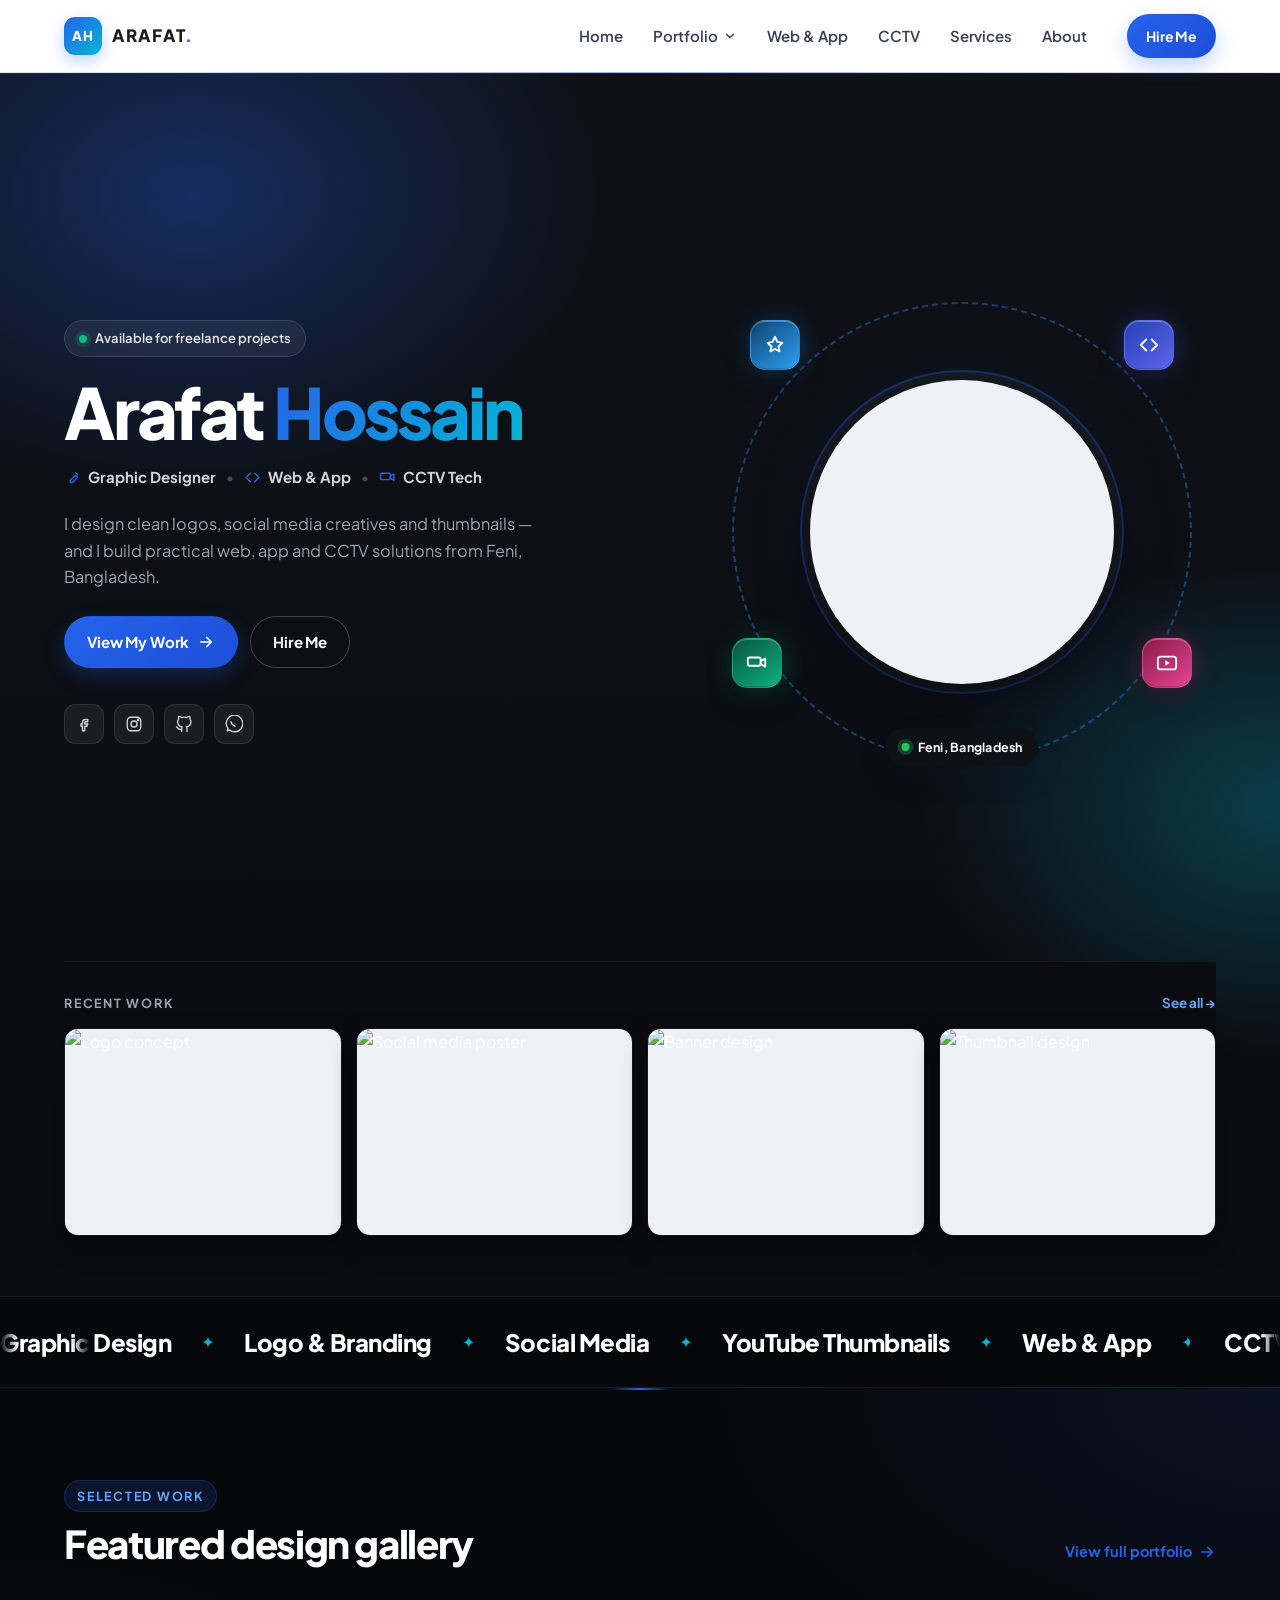
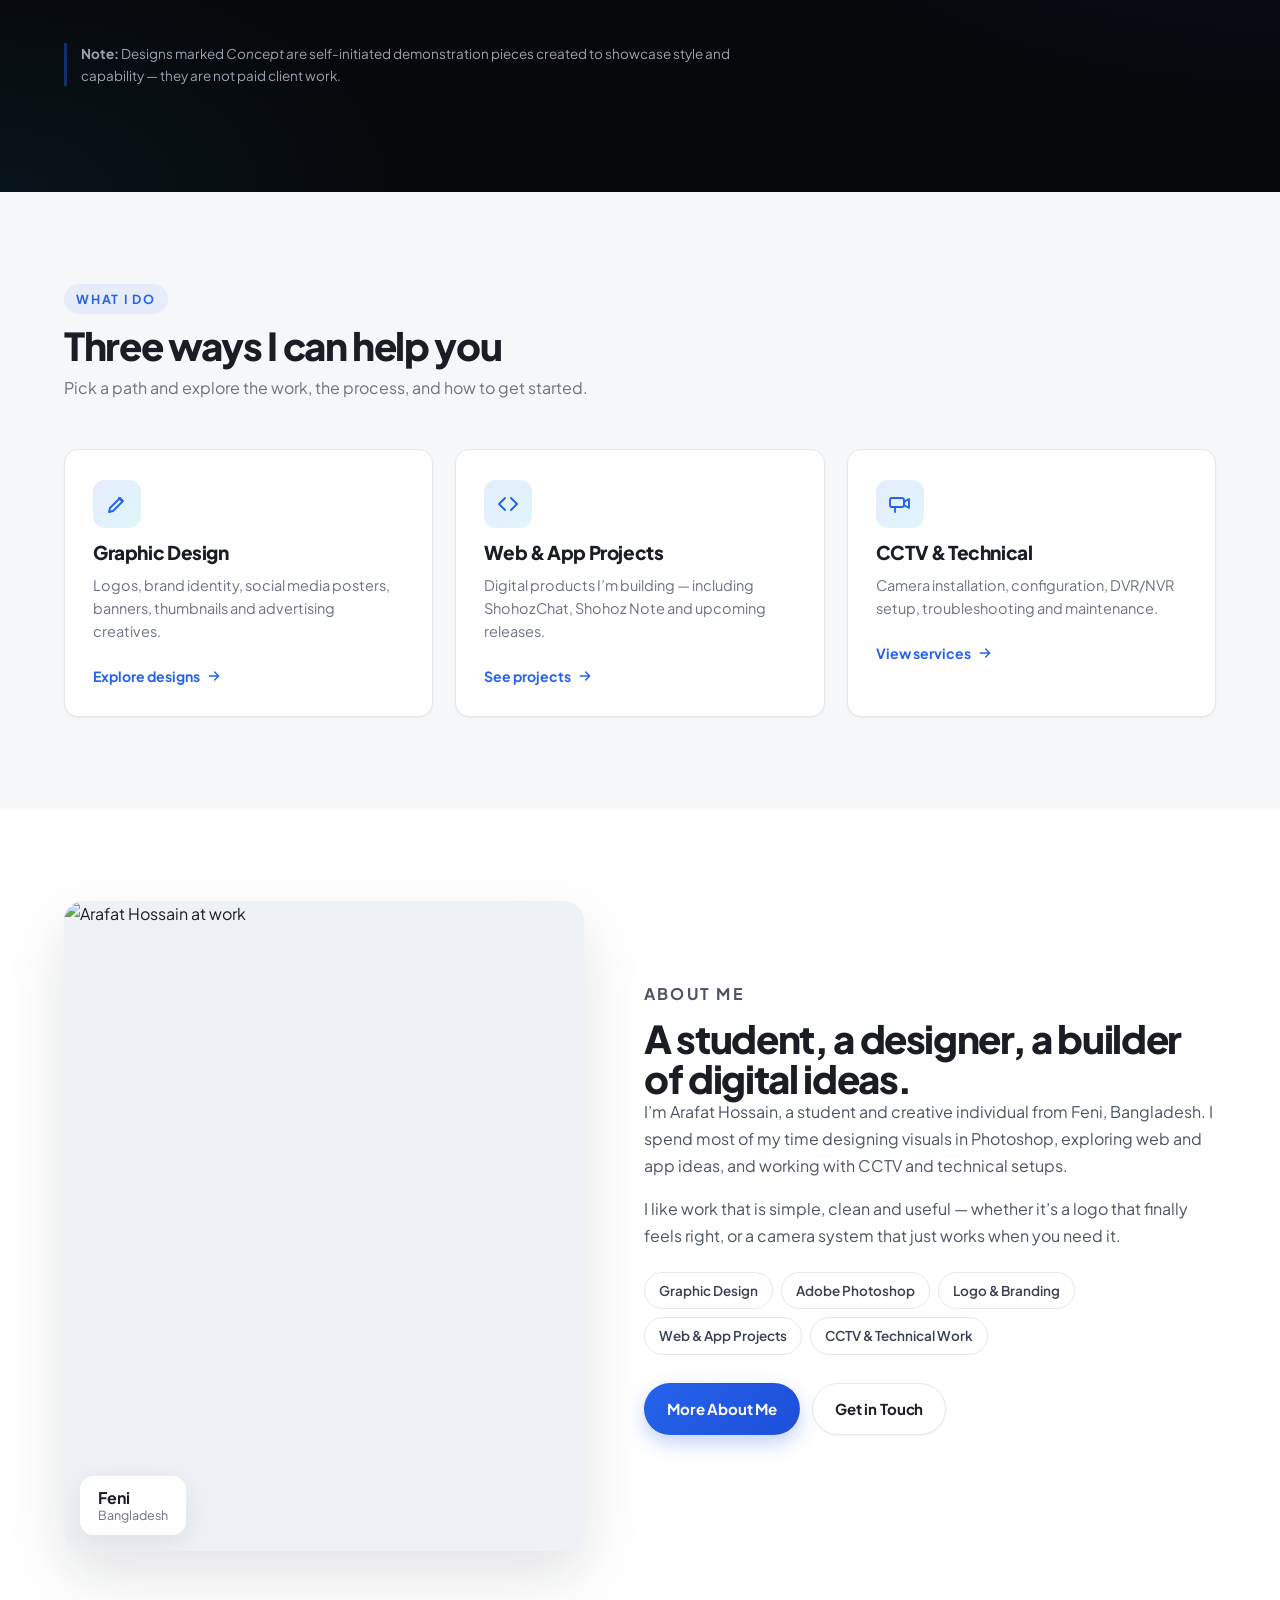
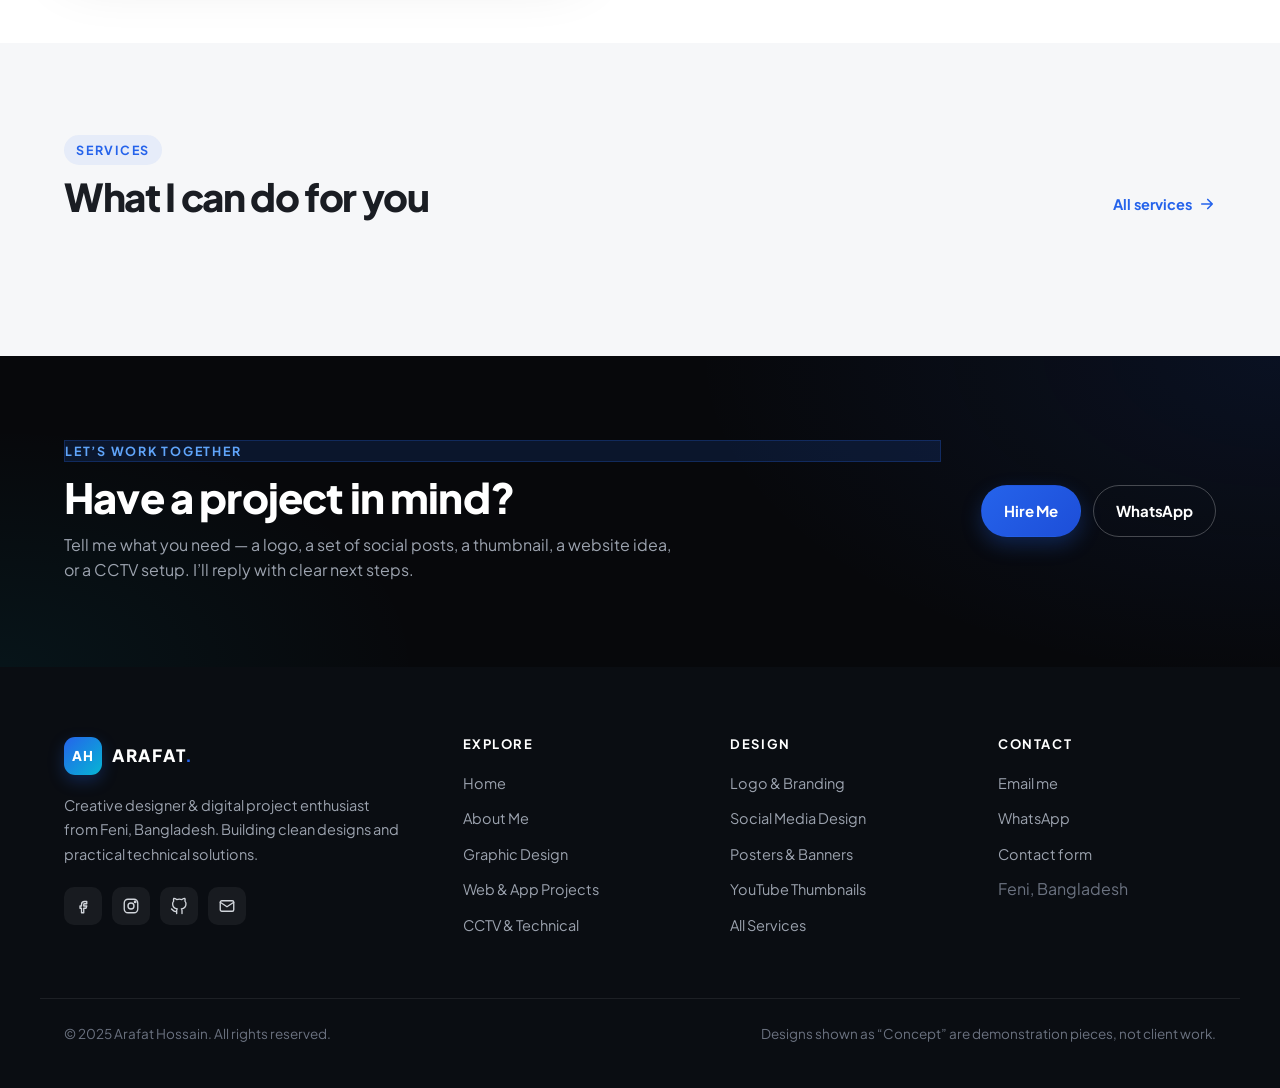
==== commit e36f3cf6: "Add files via upload Signed-off-by: MD. ARAFAT HOSSAIN <makarafatc@gmail.com>" ====
--- a/index.html
+++ b/index.html
@@ -16,7 +16,7 @@
 <link rel="preconnect" href="https://fonts.googleapis.com">
 <link rel="preconnect" href="https://fonts.gstatic.com" crossorigin>
 <link href="https://fonts.googleapis.com/css2?family=Plus+Jakarta+Sans:wght@400;500;600;700;800&display=swap" rel="stylesheet">
-<link rel="stylesheet" href="style.css">
+<link rel="stylesheet" href="assets/css/style.css">
 </head>
 <body>
 <a class="skip-link" href="#main">Skip to content</a>
@@ -128,7 +128,7 @@
 
           <div class="profile-wrap">
             <div class="profile-fallback" aria-hidden="true">AH</div>
-            <img src="arafat-hero.png"
+            <img src="assets/images/profile/profile.png"
                  alt="Arafat Hossain"
                  onerror="this.style.display='none'">
           </div>
@@ -254,7 +254,7 @@
   <section class="section section--white">
     <div class="container about-split">
       <div class="about-media">
-        <img src="arafat-about.png"
+        <img src="assets/images/profile/arafat-about.arafat-about.png"
              alt="Arafat Hossain at work"
              data-ph-label="About photo"
              width="720" height="880" loading="lazy">
@@ -395,8 +395,8 @@
   </div>
 </footer>
 
-<script src="data.js"></script>
-<script src="main.js"></script>
-<script src="projects.js"></script>
+<script src="assets/js/data.js"></script>
+<script src="assets/js/main.js"></script>
+<script src="assets/js/projects.js"></script>
 </body>
 </html>
--- a/assets/css/style.css
+++ b/assets/css/style.css
@@ -0,0 +1,1253 @@
+/* ========================================================================
+   ARAFAT HOSSAIN — Portfolio Stylesheet
+   ======================================================================== */
+
+*, *::before, *::after { box-sizing: border-box; }
+
+html { scroll-behavior: smooth; -webkit-text-size-adjust: 100%; text-size-adjust: 100%; }
+
+body {
+  margin: 0;
+  font-family: 'Plus Jakarta Sans', system-ui, -apple-system, "Segoe UI", Roboto, sans-serif;
+  font-size: 16px;
+  line-height: 1.6;
+  color: #1a1d23;
+  background: #ffffff;
+  -webkit-font-smoothing: antialiased;
+  -moz-osx-font-smoothing: grayscale;
+}
+
+img, svg { max-width: 100%; display: block; }
+img { height: auto; }
+a { color: inherit; text-decoration: none; }
+button { font: inherit; cursor: pointer; border: 0; background: none; color: inherit; }
+ul, ol { list-style: none; margin: 0; padding: 0; }
+h1, h2, h3, h4 { margin: 0 0 .5em; line-height: 1.15; font-weight: 800; letter-spacing: -0.02em; }
+p { margin: 0 0 1em; }
+
+:root {
+  --accent: #2563eb;
+  --accent-2: #06b6d4;
+  --accent-dark: #1d4ed8;
+  --dark: #0E1116;
+  --dark-2: #161b22;
+  --text: #1a1d23;
+  --text-2: #4b5563;
+  --muted: #6b7280;
+  --line: #e5e7eb;
+  --bg-light: #f6f7f9;
+  --radius: 14px;
+  --radius-lg: 20px;
+  --shadow-sm: 0 1px 2px rgba(15,23,42,.05);
+  --shadow: 0 8px 30px rgba(15,23,42,.08);
+  --shadow-lg: 0 24px 60px rgba(15,23,42,.12);
+  --ease: cubic-bezier(.2,.7,.2,1);
+}
+
+.container { width: 100%; max-width: 1200px; margin: 0 auto; padding: 0 24px; }
+
+.skip-link { position: absolute; left: -9999px; top: 0; background: var(--accent); color: #fff; padding: 10px 16px; border-radius: 0 0 8px 0; z-index: 999; }
+.skip-link:focus { left: 0; }
+.muted-text { color: var(--muted); }
+
+/* ---------- Header ---------- */
+.site-header {
+  position: sticky; top: 0; z-index: 100;
+  background: rgba(255,255,255,.94);
+  backdrop-filter: saturate(180%) blur(12px);
+  -webkit-backdrop-filter: saturate(180%) blur(12px);
+  border-bottom: 1px solid var(--line);
+}
+.header-inner { display: flex; align-items: center; justify-content: space-between; gap: 24px; height: 72px; }
+
+.logo { display: inline-flex; align-items: center; gap: 10px; font-weight: 800; text-decoration: none; flex-shrink: 0; }
+.logo-mark {
+  display: inline-grid; place-items: center; width: 38px; height: 38px;
+  border-radius: 11px;
+  background: linear-gradient(135deg, var(--accent), var(--accent-2));
+  color: #fff; font-size: 13.5px; font-weight: 800; letter-spacing: .04em;
+  box-shadow: 0 6px 16px rgba(37,99,235,.28);
+}
+.logo-text { font-size: 17px; letter-spacing: .1em; color: var(--text); font-weight: 800; }
+.logo-dot { color: var(--accent); }
+
+.nav { display: flex; align-items: center; gap: 26px; }
+.nav-list { display: flex; align-items: center; gap: 2px; }
+.nav-link {
+  display: inline-flex; align-items: center; gap: 5px;
+  padding: 10px 14px; border-radius: 10px;
+  font-size: 15px; font-weight: 600; color: #374151;
+  text-decoration: none; list-style: none; background: transparent;
+  transition: color .15s var(--ease), background .15s var(--ease);
+  white-space: nowrap;
+}
+.nav-link:hover, .nav-link:focus-visible { color: var(--accent); background: rgba(37,99,235,.07); outline: none; }
+.nav-drop-btn .chev { width: 14px; height: 14px; fill: none; stroke: currentColor; stroke-width: 2.4; stroke-linecap: round; stroke-linejoin: round; transition: transform .18s var(--ease); }
+.has-drop.is-open .nav-drop-btn .chev { transform: rotate(180deg); }
+
+.has-drop { position: relative; }
+.dropdown {
+  position: absolute; top: calc(100% + 8px); left: 0;
+  min-width: 230px; padding: 8px; margin: 0;
+  background: #fff; border: 1px solid var(--line);
+  border-radius: 14px; box-shadow: var(--shadow-lg);
+  list-style: none; opacity: 0; visibility: hidden;
+  transform: translateY(-6px);
+  transition: opacity .18s var(--ease), transform .18s var(--ease), visibility .18s;
+  z-index: 60;
+}
+.has-drop:hover .dropdown,
+.has-drop:focus-within .dropdown,
+.has-drop.is-open .dropdown { opacity: 1; visibility: visible; transform: translateY(0); }
+.dropdown a {
+  display: block; padding: 9px 12px; border-radius: 9px;
+  font-size: 14.5px; font-weight: 500; color: #374151;
+  text-decoration: none;
+  transition: background .12s var(--ease), color .12s var(--ease);
+}
+.dropdown a:hover, .dropdown a:focus-visible { background: rgba(37,99,235,.08); color: var(--accent); outline: none; }
+
+.nav-toggle {
+  display: none; flex-direction: column; justify-content: center; gap: 5px;
+  width: 42px; height: 42px; padding: 0; border-radius: 11px;
+  border: 1px solid var(--line); background: #fff;
+}
+.nav-toggle span { display: block; width: 20px; height: 2px; margin: 0 auto; background: #1f2937; border-radius: 2px; transition: transform .22s var(--ease), opacity .18s var(--ease); }
+.nav-toggle[aria-expanded="true"] span:nth-child(1) { transform: translateY(7px) rotate(45deg); }
+.nav-toggle[aria-expanded="true"] span:nth-child(2) { opacity: 0; }
+.nav-toggle[aria-expanded="true"] span:nth-child(3) { transform: translateY(-7px) rotate(-45deg); }
+
+/* ---------- Buttons ---------- */
+.btn {
+  display: inline-flex; align-items: center; justify-content: center; gap: 8px;
+  padding: 13px 22px; border-radius: 999px;
+  font-size: 15px; font-weight: 700; letter-spacing: -.01em;
+  text-decoration: none; border: 1px solid transparent; cursor: pointer;
+  transition: transform .15s var(--ease), box-shadow .2s var(--ease),
+              background .2s var(--ease), color .2s var(--ease), border-color .2s var(--ease);
+  white-space: nowrap;
+}
+.btn-primary { background: linear-gradient(135deg, var(--accent), var(--accent-dark)); color: #fff; box-shadow: 0 8px 20px rgba(37,99,235,.28); }
+.btn-primary:hover { transform: translateY(-1px); box-shadow: 0 12px 26px rgba(37,99,235,.36); }
+.btn-ghost { background: #fff; color: var(--text); border-color: var(--line); box-shadow: var(--shadow-sm); }
+.btn-ghost:hover { border-color: var(--accent); color: var(--accent); }
+.btn-sm { padding: 10px 18px; font-size: 14px; }
+.btn-block { width: 100%; }
+.btn .ico { width: 18px; height: 18px; fill: none; stroke: currentColor; stroke-width: 2.2; stroke-linecap: round; stroke-linejoin: round; transition: transform .2s var(--ease); }
+.btn:hover .ico { transform: translateX(2px); }
+
+/* ---------- Hero ---------- */
+.hero {
+  position: relative; overflow: hidden; padding: 76px 0 90px;
+  background:
+    radial-gradient(900px 480px at 88% -10%, rgba(37,99,235,.13), transparent 62%),
+    radial-gradient(700px 420px at -5% 0%, rgba(6,182,212,.10), transparent 58%),
+    #f6f7f9;
+}
+.hero-glow { position: absolute; inset: auto -20% -40% auto; width: 640px; height: 640px; background: radial-gradient(circle, rgba(37,99,235,.14), transparent 65%); filter: blur(20px); pointer-events: none; }
+.hero-inner { position: relative; display: grid; grid-template-columns: 1.15fr 1fr; gap: 60px; align-items: center; }
+
+.eyebrow {
+  display: inline-flex; align-items: center; gap: 8px;
+  padding: 7px 14px; background: #fff; border: 1px solid var(--line);
+  border-radius: 999px; font-size: 13px; font-weight: 600; color: #374151;
+  margin: 0 0 20px; box-shadow: var(--shadow-sm);
+}
+.pulse-dot { width: 8px; height: 8px; border-radius: 50%; background: #10b981; box-shadow: 0 0 0 4px rgba(16,185,129,.18); animation: pulse 2.2s ease-in-out infinite; }
+@keyframes pulse { 0%, 100% { box-shadow: 0 0 0 4px rgba(16,185,129,.18); } 50% { box-shadow: 0 0 0 8px rgba(16,185,129,.05); } }
+
+.hero-title { font-size: clamp(2.1rem, 5vw, 3.6rem); line-height: 1.05; letter-spacing: -.03em; margin: 0 0 20px; color: var(--text); }
+.grad-text { background: linear-gradient(120deg, var(--accent) 0%, var(--accent-2) 100%); -webkit-background-clip: text; background-clip: text; color: transparent; }
+.hero-text { font-size: 1.075rem; color: var(--text-2); max-width: 540px; margin: 0 0 28px; }
+.hero-actions { display: flex; flex-wrap: wrap; gap: 12px; margin-bottom: 36px; }
+.hero-stats { display: grid; grid-template-columns: repeat(3, 1fr); gap: 20px; padding-top: 24px; border-top: 1px solid var(--line); }
+.hero-stats li { display: flex; flex-direction: column; gap: 3px; }
+.hero-stats strong { font-size: 15px; font-weight: 800; color: var(--text); }
+.hero-stats span { font-size: 13px; color: var(--muted); line-height: 1.4; }
+
+.hero-visual { position: relative; }
+.hero-card { position: relative; border-radius: var(--radius-lg); overflow: hidden; background: #fff; box-shadow: var(--shadow-lg); border: 1px solid var(--line); }
+.hero-card--main { aspect-ratio: 4 / 5; }
+.hero-card--main img { width: 100%; height: 100%; object-fit: cover; }
+.hero-card-tag {
+  position: absolute; left: 14px; right: 14px; bottom: 14px;
+  display: inline-flex; align-items: center; gap: 8px;
+  padding: 10px 14px; border-radius: 999px;
+  background: rgba(17,24,39,.85); color: #fff;
+  font-size: 12.5px; font-weight: 600;
+  backdrop-filter: blur(6px); -webkit-backdrop-filter: blur(6px);
+}
+.hero-card-tag .dot { width: 8px; height: 8px; border-radius: 50%; background: #22c55e; flex-shrink: 0; }
+.hero-card--float { position: absolute; right: -28px; bottom: -42px; width: 46%; aspect-ratio: 4 / 3; border-radius: 16px; box-shadow: 0 20px 44px rgba(15,23,42,.18); border: 4px solid #fff; }
+.hero-card--float img { width: 100%; height: 100%; object-fit: cover; }
+
+/* ---------- Sections ---------- */
+.section { padding: 92px 0; }
+.section--light { background: var(--bg-light); }
+.section--white { background: #fff; }
+.section--dark { background: var(--dark); color: #d1d5db; }
+.section--dark .section-title, .section--dark h2, .section--dark h3 { color: #fff; }
+.section--dark .kicker { color: #93c5fd; }
+.section--dark p { color: #9ca3af; }
+
+.section-head { max-width: 720px; margin-bottom: 48px; }
+.section-head--split { display: flex; align-items: flex-end; justify-content: space-between; gap: 24px; max-width: none; }
+.kicker { text-transform: uppercase; letter-spacing: .14em; font-size: 12.5px; font-weight: 700; color: var(--accent); margin: 0 0 12px; }
+.section-title { font-size: clamp(1.6rem, 3vw, 2.4rem); letter-spacing: -.02em; margin: 0; }
+.section-sub { color: var(--muted); margin: 10px 0 0; }
+.link-arrow { display: inline-flex; align-items: center; gap: 6px; font-weight: 700; color: var(--accent); font-size: 14.5px; white-space: nowrap; }
+.link-arrow .ico { width: 18px; height: 18px; fill: none; stroke: currentColor; stroke-width: 2.2; stroke-linecap: round; stroke-linejoin: round; transition: transform .2s var(--ease); }
+.link-arrow:hover .ico { transform: translateX(3px); }
+
+/* ---------- Work grid ---------- */
+.work-grid { display: grid; grid-template-columns: repeat(3, minmax(0, 1fr)); gap: 22px; }
+.work-card {
+  display: flex; flex-direction: column; background: #fff;
+  border: 1px solid var(--line); border-radius: var(--radius);
+  overflow: hidden; box-shadow: var(--shadow-sm);
+  transition: transform .25s var(--ease), box-shadow .25s var(--ease);
+  text-decoration: none; color: inherit;
+}
+.work-card:hover { transform: translateY(-4px); box-shadow: var(--shadow-lg); }
+.work-media { position: relative; aspect-ratio: 4 / 3; overflow: hidden; background: #eef1f5; }
+.work-media img { width: 100%; height: 100%; object-fit: cover; transition: transform .5s var(--ease); }
+.work-card:hover .work-media img { transform: scale(1.05); }
+.work-tag {
+  position: absolute; top: 12px; left: 12px; padding: 5px 10px;
+  border-radius: 999px; background: rgba(17,24,39,.85); color: #fff;
+  font-size: 10.5px; font-weight: 700; letter-spacing: .05em; text-transform: uppercase;
+  backdrop-filter: blur(4px);
+}
+.work-body { padding: 18px 20px 22px; }
+.work-body h3 { font-size: 17px; margin: 0 0 6px; color: var(--text); }
+.work-body p { color: var(--muted); font-size: 14px; margin: 0; line-height: 1.55; }
+
+.disclaimer { margin-top: 32px; font-size: 13.5px; color: #94a3b8; border-left: 3px solid rgba(37,99,235,.4); padding-left: 14px; max-width: 720px; }
+.section--dark .disclaimer { color: #9ca3af; }
+
+/* ---------- Path cards ---------- */
+.path-grid { display: grid; grid-template-columns: repeat(3, minmax(0, 1fr)); gap: 22px; }
+.path-card {
+  display: flex; flex-direction: column; gap: 8px;
+  padding: 30px 28px 28px; background: #fff;
+  border: 1px solid var(--line); border-radius: var(--radius);
+  box-shadow: var(--shadow-sm); text-decoration: none; color: inherit;
+  transition: transform .2s var(--ease), box-shadow .2s var(--ease), border-color .2s var(--ease);
+}
+.path-card:hover { transform: translateY(-4px); box-shadow: var(--shadow); border-color: rgba(37,99,235,.4); }
+.path-icon {
+  display: inline-grid; place-items: center; width: 48px; height: 48px;
+  border-radius: 12px; background: linear-gradient(135deg, rgba(37,99,235,.12), rgba(6,182,212,.12));
+  color: var(--accent); margin-bottom: 6px;
+}
+.path-icon svg { width: 24px; height: 24px; fill: none; stroke: currentColor; stroke-width: 1.9; stroke-linecap: round; stroke-linejoin: round; }
+.path-card h3 { font-size: 19px; margin: 0 0 2px; color: var(--text); }
+.path-card p { color: var(--muted); font-size: 14.5px; margin: 0; line-height: 1.6; }
+.path-cta { display: inline-flex; align-items: center; gap: 6px; margin-top: 14px; font-weight: 700; color: var(--accent); font-size: 14px; }
+.path-cta .ico { width: 16px; height: 16px; fill: none; stroke: currentColor; stroke-width: 2.2; stroke-linecap: round; stroke-linejoin: round; transition: transform .2s var(--ease); }
+.path-card:hover .path-cta .ico { transform: translateX(3px); }
+
+/* ---------- About split ---------- */
+.about-split { display: grid; grid-template-columns: 1fr 1.1fr; gap: 60px; align-items: center; }
+.about-media { position: relative; border-radius: var(--radius-lg); overflow: hidden; box-shadow: var(--shadow-lg); background: #eef1f5; }
+.about-media img { width: 100%; aspect-ratio: 4 / 5; object-fit: cover; }
+.about-media-badge { position: absolute; bottom: 16px; left: 16px; background: rgba(255,255,255,.96); border-radius: 14px; padding: 12px 18px; display: flex; flex-direction: column; line-height: 1.2; box-shadow: var(--shadow); }
+.about-media-badge strong { font-size: 16px; color: var(--text); }
+.about-media-badge span { font-size: 12.5px; color: var(--muted); }
+.about-copy p { color: var(--text-2); font-size: 16px; line-height: 1.7; }
+.chip-list { display: flex; flex-wrap: wrap; gap: 8px; margin: 22px 0 28px; }
+.chip-list li { padding: 7px 14px; background: #fff; border: 1px solid var(--line); border-radius: 999px; font-size: 13.5px; font-weight: 600; color: #374151; }
+
+/* ---------- Services ---------- */
+.service-grid { display: grid; grid-template-columns: repeat(3, minmax(0, 1fr)); gap: 22px; }
+.service-card {
+  display: flex; flex-direction: column; gap: 10px;
+  padding: 28px 26px; background: #fff;
+  border: 1px solid var(--line); border-radius: var(--radius);
+  box-shadow: var(--shadow-sm);
+  transition: transform .2s var(--ease), box-shadow .2s var(--ease), border-color .2s var(--ease);
+}
+.service-card:hover { transform: translateY(-3px); box-shadow: var(--shadow); border-color: rgba(37,99,235,.35); }
+.service-card h3 { font-size: 17.5px; margin: 0; color: var(--text); }
+.service-card p { color: var(--muted); font-size: 14.5px; margin: 0; line-height: 1.6; }
+.service-card .price { display: inline-block; margin-top: 6px; font-size: 13px; font-weight: 700; color: var(--accent); text-transform: uppercase; letter-spacing: .06em; }
+.service-card .btn { margin-top: 14px; align-self: flex-start; }
+
+/* ---------- CTA band ---------- */
+.cta-band { padding: 84px 0; }
+.cta-inner { display: grid; grid-template-columns: 1fr auto; gap: 40px; align-items: center; }
+.cta-title { font-size: clamp(1.8rem, 3.4vw, 2.6rem); color: #fff; margin: 0 0 10px; }
+.cta-text { color: #9ca3af; max-width: 620px; margin: 0; }
+.cta-actions { display: flex; gap: 12px; flex-wrap: wrap; }
+.cta-actions .btn-ghost { background: transparent; color: #fff; border-color: rgba(255,255,255,.25); }
+.cta-actions .btn-ghost:hover { background: rgba(255,255,255,.08); border-color: rgba(255,255,255,.55); color: #fff; }
+
+/* ---------- Footer ---------- */
+.site-footer { background: #0a0d12; color: #9ca3af; padding: 70px 0 30px; }
+.footer-grid { display: grid; grid-template-columns: 1.6fr 1fr 1fr 1fr; gap: 50px; }
+.footer-brand p { font-size: 14.5px; line-height: 1.7; margin: 18px 0; max-width: 340px; }
+.logo--footer .logo-text { color: #fff; }
+.footer-col h3 { font-size: 13px; font-weight: 700; color: #fff; text-transform: uppercase; letter-spacing: .12em; margin-bottom: 18px; }
+.footer-col ul { display: flex; flex-direction: column; gap: 10px; }
+.footer-col a { font-size: 14.5px; color: #9ca3af; transition: color .15s var(--ease); }
+.footer-col a:hover { color: #fff; }
+.social-list { display: flex; gap: 10px; margin-top: 20px; }
+.social-list a {
+  display: inline-grid; place-items: center; width: 38px; height: 38px;
+  border-radius: 10px; background: rgba(255,255,255,.06); color: #d1d5db;
+  transition: background .18s var(--ease), color .18s var(--ease), transform .18s var(--ease);
+}
+.social-list a:hover { background: var(--accent); color: #fff; transform: translateY(-2px); }
+.social-list svg { width: 18px; height: 18px; fill: none; stroke: currentColor; stroke-width: 1.8; stroke-linecap: round; stroke-linejoin: round; }
+.footer-bottom { display: flex; justify-content: space-between; gap: 20px; margin-top: 60px; padding-top: 24px; border-top: 1px solid rgba(255,255,255,.08); font-size: 13.5px; color: #6b7280; }
+.footer-note { margin: 0; }
+
+/* ---------- Image fallback ---------- */
+.img-placeholder {
+  position: relative;
+  background: repeating-linear-gradient(45deg, #eef1f5 0, #eef1f5 12px, #e6ebf2 12px, #e6ebf2 24px);
+  display: grid; place-items: center;
+  width: 100%; height: 100%; min-height: 180px;
+}
+.img-placeholder::after {
+  content: attr(data-label);
+  position: absolute; left: 12px; right: 12px; bottom: 12px;
+  text-align: center; font-size: 12px; font-weight: 600; color: #475569;
+  padding: 6px 10px; border-radius: 999px; background: rgba(255,255,255,.92);
+  box-shadow: var(--shadow-sm);
+}
+
+/* ---------- Reveal ---------- */
+.reveal { opacity: 0; transform: translateY(14px); transition: opacity .6s var(--ease), transform .6s var(--ease); }
+.reveal.is-visible { opacity: 1; transform: none; }
+@media (prefers-reduced-motion: reduce) {
+  .reveal { opacity: 1; transform: none; transition: none; }
+  html { scroll-behavior: auto; }
+}
+
+/* ---------- Responsive ---------- */
+@media (max-width: 1024px) {
+  .hero-inner { gap: 40px; }
+  .hero-card--float { right: -12px; bottom: -28px; }
+}
+
+@media (max-width: 960px) {
+  .container { padding: 0 20px; }
+  .nav-toggle { display: inline-flex; }
+  .nav {
+    position: absolute; top: 100%; left: 0; right: 0;
+    flex-direction: column; align-items: stretch; gap: 4px;
+    padding: 0 20px; background: #fff;
+    border-bottom: 1px solid var(--line);
+    box-shadow: 0 20px 40px rgba(15,23,42,.08);
+    max-height: 0; overflow: hidden;
+    transition: max-height .3s var(--ease), padding .3s var(--ease);
+  }
+  .nav.is-open { max-height: 90vh; overflow-y: auto; padding: 16px 20px 24px; }
+  .nav-list { flex-direction: column; align-items: stretch; gap: 2px; }
+  .nav-link { justify-content: space-between; padding: 13px 14px; font-size: 15.5px; }
+  .dropdown {
+    position: static; opacity: 1; visibility: visible; transform: none;
+    box-shadow: none; border: 0; min-width: 0;
+    padding: 0 0 0 14px; display: none;
+  }
+  .has-drop.is-open .dropdown { display: block; }
+  .has-drop:hover .dropdown { opacity: 1; visibility: visible; transform: none; }
+  .nav-cta { margin-top: 12px; justify-content: center; width: 100%; }
+
+  .hero { padding: 56px 0 72px; }
+  .hero-inner { grid-template-columns: 1fr; gap: 44px; }
+  .hero-visual { max-width: 400px; margin: 0 auto; width: 100%; }
+  .hero-stats { grid-template-columns: 1fr; gap: 14px; }
+  .hero-stats li { flex-direction: row; align-items: baseline; gap: 8px; }
+  .hero-stats strong { min-width: 80px; }
+
+  .section { padding: 64px 0; }
+  .section-head--split { flex-direction: column; align-items: flex-start; gap: 14px; }
+
+  .work-grid, .path-grid, .service-grid { grid-template-columns: repeat(2, minmax(0, 1fr)); }
+  .about-split { grid-template-columns: 1fr; gap: 40px; }
+  .about-media { max-width: 440px; margin: 0 auto; }
+  .cta-inner { grid-template-columns: 1fr; gap: 24px; }
+  .footer-grid { grid-template-columns: 1fr 1fr; gap: 40px; }
+
+  /* Contact page grid collapse */
+  .section--light > .container[style*="grid-template-columns"] { grid-template-columns: 1fr !important; }
+}
+
+@media (max-width: 560px) {
+  .container { padding: 0 18px; }
+  .header-inner { height: 64px; }
+  .logo-mark { width: 34px; height: 34px; border-radius: 10px; font-size: 12.5px; }
+  .logo-text { font-size: 15.5px; }
+  .hero { padding: 44px 0 60px; }
+  .hero-actions { flex-direction: column; }
+  .hero-actions .btn { width: 100%; }
+  .hero-card--float { right: 0; bottom: -22px; width: 52%; }
+  .section { padding: 52px 0; }
+  .work-grid, .path-grid, .service-grid { grid-template-columns: 1fr; }
+  .path-card, .service-card { padding: 24px 22px; }
+  .footer-grid { grid-template-columns: 1fr; gap: 34px; }
+  .footer-bottom { flex-direction: column; gap: 8px; margin-top: 40px; }
+}
+/* =========================================================
+   DESIGN UPGRADE v2 — বোল্ডার হিরো, স্টিকার, মার্কি
+   ========================================================= */
+
+/* ---------- HERO (override) ---------- */
+.hero {
+  position: relative;
+  overflow: hidden;
+  padding: 40px 0 0;
+  background: #f6f7f9;
+}
+.hero::before {
+  content: "";
+  position: absolute; inset: 0;
+  background:
+    radial-gradient(700px 500px at 90% 0%, rgba(37,99,235,.16), transparent 62%),
+    radial-gradient(600px 420px at 0% 100%, rgba(6,182,212,.11), transparent 60%);
+  pointer-events: none;
+}
+.hero-inner {
+  position: relative;
+  display: grid;
+  grid-template-columns: 1.05fr 1fr;
+  gap: 60px;
+  align-items: center;
+  padding: 60px 0 70px;
+}
+.hero-copy { position: relative; z-index: 2; }
+
+.hero-title {
+  font-size: clamp(2.3rem, 5.6vw, 4.2rem);
+  line-height: 0.98;
+  letter-spacing: -.045em;
+  margin: 0 0 26px;
+  font-weight: 800;
+  color: var(--text);
+}
+.hero-title em {
+  font-style: normal;
+  -webkit-text-stroke: 2px var(--text);
+  color: transparent;
+}
+.grad-text {
+  background: linear-gradient(120deg, var(--accent) 0%, var(--accent-2) 100%);
+  -webkit-background-clip: text;
+  background-clip: text;
+  color: transparent;
+}
+
+/* ---------- Hero image stack ---------- */
+.hero-visual {
+  position: relative;
+  aspect-ratio: 1 / 1;
+  max-width: 560px;
+  margin: 0 auto;
+  width: 100%;
+}
+.hero-stack { position: relative; width: 100%; height: 100%; }
+.hero-stack img {
+  position: absolute;
+  border-radius: 20px;
+  object-fit: cover;
+  box-shadow: 0 30px 60px rgba(15,23,42,.20);
+  border: 6px solid #fff;
+  background: #eef1f5;
+}
+.hero-img-main {
+  top: 4%;
+  left: 4%;
+  width: 72%;
+  height: 82%;
+  z-index: 1;
+}
+.hero-img-float {
+  bottom: 0;
+  right: 0;
+  width: 56%;
+  height: 56%;
+  z-index: 2;
+  transform: rotate(4deg);
+}
+
+/* ---------- Stickers ---------- */
+.sticker {
+  position: absolute;
+  display: inline-flex;
+  align-items: center;
+  gap: 7px;
+  padding: 10px 16px;
+  border-radius: 999px;
+  font-size: 13px;
+  font-weight: 700;
+  background: #fff;
+  color: var(--text);
+  border: 1px solid var(--line);
+  box-shadow: 0 14px 30px rgba(15,23,42,.16);
+  z-index: 5;
+  white-space: nowrap;
+}
+.sticker .star { color: var(--accent-2); font-size: 14px; }
+.sticker--1 {
+  top: 2%; right: -6%;
+  transform: rotate(-7deg);
+  background: #0E1116; color: #fff; border-color: transparent;
+}
+.sticker--2 {
+  bottom: 34%; left: -10%;
+  transform: rotate(-5deg);
+  background: linear-gradient(135deg, var(--accent), var(--accent-2));
+  color: #fff; border-color: transparent;
+}
+.sticker--3 {
+  bottom: -2%; left: 22%;
+  transform: rotate(3deg);
+}
+
+/* ---------- Hero work peek ---------- */
+.hero-peek {
+  position: relative;
+  padding: 0 0 70px;
+}
+.hero-peek-head {
+  display: flex;
+  justify-content: space-between;
+  align-items: center;
+  margin-bottom: 14px;
+  font-size: 12.5px;
+  font-weight: 700;
+  text-transform: uppercase;
+  letter-spacing: .14em;
+  color: var(--muted);
+}
+.hero-peek-head a {
+  color: var(--accent);
+  letter-spacing: normal;
+  text-transform: none;
+  font-size: 13.5px;
+  font-weight: 700;
+}
+.hero-peek-head a:hover { text-decoration: underline; }
+.hero-peek-grid {
+  display: grid;
+  grid-template-columns: repeat(4, 1fr);
+  gap: 14px;
+}
+.hero-peek-grid > * {
+  aspect-ratio: 4 / 3;
+  border-radius: 14px;
+  overflow: hidden;
+  background: #eef1f5;
+  box-shadow: var(--shadow-sm);
+  transition: transform .3s var(--ease), box-shadow .3s var(--ease);
+}
+.hero-peek-grid img { width: 100%; height: 100%; object-fit: cover; transition: transform .55s var(--ease); }
+.hero-peek-grid > *:hover { transform: translateY(-3px); box-shadow: var(--shadow); }
+.hero-peek-grid > *:hover img { transform: scale(1.07); }
+
+/* ---------- Marquee ---------- */
+.marquee {
+  background: #0E1116;
+  color: #fff;
+  padding: 26px 0;
+  overflow: hidden;
+  position: relative;
+  border-top: 1px solid rgba(255,255,255,.06);
+  border-bottom: 1px solid rgba(255,255,255,.06);
+}
+.marquee::before,
+.marquee::after {
+  content: "";
+  position: absolute;
+  top: 0; bottom: 0; width: 90px;
+  z-index: 2; pointer-events: none;
+}
+.marquee::before { left: 0; background: linear-gradient(90deg, #0E1116, transparent); }
+.marquee::after  { right: 0; background: linear-gradient(270deg, #0E1116, transparent); }
+.marquee-track {
+  display: flex;
+  white-space: nowrap;
+  animation: marquee 50s linear infinite;
+  font-size: 24px;
+  font-weight: 800;
+  letter-spacing: -.02em;
+}
+.marquee-track > span {
+  display: inline-flex;
+  align-items: center;
+  gap: 30px;
+  padding-right: 30px;
+}
+.marquee-track .star { color: var(--accent-2); font-size: 16px; }
+@keyframes marquee {
+  from { transform: translateX(0); }
+  to   { transform: translateX(-50%); }
+}
+
+/* ---------- Responsive overrides ---------- */
+@media (max-width: 960px) {
+  .hero-inner {
+    grid-template-columns: 1fr;
+    gap: 50px;
+    padding: 40px 0 60px;
+  }
+  .hero-visual { max-width: 420px; }
+  .hero-peek-grid { grid-template-columns: repeat(2, 1fr); }
+  .marquee-track { font-size: 20px; }
+  .marquee-track > span { gap: 22px; padding-right: 22px; }
+}
+@media (max-width: 560px) {
+  .hero { padding-top: 20px; }
+  .hero-inner { padding: 24px 0 44px; gap: 40px; }
+  .sticker { font-size: 11.5px; padding: 8px 12px; }
+  .sticker--2 { left: -4%; bottom: 30%; }
+  .sticker--1 { right: -2%; }
+  .hero-peek { padding: 0 0 50px; }
+  .hero-peek-grid { gap: 10px; }
+  .marquee { padding: 18px 0; }
+  .marquee-track { font-size: 16px; }
+  .marquee-track > span { gap: 18px; padding-right: 18px; }
+}
+/* সেকশন টাইটেল বোল্ডার */
+.section-title {
+  letter-spacing: -.035em;
+  line-height: 1.02;
+}
+.section-head .kicker {
+  display: inline-block;
+  padding: 5px 12px;
+  background: rgba(37,99,235,.08);
+  border-radius: 999px;
+  color: var(--accent);
+}
+
+/* Work কার্ডে নম্বর */
+.work-grid .work-card { position: relative; }
+.work-grid .work-card::before {
+  content: counter(card);
+  counter-increment: card;
+  position: absolute;
+  top: 12px; right: 14px;
+  font-size: 11px;
+  font-weight: 800;
+  color: #fff;
+  background: rgba(17,24,39,.7);
+  padding: 4px 9px;
+  border-radius: 999px;
+  z-index: 3;
+  backdrop-filter: blur(4px);
+}
+.work-grid { counter-reset: card; }
+/* =========================================================
+   FIX v3 — হিরোর খালি জায়গা কমানো + প্লেসহোল্ডার সুন্দর করা
+   ========================================================= */
+
+/* হিরো ইমেজ স্ট্যাক একটু ছোট, কম ফাঁকা */
+.hero-visual {
+  aspect-ratio: 5 / 5.2;
+  max-width: 500px;
+}
+.hero-stack img { border-width: 5px; }
+.hero-img-main { width: 74%; height: 80%; top: 3%; left: 3%; }
+.hero-img-float { width: 58%; height: 54%; right: -2%; bottom: 2%; }
+
+/* স্টিকার হিরো ইমেজের ওপর সুন্দরভাবে বসুক */
+.sticker--1 { top: 0; right: -4%; }
+.sticker--2 { bottom: 42%; left: -8%; }
+.sticker--3 { bottom: -3%; left: 18%; }
+
+/* hero-peek: প্লেসহোল্ডার রঙিন হবে, লেবেল পিল সরিয়ে দিলাম */
+.hero-peek-grid > * {
+  background: transparent;
+  box-shadow: var(--shadow-sm);
+}
+.hero-peek-grid img { background: #eef1f5; }
+
+/* Recent work লেবেল পিল আর দেখাব না (SVG নিজেই লেখা দেখায়) */
+.hero-peek-grid .img-placeholder::after { display: none; }
+.hero-peek-grid .img-placeholder { min-height: 0; }
+
+/* ফিচার্ড গ্যালারির প্লেসহোল্ডার লেবেল pill-ও সরাও */
+.work-grid .img-placeholder::after { display: none; }
+
+/* মোবাইলে হিরো আরো কম্প্যাক্ট */
+@media (max-width: 960px) {
+  .hero-visual { aspect-ratio: 1 / 1; max-width: 380px; }
+  .sticker--2 { left: -6%; bottom: 40%; }
+}
+
+@media (max-width: 560px) {
+  .hero-inner { padding: 20px 0 36px; gap: 28px; }
+  .hero-visual { max-width: 320px; aspect-ratio: 1 / 1.05; }
+  .sticker { font-size: 11px; padding: 7px 12px; }
+  .sticker--1 { top: -2%; right: -2%; }
+  .sticker--2 { bottom: 44%; left: -4%; }
+  .sticker--3 { bottom: -4%; left: 20%; }
+
+  /* Recent work grid দুটো করে দেখাও */
+  .hero-peek-grid { grid-template-columns: repeat(2, 1fr); }
+  .hero-peek-grid > * { aspect-ratio: 4 / 3; }
+
+  /* মার্কি একটু কম জোরে */
+  .marquee { padding: 16px 0; }
+  .marquee-track { font-size: 15px; animation-duration: 40s; }
+  .marquee-track > span { gap: 16px; padding-right: 16px; }
+
+  /* হিরো স্ট্যাটস কম্প্যাক্ট */
+  .hero-stats { padding-top: 18px; gap: 10px; }
+  .hero-stats strong { font-size: 14px; min-width: 72px; }
+  .hero-stats span { font-size: 12.5px; }
+}
+/* =========================================================
+   HERO v3 — Personal Profile Hero
+   ========================================================= */
+
+.hero {
+  position: relative;
+  overflow: hidden;
+  padding: 60px 0 0;
+  background: #f6f7f9;
+}
+.hero::before {
+  content: "";
+  position: absolute; inset: 0;
+  background:
+    radial-gradient(700px 500px at 15% 10%, rgba(37,99,235,.14), transparent 62%),
+    radial-gradient(600px 420px at 100% 60%, rgba(6,182,212,.12), transparent 60%);
+  pointer-events: none;
+}
+
+.hero-inner {
+  position: relative;
+  display: grid;
+  grid-template-columns: 1.15fr 1fr;
+  gap: 60px;
+  align-items: center;
+  padding: 40px 0 70px;
+  min-height: calc(100vh - 72px);
+  max-height: 720px;
+}
+
+/* ---------- Copy ---------- */
+.hero-copy { position: relative; z-index: 2; }
+
+.hero-name {
+  font-size: clamp(2.4rem, 6vw, 4.4rem);
+  line-height: 1;
+  letter-spacing: -.045em;
+  font-weight: 800;
+  color: var(--text);
+  margin: 0 0 18px;
+}
+.hero-name .grad-text {
+  background: linear-gradient(120deg, var(--accent) 0%, var(--accent-2) 100%);
+  -webkit-background-clip: text;
+  background-clip: text;
+  color: transparent;
+}
+
+.hero-role {
+  display: flex;
+  flex-wrap: wrap;
+  align-items: center;
+  gap: 8px 10px;
+  margin: 0 0 22px;
+  font-size: 15px;
+  font-weight: 700;
+  color: var(--text-2);
+}
+.role-item {
+  display: inline-flex;
+  align-items: center;
+  gap: 7px;
+}
+.role-item svg {
+  width: 17px; height: 17px;
+  fill: none;
+  stroke: var(--accent);
+  stroke-width: 2;
+  stroke-linecap: round;
+  stroke-linejoin: round;
+}
+.role-sep { color: #cbd5e1; font-weight: 400; }
+
+.hero-text {
+  font-size: 1.02rem;
+  color: var(--text-2);
+  max-width: 500px;
+  margin: 0 0 26px;
+}
+
+/* ---------- Social row ---------- */
+.hero-social {
+  display: flex;
+  gap: 10px;
+  margin-top: 26px;
+}
+.hero-social a {
+  display: inline-grid;
+  place-items: center;
+  width: 40px; height: 40px;
+  border-radius: 11px;
+  background: #fff;
+  border: 1px solid var(--line);
+  color: #4b5563;
+  transition: transform .18s var(--ease), color .18s var(--ease), border-color .18s var(--ease), background .18s var(--ease);
+}
+.hero-social a:hover {
+  color: var(--accent);
+  border-color: var(--accent);
+  transform: translateY(-2px);
+}
+.hero-social svg {
+  width: 18px; height: 18px;
+  fill: none;
+  stroke: currentColor;
+  stroke-width: 1.8;
+  stroke-linecap: round;
+  stroke-linejoin: round;
+}
+
+/* ---------- Profile visual ---------- */
+.hero-profile {
+  position: relative;
+  width: 100%;
+  max-width: 460px;
+  aspect-ratio: 1 / 1;
+  margin: 0 auto;
+  display: grid;
+  place-items: center;
+}
+
+.profile-ring {
+  position: absolute;
+  inset: 0;
+  border-radius: 50%;
+  border: 2px dashed rgba(37,99,235,.28);
+  animation: spin 60s linear infinite;
+}
+.profile-ring::before {
+  content: "";
+  position: absolute;
+  inset: 24px;
+  border-radius: 50%;
+  background: radial-gradient(circle, rgba(37,99,235,.08), transparent 70%);
+}
+@keyframes spin {
+  to { transform: rotate(360deg); }
+}
+
+.profile-wrap {
+  position: relative;
+  width: 66%;
+  aspect-ratio: 1 / 1;
+  border-radius: 50%;
+  overflow: hidden;
+  background: #eef1f5;
+  box-shadow:
+    0 20px 50px rgba(15,23,42,.18),
+    0 0 0 8px #fff,
+    0 0 0 10px rgba(37,99,235,.18);
+  z-index: 2;
+}
+.profile-wrap img {
+  width: 100%;
+  height: 100%;
+  object-fit: cover;
+  display: block;
+}
+
+
+/* Location badge */
+.profile-badge {
+  position: absolute;
+  bottom: -4px;
+  left: 50%;
+  transform: translateX(-50%);
+  display: inline-flex;
+  align-items: center;
+  gap: 8px;
+  padding: 9px 16px;
+  border-radius: 999px;
+  background: #0E1116;
+  color: #fff;
+  font-size: 12.5px;
+  font-weight: 700;
+  letter-spacing: .02em;
+  box-shadow: 0 12px 26px rgba(15,23,42,.22);
+  z-index: 5;
+  white-space: nowrap;
+}
+.profile-badge .dot {
+  width: 8px; height: 8px;
+  border-radius: 50%;
+  background: #22c55e;
+  box-shadow: 0 0 0 4px rgba(34,197,94,.25);
+}
+
+/* ---------- Responsive ---------- */
+@media (max-width: 960px) {
+  .hero-inner {
+    grid-template-columns: 1fr;
+    gap: 50px;
+    padding: 30px 0 60px;
+    min-height: 0;
+    max-height: none;
+    text-align: left;
+  }
+  .hero-profile {
+    max-width: 340px;
+    order: -1;
+  }
+  .hero-text { max-width: none; }
+}
+
+@media (max-width: 560px) {
+  .hero { padding-top: 20px; }
+  .hero-inner { padding: 20px 0 40px; gap: 36px; }
+  .hero-name { font-size: clamp(2rem, 9vw, 2.8rem); }
+  .hero-role { font-size: 13.5px; gap: 6px 8px; }
+  .role-item svg { width: 15px; height: 15px; }
+  .hero-text { font-size: .96rem; }
+  .hero-actions { flex-direction: column; }
+  .hero-actions .btn { width: 100%; }
+  .hero-profile { max-width: 280px; }
+  .float-icon { width: 44px; height: 44px; border-radius: 13px; }
+  .float-icon svg { width: 20px; height: 20px; }
+  .profile-badge { font-size: 11.5px; padding: 7px 13px; }
+}
+/* =========================================================
+   HERO v4 — DARK PREMIUM (কালো + নীল গ্লো)
+   ========================================================= */
+
+.hero {
+  background: #0E1116;
+  color: #fff;
+  padding-bottom: 0;
+}
+.hero::before {
+  background:
+    radial-gradient(700px 500px at 15% 10%, rgba(37,99,235,.35), transparent 60%),
+    radial-gradient(600px 420px at 100% 60%, rgba(6,182,212,.28), transparent 60%),
+    radial-gradient(500px 400px at 50% 100%, rgba(139,92,246,.18), transparent 65%);
+}
+
+/* টেক্সট রঙ */
+.hero-name { color: #fff; }
+.hero-text { color: #9ca3af; }
+.hero-role { color: #d1d5db; }
+.role-sep { color: rgba(255,255,255,.25); }
+
+/* Available ট্যাগ */
+.eyebrow {
+  background: rgba(255,255,255,.06);
+  border-color: rgba(255,255,255,.12);
+  color: #e5e7eb;
+}
+
+/* Ghost বাটন */
+.hero .btn-ghost {
+  background: transparent;
+  color: #fff;
+  border-color: rgba(255,255,255,.22);
+}
+.hero .btn-ghost:hover {
+  background: rgba(255,255,255,.08);
+  border-color: rgba(255,255,255,.5);
+  color: #fff;
+}
+
+/* সোশ্যাল আইকন */
+.hero-social a {
+  background: rgba(255,255,255,.06);
+  border-color: rgba(255,255,255,.1);
+  color: #d1d5db;
+}
+.hero-social a:hover {
+  background: var(--accent);
+  border-color: var(--accent);
+  color: #fff;
+}
+
+/* প্রোফাইল রিং */
+.profile-wrap {
+  box-shadow:
+    0 20px 50px rgba(0,0,0,.55),
+    0 0 0 8px #161b22,
+    0 0 0 10px rgba(37,99,235,.4);
+}
+.profile-ring { border-color: rgba(59,130,246,.4); }
+.profile-ring::before { background: radial-gradient(circle, rgba(37,99,235,.12), transparent 70%); }
+
+/* Floating icon ঠিক আগের মতোই থাকবে — সাদা ব্যাকগ্রাউন্ডে ভালো লাগবে */
+
+/* ---------- Recent Work peek (ডার্কের সাথে মিলিয়ে দাও) ---------- */
+.hero-peek {
+  background: #0E1116;
+  padding-top: 30px;
+  padding-bottom: 60px;
+  border-top: 1px solid rgba(255,255,255,.06);
+}
+.hero-peek-head {
+  color: #9ca3af;
+}
+.hero-peek-head a {
+  color: #60a5fa;
+}
+.hero-peek-head a:hover { color: #93c5fd; }
+.hero-peek-grid > * {
+  box-shadow: 0 10px 26px rgba(0,0,0,.4);
+  border: 1px solid rgba(255,255,255,.06);
+}
+
+/* ---------- Marquee-তে সূক্ষ্ম বর্ডার (হিরো থেকে আলাদা করতে) ---------- */
+.marquee {
+  border-top: 1px solid rgba(255,255,255,.08);
+  border-bottom: 1px solid rgba(255,255,255,.08);
+}
+/* =========================================================
+   SELECTED WORK — গভীর কালো লেয়ার
+   ========================================================= */
+
+.section--dark {
+  background: #07080B;
+  position: relative;
+  overflow: hidden;
+}
+
+/* সূক্ষ্ম গ্রেডিয়েন্ট টেক্সচার (ওয়াল অফ ব্ল্যাক এড়াতে) */
+.section--dark::before {
+  content: "";
+  position: absolute;
+  inset: 0;
+  background:
+    radial-gradient(900px 500px at 100% 0%, rgba(37,99,235,.10), transparent 65%),
+    radial-gradient(700px 400px at 0% 100%, rgba(6,182,212,.07), transparent 60%);
+  pointer-events: none;
+}
+.section--dark > .container {
+  position: relative;
+  z-index: 1;
+}
+
+/* হিরো আর selected work-এর মাঝে একটা সূক্ষ্ম বিভাজন */
+.marquee + .section--dark::after {
+  content: "";
+  position: absolute;
+  top: 0;
+  left: 50%;
+  transform: translateX(-50%);
+  width: 60px;
+  height: 2px;
+  background: linear-gradient(90deg, transparent, var(--accent), transparent);
+  border-radius: 2px;
+}
+
+/* কার্ডগুলো গাঢ় ব্যাকগ্রাউন্ডে আরো ভালো দেখাতে */
+.section--dark .work-card {
+  background: #0f1319;
+  border-color: rgba(255,255,255,.06);
+  box-shadow: 0 1px 3px rgba(0,0,0,.4);
+}
+.section--dark .work-card:hover {
+  border-color: rgba(37,99,235,.4);
+  box-shadow: 0 24px 50px rgba(0,0,0,.6), 0 0 0 1px rgba(37,99,235,.3);
+}
+.section--dark .work-body h3 { color: #fff; }
+.section--dark .work-body p { color: #94a3b8; }
+
+/* "Concept" ব্যাজ গাঢ়ে আরো সুন্দর */
+.section--dark .work-tag {
+  background: rgba(255,255,255,.1);
+  color: #fff;
+  border: 1px solid rgba(255,255,255,.15);
+  backdrop-filter: blur(8px);
+}
+
+/* নম্বর ব্যাজ (work-card::before থেকে আসা) একটু বড় করো */
+.section--dark .work-grid .work-card::before {
+  background: rgba(255,255,255,.12);
+  border: 1px solid rgba(255,255,255,.15);
+}
+/* =========================================================
+   HERO + MARQUEE — ফাইনাল টিউনিং
+   ========================================================= */
+
+/* হিরো আরো গভীর */
+.hero {
+  background: linear-gradient(180deg, #0E1116 0%, #0A0C11 100%);
+}
+
+/* Recent Work পিল */
+.hero-peek {
+  background: #0A0C11;
+  border-top: 1px solid rgba(255,255,255,.05);
+}
+
+/* Marquee এর পেছনে হালকা গ্লো */
+.marquee {
+  background: #07080B;
+  position: relative;
+}
+.marquee::before {
+  background: linear-gradient(90deg, #07080B 0%, transparent 20%, transparent 80%, #07080B 100%);
+}
+.marquee::after {
+  background: linear-gradient(270deg, #07080B 0%, transparent 20%, transparent 80%, #07080B 100%);
+}
+
+/* হেডার সামান্য গাঢ় সাদা — কালো হিরোর সাথে কনট্রাস্ট */
+.site-header {
+  background: rgba(255,255,255,.96);
+  box-shadow: 0 1px 0 rgba(255,255,255,.04);
+}
+.site-header::after {
+  content: "";
+  position: absolute;
+  bottom: -1px;
+  left: 0;
+  right: 0;
+  height: 1px;
+  background: linear-gradient(90deg, transparent, rgba(37,99,235,.4), transparent);
+  opacity: 0;
+  transition: opacity .3s var(--ease);
+}
+.site-header:hover::after,
+body:has(.hero) .site-header::after {
+  opacity: 1;
+}
+.section--dark .kicker {
+  background: rgba(37, 99, 235, .15);
+  color: #60a5fa;
+  border: 1px solid rgba(37, 99, 235, .25);
+}
+.section--dark .work-media {
+  position: relative;
+}
+.section--dark .work-media::after {
+  content: "";
+  position: absolute;
+  inset: 0;
+  background: linear-gradient(180deg, transparent 60%, rgba(0,0,0,.4));
+  pointer-events: none;
+}
+/* =========================================================
+   FLOATING ICONS — Premium Redesign
+   ========================================================= */
+
+.float-icon {
+  position: absolute;
+  display: grid;
+  place-items: center;
+  width: 50px;
+  height: 50px;
+  border-radius: 15px;
+  color: #fff;
+  z-index: 4;
+  text-decoration: none;
+
+  /* প্রিমিয়াম বর্ডার + ডাবল শ্যাডো + ইনার লাইট */
+  border: 1px solid rgba(255, 255, 255, 0.18);
+  box-shadow:
+    0 14px 28px -8px rgba(0, 0, 0, 0.55),
+    0 4px 10px -2px rgba(0, 0, 0, 0.35),
+    inset 0 1px 0 rgba(255, 255, 255, 0.35),
+    inset 0 -1px 0 rgba(0, 0, 0, 0.18);
+
+  animation: floaty 4.5s ease-in-out infinite;
+  transition: transform 0.28s cubic-bezier(.2,.7,.2,1),
+              box-shadow 0.28s cubic-bezier(.2,.7,.2,1);
+}
+
+/* পেছনে সফট কালার গ্লো */
+.float-icon::before {
+  content: "";
+  position: absolute;
+  inset: 2px;
+  border-radius: inherit;
+  background: inherit;
+  filter: blur(14px);
+  opacity: 0.6;
+  z-index: -1;
+  transition: opacity 0.3s var(--ease);
+}
+
+/* আইকন */
+.float-icon svg {
+  width: 22px;
+  height: 22px;
+  fill: none;
+  stroke: currentColor;
+  stroke-width: 2;
+  stroke-linecap: round;
+  stroke-linejoin: round;
+}
+
+/* হোভার/ট্যাপ */
+.float-icon:hover,
+.float-icon:focus-visible {
+  transform: translateY(-4px) scale(1.06);
+  box-shadow:
+    0 20px 36px -8px rgba(0, 0, 0, 0.7),
+    0 6px 14px -2px rgba(0, 0, 0, 0.4),
+    inset 0 1px 0 rgba(255, 255, 255, 0.4);
+  outline: none;
+}
+.float-icon:hover::before { opacity: 1; }
+
+/* ---------- ৪টা আইকনের নিজস্ব রঙ ---------- */
+
+/* Photoshop — নীল */
+.fi-1 {
+  top: 4%;
+  left: 4%;
+  background: linear-gradient(140deg, #0b3c66 0%, #31a8ff 100%);
+  animation-delay: 0s;
+}
+
+/* Web & App — ইন্ডিগো */
+.fi-2 {
+  top: 4%;
+  right: 4%;
+  background: linear-gradient(140deg, #1e40af 0%, #6366f1 100%);
+  animation-delay: 0.6s;
+}
+
+/* CCTV — এমারেল্ড */
+.fi-3 {
+  bottom: 16%;
+  left: 0%;
+  background: linear-gradient(140deg, #064e3b 0%, #10b981 100%);
+  animation-delay: 1.2s;
+}
+
+/* Branding — গোলাপি */
+.fi-4 {
+  bottom: 16%;
+  right: 0%;
+  background: linear-gradient(140deg, #831843 0%, #ec4899 100%);
+  animation-delay: 1.8s;
+}
+
+/* ভাসমান অ্যানিমেশন — কেবল Y অক্ষে */
+@keyframes floaty {
+  0%, 100% { transform: translateY(0) rotate(0); }
+  50%      { transform: translateY(-9px) rotate(1deg); }
+}
+
+/* ---------- ছোট স্ক্রিনে ---------- */
+@media (max-width: 560px) {
+  .float-icon {
+    width: 42px;
+    height: 42px;
+    border-radius: 12px;
+  }
+  .float-icon svg { width: 18px; height: 18px; }
+
+  .fi-1 { top: 0%; left: -2%; }
+  .fi-2 { top: 0%; right: -2%; }
+  .fi-3 { bottom: 18%; left: -4%; }
+  .fi-4 { bottom: 18%; right: -4%; }
+}
